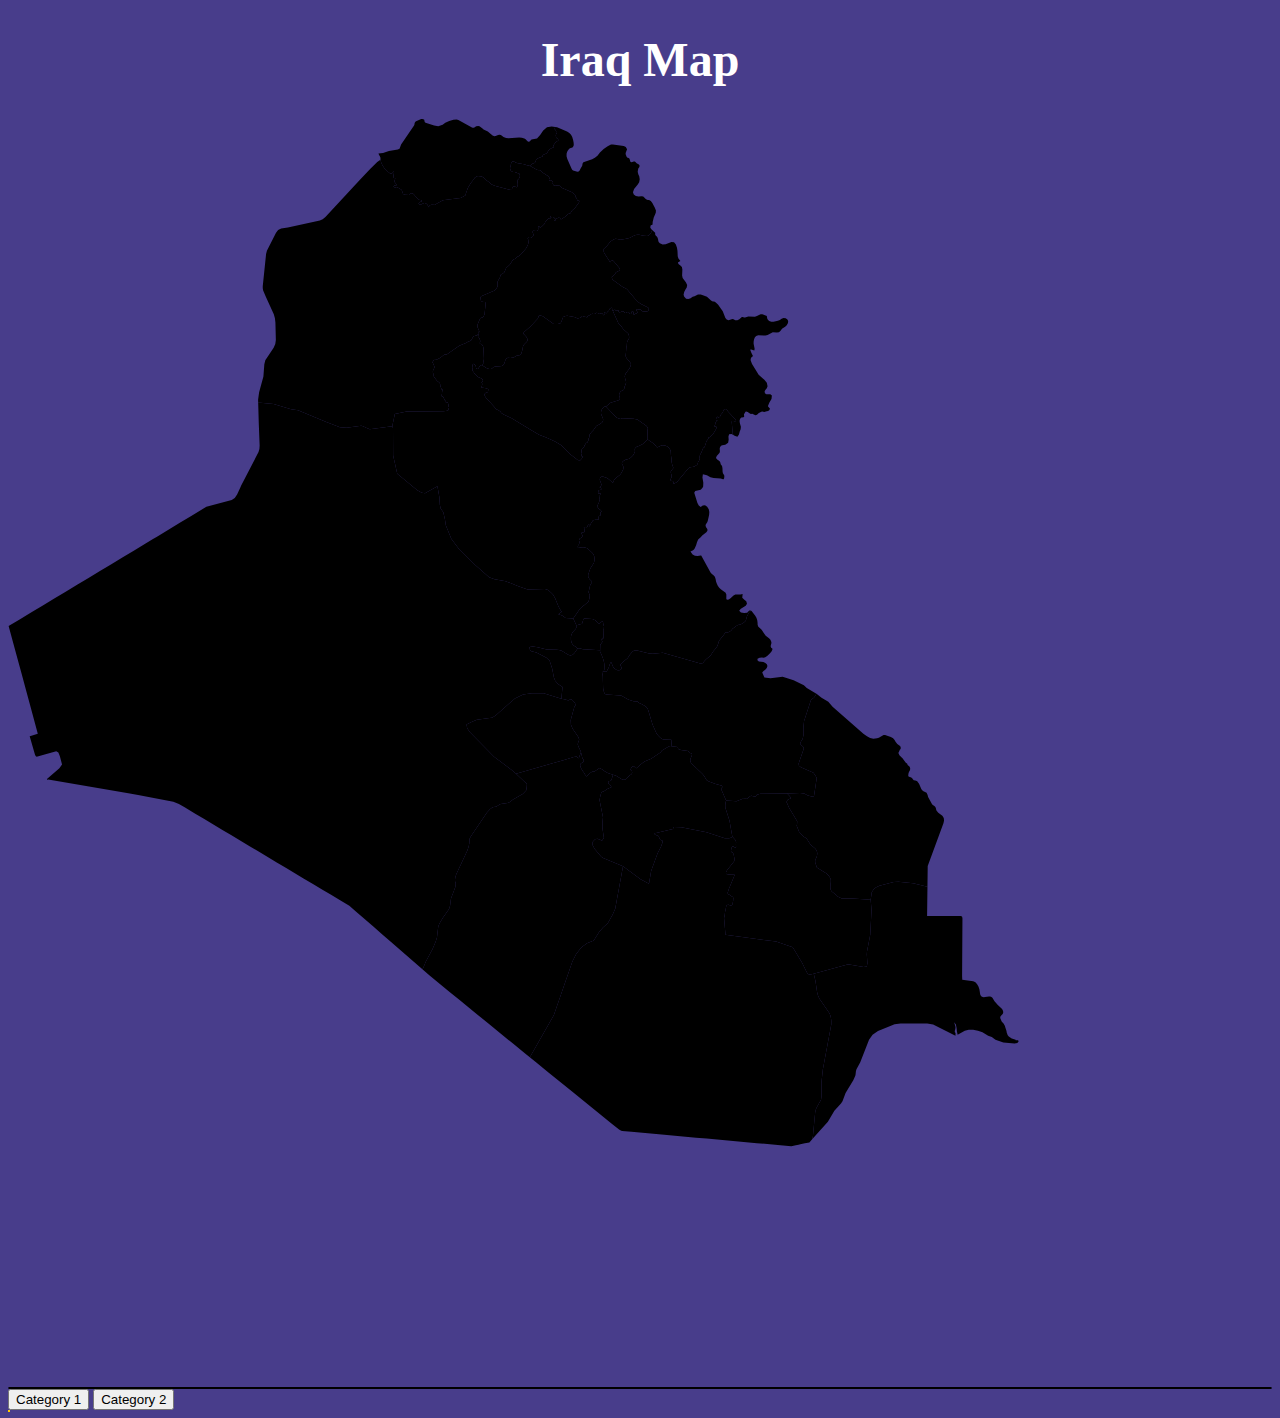
==== index2.html @ 005b685a "mall map" ====
<!DOCTYPE html>
<html lang="en">
  <head>
    <meta charset="UTF-8" />
    <meta http-equiv="X-UA-Compatible" content="IE=edge" />
    <meta name="viewport" content="width=device-width, initial-scale=1.0" />
    <link
      href="https://cdn.jsdelivr.net/npm/bootstrap@5.0.2/dist/css/bootstrap.min.css"
      rel="stylesheet"
      integrity="sha384-EVSTQN3/azprG1Anm3QDgpJLIm9Nao0Yz1ztcQTwFspd3yD65VohhpuuCOmLASjC"
      crossorigin="anonymous"
    />
    <link rel="stylesheet" href="./assets/css/style.css" />
    <title>Document</title>
  </head>
  <body>
    <h1>Iraq Map</h1>
    <div class="row justify-content-center map">
      <div class="col-7">
        <svg
          xmlns="http://www.w3.org/2000/svg"
          xmlns:amcharts="http://amcharts.com/ammap"
          xmlns:xlink="http://www.w3.org/1999/xlink"
          version="1.1"
          viewbox="0 0 1000 1000"
        >
          <g>
            <a xlink:Title="Babil">
              <path
                id="IQ-BB"
                title="Babil"
                class="land"
                data-title="Babil"
                data-size="100m2"
                d="M445.01,424.36L443.22,423.81L438,420.71L435.97,420.1L434,419.82L426.23,419.77L419,417.85L415.3,417.36L412.53,417.74L412.94,419.8L414.03,421.17L418.06,422.17L426,426.19L428.49,428.69L430.45,434.47L431.9,441.77L432.91,444.39L435.15,446.95L438.71,449.44L437.79,458.68L440.05,459.02L442.9,459.8L443.33,459.86L443.71,459.8L444.59,459.31L445.02,459.13L445.4,459.11L445.9,459.31L446.46,459.73L448.44,461.75L448.77,462.52L448.79,463.09L448.84,464.19L448.08,465L445.2,475.52L445.38,479.15L446.73,482.44L451.33,489.19L451.91,491.13L451.13,493.06L450.73,494.65L451.33,496.67L453.03,500.02L453.29,501.07L454.45,505.7L455.01,506.62L455.51,507.13L455.18,508.79L453.21,509.9L452.61,510.88L452.74,511.93L453.38,513.72L454.93,516.21L455.46,516.83L456.07,517.77L456.47,518.59L457.71,520.25L460.62,517.47L462.31,516.31L462.69,516.33L463.36,516.19L463.99,516.26L468.01,513.37L470.24,514.56L472.06,516.1L474.49,517.5L478.64,518.86L481.09,519.64L485.61,522.39L486.67,522.79L487.65,522.78L488.42,522.52L489.1,522.14L489.65,521.63L491.22,519.69L491.7,519.3L492.93,518.56L493.37,518.2L493.72,517.67L493.78,516.96L493.67,516.08L493.02,515.49L492.66,515.08L492.53,514.63L492.76,513.96L493.24,513.11L494.03,512.26L494.63,511.98L495.12,512.03L495.59,512.42L496.52,513.37L497.03,513.62L497.58,513.3L499.98,511.03L503.56,508.28L508.81,506.13L515.83,501.43L516.39,500.91L517.38,499.69L518.36,498.96L522.01,496.74L523.16,496.29L523.87,496.1L525.06,496.16L524.93,494.15L524.7,491.12L523.65,491.1L518.77,490.88L517.4,490.49L516.08,489.57L514.51,487.99L513.09,486.18L509.9,478.97L506.4,467.35L505.9,466.3L504.79,465.08L503.63,464.15L501.53,462.96L498.88,461.83L498.44,461.09L497.74,460.85L494.76,460.57L490.63,459.26L485.44,456.28L484.88,456.14L473.32,455.32L472.82,455.13L472.43,454.83L471.87,454.3L471.33,452.76L470.83,450.36L470.55,440.5L469.94,437.6L471.3,436.82L471.78,435.46L471.82,431.67L471.51,429.61L470.87,427.21L469.41,423.47L468.39,421.4L468.43,420.25L468.42,420.25L454.87,419.56L452.78,418.97L451.73,418.8L450.66,418.96L448.22,422.4L446.73,423.87L445.01,424.36z"
              />
            </a>
            <a xlink:Title="Al-Anbar">
              <path
                id="IQ-AN"
                title="Al-Anbar"
                class="land"
                data-title="Al-Anbar"
                data-size="500m2"
                d="M267.91,244.29L262.6,243.94L251.81,239.71L229.45,230.42L223.97,229.54L210.17,225.57L199.68,224.58L197.93,224.53L198.4,240.98L199.09,258.38L198.9,260.98L198.2,263.43L184.18,290.64L184.18,290.65L181.25,297.16L179.39,299.8L177,301.36L156.95,306.76L144.97,314.02L135.94,319.5L126.91,324.96L117.88,330.43L114.7,332.35L108.85,335.89L99.82,341.35L90.8,346.8L81.76,352.24L72.74,357.69L63.71,363.13L54.67,368.57L45.64,374L36.61,379.43L27.58,384.86L18.55,390.29L9.52,395.71L0.49,401.13L4.29,415.07L7.68,427.59L10.51,437.95L14.23,451.77L18.09,466.02L23.57,486.28L17.27,488.27L17.16,488.3L17.13,488.37L17.16,488.49L17.27,488.65L21.25,502.55L21.86,504L22.69,504.47L38.16,500.18L39.84,501.17L41.04,504.14L42.75,510.65L40.66,513.71L30.84,522.1L30.86,522.84L31.09,522.77L31.33,522.69L31.56,522.61L31.79,522.53L47.94,525.31L64.09,528.09L80.23,530.87L96.37,533.64L102.92,534.76L102.93,534.76L102.94,534.76L102.96,534.77L130.8,540.15L135.2,541.87L139.75,544.54L148.14,549.58L155.3,553.88L162.48,558.16L169.64,562.46L176.8,566.75L183.96,571.04L191.13,575.32L198.29,579.6L205.46,583.89L212.62,588.16L219.77,592.44L226.94,596.72L234.11,600.99L241.27,605.26L248.43,609.53L255.6,613.79L262.76,618.06L270.04,622.39L275.45,627.1L282.36,633.1L289.26,639.09L296.15,645.08L303.06,651.06L310.8,657.81L318.53,664.55L326.27,671.29L327.86,672.67L328.47,671.71L330.59,666.62L335.89,656.71L338.32,650.85L339.36,647.52L340.36,639.13L340.64,638.19L341.25,636.76L344.06,631.94L348.66,625.42L349.26,624.11L349.8,622.11L350.35,617.44L350.62,616.25L353.84,607.75L354.18,605.7L354.12,604.29L353.81,603.6L353.66,602.79L353.66,601.53L353.89,599.88L354.65,597.56L363.32,578.93L364.52,575.38L364.98,572.7L365.08,569.64L366.24,567.53L378.95,548.63L381.31,546.06L382.82,544.9L384.15,544.28L385.85,544.12L386.48,543.97L388.91,542.36L389.88,541.95L395.08,541.14L396.4,540.65L397.49,539.97L399.57,538.29L407.17,534.06L408.57,532.72L410.01,530.98L410.44,528.09L410.53,526.19L401.94,517.99L397.99,514.62L384.53,504.5L365.29,484.97L363.32,482.01L362.75,479.07L367.1,476.77L370.93,475.31L380.93,473.89L382.67,473.64L383.56,473.39L385.77,471.93L401.05,458.39L407.52,455.22L414.44,454.35L423.79,454.35L437.79,458.68L438.71,449.44L435.15,446.95L432.91,444.39L431.9,441.77L430.45,434.47L428.49,428.69L426,426.19L418.06,422.17L414.03,421.17L412.94,419.8L412.53,417.74L415.3,417.36L419,417.85L426.23,419.77L434,419.82L435.97,420.1L438,420.71L443.22,423.81L445.01,424.36L446.73,423.87L448.22,422.4L450.66,418.96L449.71,417.93L447.52,416.55L446.57,415.6L445.76,413.92L445.37,411.93L445.35,409.88L445.68,408L446.65,406.08L449.23,403.3L450.01,401.39L450,400.89L449.89,400.46L449.65,400.53L447.19,395.1L441.17,394.74L438.4,392.81L435.37,391.91L438.1,389.77L437.29,388.87L435.5,385.77L432.94,379.35L431.44,376.55L430.17,375.15L427.32,372.55L424.85,371.81L411.15,372.15L403.75,369.69L393.72,365.65L384.95,364.17L380.63,362.56L369.4,352.72L356.31,339.52L350.71,332.02L346.43,321.59L345.62,316.37L344.38,311.09L342.29,308.07L341.65,305.11L341.27,298.96L339.73,290.49L329.96,296.08L327.35,295.72L323.81,293.7L307.96,280.63L304.7,266.25L304.58,244.5L304,243.1L286.2,245.52L283.73,244.45L280.87,243.1L279.39,242.78L267.91,244.29z"
              />
            </a>
            <a xlink:Title="Diyala">
              <path
                id="IQ-DI"
                title="Diyala"
                class="land"
                data-title="Diyala"
                data-size="200m2"
                d="M573.88,250.04L573.88,250.04L573.36,248.93L572.58,239.79L572.68,239.11L572.87,238.94L573.1,238.98L573.73,238.92L574.06,238.96L574.42,239.1L574.74,239.16L575.14,239.15L575.51,239.06L575.83,238.95L576.08,238.78L575.2,237.35L569.62,231.4L569.16,230.68L568.78,230.28L568.16,229.75L567.62,229.41L567.09,229.42L566.6,229.73L565.88,230.52L565.77,231.03L565.7,231.71L565.4,232.22L564.96,232.84L564.08,233.87L563.66,234.52L563.32,235.33L563.1,235.7L562.44,236.02L562.22,236.16L561.98,236.38L561.78,236.49L561.65,236.43L561.63,236.22L561.65,235.94L561.58,235.72L561.4,235.53L561.13,235.64L560.81,235.96L560.32,236.87L560.11,237.4L560.16,238.19L560.37,238.42L560.59,238.47L560.86,238.36L561.04,238.31L561.17,238.48L561.08,238.8L560.72,239.54L560.03,239.97L559.7,240.39L559.42,241.82L558.62,242.53L558.8,243.12L559.03,243.19L559.81,243.25L560.11,243.31L560.36,243.43L560.49,243.61L560.51,243.83L560.49,244.11L560.49,244.37L560.28,245.01L559.85,245.92L557.97,248.95L557.3,249.85L555.2,251.77L554.96,251.79L554.69,251.73L554.43,251.77L554.22,251.97L554.16,252.5L554,252.99L553.64,253.61L552.84,254.48L552.22,256L551.94,257.16L551.26,258.99L551.14,259.41L550.97,259.72L550.48,259.95L550.09,260.27L549.71,260.78L548.64,263.6L547.75,265.2L547.45,265.93L547.28,266.47L547.27,266.77L547.18,267.18L547.17,267.54L547.19,267.88L547.27,268.14L547.32,268.41L547.28,268.69L547.07,269.44L546.86,269.92L545.93,271.54L545.66,272.46L545.63,272.75L545.56,273.01L545.16,273.52L544.58,274L543.06,274.86L542.22,275.2L541.5,275.37L541,275.38L540.18,275.56L539.88,275.59L539.27,275.54L538.18,276.49L529.28,287.22L526.61,288.81L526.38,287.27L526.23,286.81L526.02,286.5L525.69,286.44L525.43,286.44L525.14,286.4L524.51,286.19L524.27,285.99L524.08,285.56L524.07,285.17L524.66,284.08L524.89,283.43L525.01,282.82L525.03,282.28L524.96,281.78L524.47,280.3L524.37,279.7L524.35,279.12L524.46,278.66L524.68,278.22L525.81,276.95L526.18,276.43L526.3,276.05L526.3,275.62L525.38,273.09L524.93,270.83L524.85,270.15L524.84,269.68L524.89,269.2L524.88,268.58L524.53,266.34L524.3,262.83L524.03,261.92L523.34,260.86L522.71,260.07L521.6,259.13L520.79,258.7L519.77,258.37L518.03,258.16L517.1,258.26L516.37,258.46L514.46,259.59L513.99,259.73L513.43,259.61L512.91,259.21L512.13,258.15L510.43,256.45L506.08,253.58L502.22,257.14L499.53,258.53L497.41,259.36L496.45,260.13L495.92,260.91L495.87,261.56L495.96,262.2L496.02,263.03L495.68,264.13L494.59,265.96L493.01,267.59L491.84,268.54L490.84,268.98L488.54,269.66L486.87,270.61L486.08,271.33L485.69,271.98L485.69,272.56L485.86,273.17L486.21,273.8L486.6,274.39L486.87,275.55L486.74,277.01L485.46,279.75L484.43,281.16L483.26,282.29L481.92,283.2L480.53,284.4L479.62,285.48L479.09,286.47L478.68,287.66L478.43,287.69L478,287.43L475.02,284.73L474.14,284.14L473.42,283.8L472.16,283.5L470.54,282.82L469.82,282.41L469.48,282.59L468.53,283.84L468.35,284.38L468.27,284.76L468.22,285.69L469.46,288.9L469.43,289.45L469.23,290.2L468.25,291.09L468.15,291.35L468.25,291.46L468.47,291.45L468.77,291.58L469.07,291.9L469.44,292.68L469.35,293.06L469.07,293.32L468.29,293.57L467.97,293.6L467.59,293.68L467.27,293.94L466.89,294.62L466.83,294.98L466.89,295.14L467.04,295.05L467.24,294.89L467.45,294.82L467.72,294.99L467.67,295.22L467.5,295.49L467.12,295.95L467.12,296.23L467.29,296.41L467.6,296.48L467.87,296.41L468.32,296.13L468.58,296.09L468.82,296.28L468.77,296.55L468.62,296.89L468.34,297.81L468.15,298.13L467.6,298.71L467.69,299.06L467.88,299.55L468.16,300.53L468.12,301.33L467.57,303.18L466.76,304.94L466.13,305.94L466.13,306.37L466.36,306.93L466.81,307.6L467.56,308.46L468.19,308.96L468.77,309.29L469.72,310.47L468.6,311.21L468.82,313.17L468.75,313.56L468.47,313.81L468.06,313.95L467.45,314.36L467.29,314.91L467.31,316.71L467.14,317.12L466.91,317.21L466.66,317.01L466.2,316.5L465.95,316.45L465.61,316.64L465.29,316.9L465.01,317.06L464.73,317.11L463.79,317.16L463.07,317.42L462.74,317.64L461.05,320.15L460.72,320.87L460.52,321.67L460.34,321.97L460.09,322.12L459.82,322.1L459.67,321.99L459.65,321.84L459.85,321.38L459.82,321.09L459.67,320.88L459.19,320.96L458.91,321.31L458.58,321.86L458.35,322.49L458.01,322.79L457.66,322.93L456.67,322.88L455.92,323.05L455.63,323.26L455.64,323.5L455.82,323.76L455.98,324.12L456.06,326.46L455.96,326.73L455.78,326.85L454.82,326.88L454.14,327.04L453.82,327.32L453.66,327.67L453.76,328.05L454.36,329.1L454.47,329.44L454.47,329.86L454.27,330.48L453.95,330.8L452.2,332.02L452.07,332.35L452.5,333.02L452.61,333.51L452.02,335.14L451.8,336.36L450.89,337.67L450.84,338.15L450.85,338.97L451.11,339.22L451.49,339.31L452.08,339.24L452.74,339.05L454.97,338.78L457.15,339.11L457.65,339.32L458.38,339.64L462.16,343.07L463.13,344.3L463.77,345.83L464.03,347.72L463.95,349.55L463.47,351.27L460.68,355.66L459.16,359.87L459,360.76L458.99,361.66L459.19,362.55L459.61,363.38L460.16,364.08L461.78,365.72L461.98,366.13L461.98,366.55L460.84,368.38L460.51,369.1L459.3,374.4L460.24,376.66L459.98,379.09L459.3,381.63L456.09,384.51L454.67,385.55L452.76,387.33L451.55,388.79L447.19,395.1L449.65,400.53L449.89,400.46L454.14,399.3L455.21,395.86L455.76,395.18L456.24,395.27L462.09,395.51L462.9,395.68L464.53,396.57L464.53,396.57L467.57,399.27L470.14,397.3L470.42,397.57L470.75,398.02L470.87,399.12L471.07,400.01L471.51,401.38L471.56,401.66L471.51,401.81L471.46,402.04L471.39,403.22L470.97,404.17L471.08,407.06L471.18,410.02L470.98,410.74L470.73,411.39L470.34,411.63L470.04,411.61L470.02,411.34L470.22,411.04L470.22,410.15L469.66,411.71L469.84,412.53L470.16,413.22L470.2,413.63L470.1,414.01L469.59,414.62L469.34,414.87L468.55,416.03L468.43,420.25L468.39,421.4L469.41,423.47L470.87,427.21L471.51,429.61L471.82,431.67L471.78,435.46L471.3,436.82L473.12,437.38L473.34,437.26L473.7,437L474.01,436.41L474.41,435.46L475.22,434.1L476.03,431.56L476.61,430.18L477.19,429.88L477.69,430.8L478.4,432.71L478.83,433.59L479.35,434.31L479.99,434.89L480.74,435.4L481.58,435.83L482.5,436.13L483.43,436.17L484.29,435.83L485.22,435.06L485.59,434.9L485.12,433.44L484.86,432.98L484.4,431.91L485.16,430.75L486.61,429.31L490.16,426.57L491.95,423.91L493.77,421.69L495.36,420.41L497.81,420.54L507.22,422.84L510.09,423.06L518.02,422.18L543.61,429.57L548.36,430.97L549.02,430.7L549.96,430.18L550.98,428.84L552.3,427.43L555.43,424.77L556,424.17L557.87,421.34L560,418.73L561.09,417.12L561.85,415.06L562.18,413.7L562.71,412.64L563.5,411.5L566.35,408.07L567.26,406.67L567.73,406.17L568.1,405.99L568.44,406.08L568.77,406.23L569.09,406.31L569.44,406.27L570.68,405.7L571.64,405.1L572.33,404.44L573.2,403.38L577.02,400.56L577.67,400.25L578.16,400.07L578.61,400.05L579.3,399.87L580.28,399.48L582.2,398.31L583.08,397.62L583.67,396.88L584.65,393.37L584.95,392.75L586.25,390.52L587.62,388.97L587.62,388.97L587.52,388.91L587.1,388.83L586.69,388.91L586.29,389.14L584.78,390.58L582.31,390.9L579.88,390.33L578.48,389.13L579.76,387.44L583.63,385.07L584.64,383.59L584.06,381.43L582.33,380.23L580.89,378.76L581.21,375.75L579.44,376.19L575.48,376.25L573.99,376.89L571.61,379.18L570.27,380.08L568.84,380.43L568.29,379.75L568.31,376.26L568.03,375.54L567.75,374.78L563.9,372.01L562.66,370.77L561.54,369.17L560.73,367.58L560.16,365.84L559.81,363.86L559.22,362.23L558.15,361.04L556.89,359.98L555.8,358.76L548.53,345.51L548.38,345.38L548.2,345.29L548,345.26L545.58,345.64L543.46,345.5L541.61,344.45L539.92,342.08L541.67,341.28L542.46,340.74L543.14,340.04L543.15,340.04L543.15,340.03L544.4,337.29L545.09,334.78L546.01,332.59L548,330.84L549.2,329.55L552.5,326.84L553.33,325.72L553.33,324.62L552.86,323.77L552.26,322.92L551.87,321.79L552.03,320.88L553.18,319.01L553.59,318.12L554.67,313.37L554.84,310.93L554.39,308.69L553.14,306.75L551.45,305.67L549.63,305.68L548,306.99L546.49,305.87L545.44,303.73L542.92,295.59L543.71,294.29L548,293.32L548.59,292.78L549.12,292.16L549.59,291.44L549.97,290.65L550.09,287.72L549.41,283.71L549.75,280.99L552.93,281.92L555.73,283.41L558.25,284.02L563.87,284.46L565.66,285.1L566.15,284.99L566.48,284.35L566.7,283.3L566.72,282.24L566.48,281.59L565.57,280.3L565.31,278.62L565.27,276.76L565.01,274.88L564.68,274.19L564.26,273.7L563.86,273.1L563.6,272.04L563.32,271.23L562.72,270.51L561.98,269.94L561.31,269.55L560.09,268.17L560.72,266.56L562.99,263.95L563.24,262.81L563.05,260.8L563.31,259.61L564.11,258.48L565.14,258.05L567.47,257.8L569.73,256.22L570.14,253.79L569.98,251.27L570.52,249.35L572.41,249.26L573.88,250.04z"
              />
            </a>
            <a xlink:Title="Sulaymaniyah">
              <path
                id="IQ-SU"
                style="--dif-color: red"
                title="As-Sulaymaniyah"
                class="land"
                data-title="Al-Sulaymaniah"
                data-size="900m2"
                d="M517.91,99.34L515.7,98.3L514.76,97.22L514.46,96.3L514.32,95.3L513.93,93.98L513.28,93.01L512.58,92.33L512.05,91.49L511.98,90.06L510.93,88.92L509.64,87.8L509.64,87.81L509.31,88.78L508.86,89.78L507.75,91.46L506.84,92.11L505.67,92.55L502.85,92.35L499.36,91.48L497.69,91.52L495.89,91.92L491.65,94.06L488.08,95.01L484.35,95.6L482.01,94.91L480.66,94.72L478.96,95.28L476.46,97.18L474.89,99.02L473.98,100.36L471.29,102.75L471.26,104.9L471.72,106.08L476.42,113.27L477.21,112.36L477.74,111.97L478.6,112.01L479.41,112.69L483.51,117.66L483.97,118.42L484.2,119.26L483.44,120.12L481.54,121.01L480.91,121.49L480.48,122.31L480.03,123L479.4,123.64L477.64,125.06L478,126.34L478.43,127.27L486.62,133.12L488.49,133.92L489.46,134.56L490.24,135.21L496.22,142.46L498.8,144.88L500.82,146.3L506.35,149.06L506.89,149.73L507.01,150.02L507.04,150.29L506.99,150.52L506.87,150.75L506.69,151.35L506.53,151.63L506.01,152.06L505.42,152.27L504.56,152.39L502.69,152.34L501.91,152.12L501.48,151.84L501.33,151.62L501.15,151.5L500.97,151.36L500.59,150.96L500.31,150.79L499.91,150.72L499.04,150.85L498.76,150.81L498.25,150.59L497.96,150.56L497.31,150.69L497.08,150.83L497.03,151.1L497.91,152.74L498,152.99L497.54,153.62L496.29,154.06L495.51,154.85L495.26,154.93L495.06,154.79L494.89,154.24L494.81,152.74L494.66,152.46L494.4,152.26L494.1,152.15L493.84,152.16L493.5,152.49L493.27,152.81L493.14,153.13L493.06,153.8L492.99,154.13L492.74,154.35L492.36,154.31L491.7,153.78L491.4,153.33L491.04,152.93L490.68,152.78L490.17,152.74L489.47,153L489.03,153.29L488.56,153.47L488.13,153.43L487.66,153.03L487.25,152.35L486.82,152.23L486.19,152.19L484.24,152.8L483.77,152.87L483.36,152.8L483.06,152.38L483.03,152.09L483.05,151.84L483.03,151.6L482.88,151.38L482.65,151.23L482.29,151.22L481.4,151.74L481.09,151.79L480.76,151.46L480.54,151.13L480.16,150.95L479.92,150.91L478.43,151.61L482.93,161.55L485.01,163.82L486.87,166.38L490.66,169.76L491.34,171.75L491.41,173.43L490.03,175.92L489.7,176.98L489.52,179.55L489.19,180.72L488.94,184.33L488.65,187.22L488.85,188.2L489.41,189.21L491.14,191.17L492.71,193.33L492.81,194.48L492.38,195.88L491.55,197.56L488.57,201.62L487.95,203.57L488.19,205.06L488.7,206.75L489.02,208.24L488.67,209.79L487.79,211.91L487.56,213.25L487.33,213.87L487.04,214.31L486.43,214.5L485.68,214.92L484.7,215.61L483.86,216.87L483.54,217.78L483.49,218.63L483.62,219.37L484.17,220.75L483.95,221.59L483.08,222.43L476.72,224.44L473.1,227.51L481.34,236.19L482.68,236.83L484.52,237.33L485.92,236.83L494.86,237.21L497.91,237.77L504.93,242.7L505.92,243.9L506.12,244.33L506.2,244.71L506.15,245.16L505.88,246.5L506.08,253.58L510.43,256.45L512.13,258.15L512.91,259.21L513.43,259.61L513.99,259.73L514.46,259.59L516.37,258.46L517.1,258.26L518.03,258.16L519.77,258.37L520.79,258.7L521.6,259.13L522.71,260.07L523.34,260.86L524.03,261.92L524.3,262.83L524.53,266.34L524.88,268.58L524.89,269.2L524.84,269.68L524.85,270.15L524.93,270.83L525.38,273.09L526.3,275.62L526.3,276.05L526.18,276.43L525.81,276.95L524.68,278.22L524.46,278.66L524.35,279.12L524.37,279.7L524.47,280.3L524.96,281.78L525.03,282.28L525.01,282.82L524.89,283.43L524.66,284.08L524.07,285.17L524.08,285.56L524.27,285.99L524.51,286.19L525.14,286.4L525.43,286.44L525.69,286.44L526.02,286.5L526.23,286.81L526.38,287.27L526.61,288.81L529.28,287.22L538.18,276.49L539.27,275.54L539.88,275.59L540.18,275.56L541,275.38L541.5,275.37L542.22,275.2L543.06,274.86L544.58,274L545.16,273.52L545.56,273.01L545.63,272.75L545.66,272.46L545.93,271.54L546.86,269.92L547.07,269.44L547.28,268.69L547.32,268.41L547.27,268.14L547.19,267.88L547.17,267.54L547.18,267.18L547.27,266.77L547.28,266.47L547.45,265.93L547.75,265.2L548.64,263.6L549.71,260.78L550.09,260.27L550.48,259.95L550.97,259.72L551.14,259.41L551.26,258.99L551.94,257.16L552.22,256L552.84,254.48L553.64,253.61L554,252.99L554.16,252.5L554.22,251.97L554.43,251.77L554.69,251.73L554.96,251.79L555.2,251.77L557.3,249.85L557.97,248.95L559.85,245.92L560.28,245.01L560.49,244.37L560.49,244.11L560.51,243.83L560.49,243.61L560.36,243.43L560.11,243.31L559.81,243.25L559.03,243.19L558.8,243.12L558.62,242.53L559.42,241.82L559.7,240.39L560.03,239.97L560.72,239.54L561.08,238.8L561.17,238.48L561.04,238.31L560.86,238.36L560.59,238.47L560.37,238.42L560.16,238.19L560.11,237.4L560.32,236.87L560.81,235.96L561.13,235.64L561.4,235.53L561.58,235.72L561.65,235.94L561.63,236.22L561.65,236.43L561.78,236.49L561.98,236.38L562.22,236.16L562.44,236.02L563.1,235.7L563.32,235.33L563.66,234.52L564.08,233.87L564.96,232.84L565.4,232.22L565.7,231.71L565.77,231.03L565.88,230.52L566.6,229.73L567.09,229.42L567.62,229.41L568.16,229.75L568.78,230.28L569.16,230.68L569.62,231.4L575.2,237.35L576.08,238.78L575.83,238.95L575.51,239.06L575.14,239.15L574.74,239.16L574.42,239.1L574.06,238.96L573.73,238.92L573.1,238.98L572.87,238.94L572.68,239.11L572.58,239.79L573.36,248.93L573.88,250.04L573.88,250.04L574.85,250.56L577.05,251.33L578.29,249.67L578.91,247.23L579.61,245.41L579.82,243.54L579.07,240.96L579.07,240.94L578.83,239.58L578.85,238.26L579.24,237.11L580.11,236.25L580.64,236.07L581.79,235.96L582.28,235.71L582.45,235.24L582.22,234.01L582.31,233.54L583.43,231.67L584,231.44L585.21,231.86L586.93,232.98L587.77,233.33L588.83,233.25L591.27,234.31L592.57,233.97L593.77,232.85L595.96,231.53L596.78,231.44L598.24,231.82L600.32,231.13L601.33,230.93L602.21,230.46L602.86,229.25L601.17,227.27L602.27,224.46L604.03,221.43L604.34,218.8L603.11,217.76L599.95,217.79L598.81,217L598.59,215.42L599.31,214.15L600.32,212.93L600.75,211.92L600.92,211.52L600.33,208.57L598.38,206.3L593.87,202.26L588.64,193.86L587.58,190.97L587.55,190.04L587.75,189.24L588.18,188.58L588.83,188.08L589.15,187.68L589.26,187.27L589.14,186.84L588.83,186.42L587.91,184.52L587.2,182.49L587.57,182.38L587.96,182.38L590.46,183.15L590.69,181.76L589.89,177.9L589.9,176.24L590.18,174.48L590.83,172.89L591.87,171.74L593.55,171.15L599.26,171.32L600.94,170.94L605.03,168.75L608.24,168.93L609.95,168.74L611.22,167.51L612.33,165.86L614.82,164.28L616.11,163.11L617.07,161.46L617.23,159.89L616.62,158.54L615.26,157.57L613.5,157.39L612.04,158.11L610.64,159.09L609.09,159.66L605.63,160.42L603.87,160.49L602.23,159.78L601.56,159.23L601.06,158.67L600.71,157.98L600.31,155.92L599.92,155.56L599.32,155.46L596.81,154.5L595.46,154.47L594.14,154.97L592.56,155.88L590.92,156.41L585.72,156.18L583.1,157.09L582.26,157L581.42,156.73L580.58,156.69L578.61,158.39L577.03,159.18L575.35,159.3L574.02,158.39L573.11,158.2L570.03,159.13L568.56,158.72L567.55,157.39L565.47,152.19L561.68,146.82L559.25,144.57L557.03,144.15L555.97,143.48L552.96,140.68L549.81,139.53L548,138.86L545.86,138.9L543.15,140.25L541.7,140.66L541.69,140.67L541.68,140.68L541.66,140.68L541.65,140.68L540.04,141.8L538.23,142.41L536.47,142.17L535.04,140.68L535.02,140.68L535.01,140.67L535.01,140.67L535.01,140.65L534.48,139.03L534.96,136.94L535.96,134.87L536.97,133.26L537.31,131.24L536.27,129.2L533.74,125.89L533.32,123.77L533.52,119.1L533.14,117.16L531.95,115.98L530.44,114.78L529.97,113.56L531.95,112.28L530.41,110.32L529.85,108.55L529.64,104.19L529.25,101.84L528.37,99.29L526.93,97.48L524.87,97.32L520.29,99.15L517.91,99.34z"
              />
            </a>
            <a xlink:Title="Wasit">
              <path
                id="IQ-WA"
                title="Wasit"
                class="land"
                data-title="Wasit"
                data-size="400m2"
                d="M597.8,426.13L599.13,425.87L600.85,424.56L603.05,422.37L604.17,420.99L604.76,419.74L604.71,418.86L603.76,418.26L603.4,417.35L603.45,416.55L603.95,414.68L603.93,413.67L603.2,412.03L602.06,410.87L599.46,408.76L596.21,404.15L593.48,401.5L593.06,400.08L593.01,398.44L592.76,396.46L592.1,394.61L591.18,392.92L588.43,389.48L588.18,389.29L587.93,389.14L587.62,388.97L587.62,388.97L586.25,390.52L584.95,392.75L584.65,393.37L583.67,396.88L583.08,397.62L582.2,398.31L580.28,399.48L579.3,399.87L578.61,400.05L578.16,400.07L577.67,400.25L577.02,400.56L573.2,403.38L572.33,404.44L571.64,405.1L570.68,405.7L569.44,406.27L569.09,406.31L568.77,406.23L568.44,406.08L568.1,405.99L567.73,406.17L567.26,406.67L566.35,408.07L563.5,411.5L562.71,412.64L562.18,413.7L561.85,415.06L561.09,417.12L560,418.73L557.87,421.34L556,424.17L555.43,424.77L552.3,427.43L550.98,428.84L549.96,430.18L549.02,430.7L548.36,430.97L543.61,429.57L518.02,422.18L510.09,423.06L507.22,422.84L497.81,420.54L495.36,420.41L493.77,421.69L491.95,423.91L490.16,426.57L486.61,429.31L485.16,430.75L484.4,431.91L484.86,432.98L485.12,433.44L485.59,434.9L485.22,435.06L484.29,435.83L483.43,436.17L482.5,436.13L481.58,435.83L480.74,435.4L479.99,434.89L479.35,434.31L478.83,433.59L478.4,432.71L477.69,430.8L477.19,429.88L476.61,430.18L476.03,431.56L475.22,434.1L474.41,435.46L474.01,436.41L473.7,437L473.34,437.26L473.12,437.38L471.3,436.82L469.94,437.6L470.55,440.5L470.83,450.36L471.33,452.76L471.87,454.3L472.43,454.83L472.82,455.13L473.32,455.32L484.88,456.14L485.44,456.28L490.63,459.26L494.76,460.57L497.74,460.85L498.44,461.09L498.88,461.83L501.53,462.96L503.63,464.15L504.79,465.08L505.9,466.3L506.4,467.35L509.9,478.97L513.09,486.18L514.51,487.99L516.08,489.57L517.4,490.49L518.77,490.88L523.65,491.1L524.7,491.12L524.93,494.15L525.06,496.16L529.79,496.81L530.31,498.34L532.36,499.22L538.13,499.92L539.07,501.36L540.86,501.9L541.16,502.7L541.02,503.61L539.94,506.21L539.74,507.58L540.18,509.03L541.4,510.46L549.52,518.15L551.02,520.16L552.02,521.97L552.81,523.16L554.1,524.01L559.25,525.92L564.88,527.59L565.14,528.75L564.54,529.27L564.23,529.71L564.27,530.32L568.12,539.25L576.31,539.78L581.31,537.68L581.75,537.68L582.13,537.99L582.45,537.97L582.77,537.79L583.14,537.38L583.36,537.28L583.57,537.37L583.79,537.61L584.19,537.91L584.58,537.83L587.41,535.7L588.08,535.49L588.8,535.55L589.56,535.78L590.83,536.03L591.42,536.01L591.78,535.82L592.08,535.09L592.51,534.71L595.22,533.78L616.44,533.7L626.63,533.32L629.89,533.71L632.82,535.23L635.9,536.02L637.62,535.81L639.82,521.34L638.84,519.55L637.24,517.15L627.29,512.83L625.77,511.62L625.52,510.17L625.98,508.43L629.41,498.54L629.53,497.71L629.21,496.93L628.83,496.35L627.5,495.26L626.78,494.5L626.86,493.64L627.37,492.54L628.5,490.76L628.75,490.15L629.02,488.76L629.3,487.78L629.4,486.74L629.3,480.84L629.81,476.2L635.12,460.06L635.73,459.13L637.54,457.85L638.3,456.9L639.57,454.66L639.57,454.66L631.95,450.24L629.66,447.93L621.52,444.04L612.85,441.34L603.22,442.43L598.44,441.85L596.7,437.95L596.7,437.94L597.71,436.75L599.07,435.64L600.28,434.38L600.82,432.73L600.35,431.39L599.18,430.34L597.64,429.68L594.05,429.27L592.91,428.29L592.99,427.11L594.64,426.19L596.43,426.02L597.8,426.13z"
              />
            </a>
            <a xlink:Title="Maysan">
              <path
                id="IQ-MA"
                title="Maysan"
                class="land"
                data-title="Maysan"
                data-size="700m2"
                d="M676.95,486.48L652.36,464.99L648.98,461.13L643.63,457.89L639.88,454.84L639.57,454.66L639.57,454.66L638.3,456.9L637.54,457.85L635.73,459.13L635.12,460.06L629.81,476.2L629.3,480.84L629.4,486.74L629.3,487.78L629.02,488.76L628.75,490.15L628.5,490.76L627.37,492.54L626.86,493.64L626.78,494.5L627.5,495.26L628.83,496.35L629.21,496.93L629.53,497.71L629.41,498.54L625.98,508.43L625.52,510.17L625.77,511.62L627.29,512.83L637.24,517.15L638.84,519.55L639.82,521.34L637.62,535.81L635.9,536.02L632.82,535.23L629.89,533.71L626.63,533.32L616.44,533.7L618.26,535.53L619.27,536.85L619.4,537.66L618.06,538.01L616.7,538.83L615.91,540.44L618.04,545.01L624.36,555.5L624.25,557.76L623.97,559.05L625.85,563.91L629.05,567.52L631.58,568.99L632.07,569.53L634.61,573.63L635.95,575L638.58,577.2L639.45,578.25L640.05,579.77L640.26,581.26L639.95,583.19L639.51,584.37L638.66,586.11L638.56,587.35L638.61,588.24L639.93,592.19L647.2,596.73L648.19,597.51L649.12,598.44L650.16,599.84L650.65,600.81L650.91,601.66L650.99,602.51L650.96,603.57L650.6,606.97L650.59,607.98L650.69,608.89L650.87,609.68L651.16,610.36L651.73,611.11L655.26,613.97L656.39,615.06L659.59,616.74L668.18,616.61L682.48,617.63L683.38,611.76L684.91,609.38L686.57,607.97L689.41,606.64L700.74,603.67L704.42,603.37L716.07,604.53L727.39,607.43L727.42,607.44L727.62,591.06L740.07,557.13L740.55,554.96L740.32,552.91L739.2,551.2L735.99,548.77L734.67,547.3L734.38,546.58L733.96,544.89L733.5,544.02L732.88,543.44L731.4,542.47L730.85,541.7L727.93,536.45L727.54,534.75L727.54,534.74L726.74,533.03L723.88,531.63L722.63,530.19L720.77,526L719.56,524.25L719.38,524L717.81,523.34L716.57,523.19L715.85,522.36L715.19,521.37L714.14,520.7L712.86,520.34L712.3,519.9L712.23,519.14L712.4,517.79L712.72,516.75L713.2,515.9L713.64,514.96L713.76,513.62L713.34,512.37L711.75,511.15L711.31,509.92L710.51,509.53L709.99,508.98L708.55,506.97L708.24,506.43L707.86,505.9L705.42,503.57L705.05,503.02L704.5,501.71L704.51,501.23L704.84,500.87L705.56,499.07L706.02,498.54L706.31,497.91L706.18,496.79L705.73,496.08L703.55,494.41L702.18,492.65L701.26,491.16L700.22,489.95L698.47,489.02L693.85,487.43L692.7,487.36L688.96,489.43L687.52,489.98L684.64,490.29L682.06,489.72L679.58,488.41L676.97,486.49L676.97,486.48L676.95,486.48z"
              />
            </a>
            <a xlink:Title="Dhi-Qar">
              <path
                id="IQ-DQ"
                title="Dhi-Qar"
                class="land"
                data-title="Dhi-Qar"
                data-size="200m2"
                d="M659.59,616.74L656.39,615.06L655.26,613.97L651.73,611.11L651.16,610.36L650.87,609.68L650.69,608.89L650.59,607.98L650.6,606.97L650.96,603.57L650.99,602.51L650.91,601.66L650.65,600.81L650.16,599.84L649.12,598.44L648.19,597.51L647.2,596.73L639.93,592.19L638.61,588.24L638.56,587.35L638.66,586.11L639.51,584.37L639.95,583.19L640.26,581.26L640.05,579.77L639.45,578.25L638.58,577.2L635.95,575L634.61,573.63L632.07,569.53L631.58,568.99L629.05,567.52L625.85,563.91L623.97,559.05L624.25,557.76L624.36,555.5L618.04,545.01L615.91,540.44L616.7,538.83L618.06,538.01L619.4,537.66L619.27,536.85L618.26,535.53L616.44,533.7L595.22,533.78L592.51,534.71L592.08,535.09L591.78,535.82L591.42,536.01L590.83,536.03L589.56,535.78L588.8,535.55L588.08,535.49L587.41,535.7L584.58,537.83L584.19,537.91L583.79,537.61L583.57,537.37L583.36,537.28L583.14,537.38L582.77,537.79L582.45,537.97L582.13,537.99L581.75,537.68L581.31,537.68L576.31,539.78L568.12,539.25L567.57,541.62L567.45,543L567.52,544.98L570.78,555.01L573.03,567.72L575.61,570.7L576.06,572.11L575.96,572.57L575.91,573.91L576.03,575.19L575.96,575.89L575.78,576.36L575.46,576.48L575.1,576.4L574.28,575.75L573.85,575.48L573.4,575.31L572.93,575.67L572.53,576.41L572.01,578.48L572.04,579.34L572.32,579.9L572.75,580.07L573.22,580.18L573.68,580.81L574.12,581.9L574.67,584.83L574.77,586.09L574.5,587.2L568.87,594.27L567.97,596.04L568.18,597.37L570.47,597.78L574.97,597.97L570.28,609.09L569.36,612.16L569.55,613.18L571.13,613.83L571.44,614.18L572.41,614.96L573.07,615.26L573.56,615.5L573.83,616.47L573.73,618.14L573.25,621.07L572.67,622.05L571.67,622.21L570.02,621.62L568.78,621.76L568.16,623.05L567.77,625.49L567.32,627.25L566.98,630.08L566.51,632.16L567.64,645.46L607.72,650.72L620.85,655.35L628.34,667.77L631.72,674.73L632.59,675.96L633.66,676.78L634.75,676.82L637.45,676.18L664.11,668.85L665.6,668.91L676.93,670.97L679.4,670.51L679.9,667.85L679.45,660.92L679.57,658.8L680.08,656.1L682.15,645.34L683.18,625.53L682.48,617.63L668.18,616.61L659.59,616.74z"
              />
            </a>
            <a xlink:Title="Al-Qadisiyah">
              <path
                id="IQ-QA"
                title="Al-Qadisiyah"
                class="land"
                data-title="Al-Qadisiyah"
                data-size="500m2"
                d="M525.06,496.16L523.87,496.1L523.16,496.29L522.01,496.74L518.36,498.96L517.38,499.69L516.39,500.91L515.83,501.43L508.81,506.13L503.56,508.28L499.98,511.03L497.58,513.3L497.03,513.62L496.52,513.37L495.59,512.42L495.12,512.03L494.63,511.98L494.03,512.26L493.24,513.11L492.76,513.96L492.53,514.63L492.66,515.08L493.02,515.49L493.67,516.08L493.78,516.96L493.72,517.67L493.37,518.2L492.93,518.56L491.7,519.3L491.22,519.69L489.65,521.63L489.1,522.14L488.42,522.52L487.65,522.78L486.67,522.79L485.61,522.39L481.09,519.64L478.64,518.86L477.44,522.74L477.17,523.13L476.82,523.53L476.43,523.54L475.93,523.65L475.1,524.17L474.89,524.67L474.9,525.26L475.2,525.9L475.58,526.5L476.08,526.98L476.8,527.56L477.29,528.19L477.27,528.62L476.84,528.92L474.48,529.82L471.51,531.81L469.91,532.45L469.25,533.43L468.57,535.76L467.99,538.78L470.73,552.4L470.4,555.52L470.35,561.58L471.44,568.75L469.84,571.03L468.44,570.21L466.2,569.34L464.47,569.76L462.66,571.82L462.26,574.07L464.02,577.32L469.34,583.62L470.86,584.61L486.56,591.1L500.47,601.38L507.09,604.95L508.81,595L513.93,580.97L516.47,575.97L517.73,572.52L517.86,571.09L516.05,570.25L515.5,569.29L515.12,568.18L514.62,567.33L514.06,566.99L512.61,566.45L511.82,566.02L510.89,565.06L512.78,564.84L526,561.67L526.84,560.22L532.71,560.42L552.64,564.34L567.09,569.09L570.58,569.05L572.35,568.45L573.03,567.72L570.78,555.01L567.52,544.98L567.45,543L567.57,541.62L568.12,539.25L564.27,530.32L564.23,529.71L564.54,529.27L565.14,528.75L564.88,527.59L559.25,525.92L554.1,524.01L552.81,523.16L552.02,521.97L551.02,520.16L549.52,518.15L541.4,510.46L540.18,509.03L539.74,507.58L539.94,506.21L541.02,503.61L541.16,502.7L540.86,501.9L539.07,501.36L538.13,499.92L532.36,499.22L530.31,498.34L529.79,496.81L525.06,496.16z"
              />
            </a>
            <a xlink:Title="Al-Muthannia">
              <path
                id="IQ-MU"
                title="Al-Muthannia"
                class="land"
                data-title="Al Muthannia"
                data-size="900m2"
                d="M619.71,812.7L623.28,811.94L625.42,811.49L626.85,811.18L630.42,810.42L634,809.66L636.37,807L636.38,806.93L636.81,804.62L638.59,785.76L639.24,783.32L640.2,781.18L643.21,775.94L643.56,773.53L643.63,761.5L644.65,752.01L651.32,716.35L651.34,713.66L651.09,711.23L650.6,709.34L649.89,707.56L641.86,695.84L640.81,693.45L640.12,690.78L638.81,682.03L637.45,676.18L634.75,676.82L633.66,676.78L632.59,675.96L631.72,674.73L628.34,667.77L620.85,655.35L607.72,650.72L567.64,645.46L566.51,632.16L566.98,630.08L567.32,627.25L567.77,625.49L568.16,623.05L568.78,621.76L570.02,621.62L571.67,622.21L572.67,622.05L573.25,621.07L573.73,618.14L573.83,616.47L573.56,615.5L573.07,615.26L572.41,614.96L571.44,614.18L571.13,613.83L569.55,613.18L569.36,612.16L570.28,609.09L574.97,597.97L570.47,597.78L568.18,597.37L567.97,596.04L568.87,594.27L574.5,587.2L574.77,586.09L574.67,584.83L574.12,581.9L573.68,580.81L573.22,580.18L572.75,580.07L572.32,579.9L572.04,579.34L572.01,578.48L572.53,576.41L572.93,575.67L573.4,575.31L573.85,575.48L574.28,575.75L575.1,576.4L575.46,576.48L575.78,576.36L575.96,575.89L576.03,575.19L575.91,573.91L575.96,572.57L576.06,572.11L575.61,570.7L573.03,567.72L572.35,568.45L570.58,569.05L567.09,569.09L552.64,564.34L532.71,560.42L526.84,560.22L526,561.67L512.78,564.84L510.89,565.06L511.82,566.02L512.61,566.45L514.06,566.99L514.62,567.33L515.12,568.18L515.5,569.29L516.05,570.25L517.86,571.09L517.73,572.52L516.47,575.97L513.93,580.97L508.81,595L507.09,604.95L500.47,601.38L486.56,591.1L480.38,624.77L478.41,629.34L474.52,636.25L470.73,639.71L467.55,643.46L463.57,649.69L463.01,650.08L458.09,652.16L454.04,655.11L452.76,656.41L449.41,660.79L446.51,666.58L431.8,709.02L413.88,740.48L412.83,742.3L418.22,746.68L427.58,754.28L436.93,761.87L446.28,769.46L454.06,775.76L461.85,782.07L469.64,788.37L477.41,794.66L483.7,799.74L484.22,799.94L484.74,800.14L485.25,800.35L485.79,800.56L493.26,801.23L499.77,801.83L506.27,802.41L512.77,803.01L519.27,803.59L527.64,804.36L536.01,805.11L544.38,805.88L552.75,806.63L561.11,807.39L569.49,808.15L577.86,808.91L586.22,809.67L592.45,810.23L598.66,810.79L604.89,811.36L611.11,811.93L619.71,812.7z"
              />
            </a>
            <a xlink:Title="Al-Basrah">
              <path
                id="IQ-BA"
                title="Al-Basrah"
                class="land"
                data-title="Al-Basrah"
                data-size="600m2"
                d="M727.42,607.44L727.39,607.43L716.07,604.53L704.42,603.37L700.74,603.67L689.41,606.64L686.57,607.97L684.91,609.38L683.38,611.76L682.48,617.63L683.18,625.53L682.15,645.34L680.08,656.1L679.57,658.8L679.45,660.92L679.9,667.85L679.4,670.51L676.93,670.97L665.6,668.91L664.11,668.85L637.45,676.18L638.81,682.03L640.12,690.78L640.81,693.45L641.86,695.84L649.89,707.56L650.6,709.34L651.09,711.23L651.34,713.66L651.32,716.35L644.65,752.01L643.63,761.5L643.56,773.53L643.21,775.94L640.2,781.18L639.24,783.32L638.59,785.76L636.81,804.62L636.38,806.93L636.37,807L648.65,793.23L653.77,784.6L659,778.84L660.21,777L662.64,770.63L668.74,760.5L670.33,756.97L670.54,756.02L670.85,753.18L671.27,751.83L674.26,746.24L681.2,728.46L684,724.46L688.28,721.55L701.43,716.09L706.13,715.51L727.23,715.51L731.91,716.42L749.59,725.34L749.63,723.11L749.02,722.28L749.08,721.26L749.43,720.12L749.63,718.9L749.52,717.75L748.52,714.67L749.89,716.44L750.45,719.06L750.73,721.91L751.31,724.39L756.96,721.3L760.07,720.47L763.57,720.53L767.38,721.24L770.93,722.47L775.45,725.35L778.3,726.24L781.23,728.41L787.47,730.58L796.35,731.48L798.5,730.93L799.51,729.81L799.16,728.88L797.18,728.9L797.18,728.48L797.2,728.42L797.2,728.42L796.63,728.16L794.1,727.44L792.89,726.7L791.76,725.8L791.22,725.26L790.84,724.64L790.12,722.8L789.95,721.58L788.46,716.89L788.24,716.72L787.77,715.75L786.14,713.91L785.12,711.72L784.96,711.06L785.14,710.01L785.78,709.23L786.56,708.52L787.16,707.7L787.37,706.7L787.21,705.68L786.8,704.72L786.26,703.91L783.09,701L780.46,698.01L778.8,695.23L778.04,694.58L777.05,694.24L776.02,694.19L773.04,694.69L772.05,694.73L771.09,694.59L770.18,694.18L769.52,693.49L769.17,692.58L768.5,688.42L767.76,686.35L766.71,684.49L765.35,683.01L764.5,682.48L763.59,682.17L754.95,680.93L754.82,678.03L754.82,678.02L755.1,632.26L754.84,631.04L753.97,630.51L727.13,630.51L727.42,607.44z"
              />
            </a>
            <a xlink:Title="Baghdad">
              <path
                id="IQ-BG"
                title="Baghdad"
                class="land"
                data-title="Baghdad"
                data-size="100m2"
                d="M467.57,399.27L464.53,396.57L464.53,396.57L462.9,395.68L462.09,395.51L456.24,395.27L455.76,395.18L455.21,395.86L454.14,399.3L449.89,400.46L450,400.89L450.01,401.39L449.23,403.3L446.65,406.08L445.68,408L445.35,409.88L445.37,411.93L445.76,413.92L446.57,415.6L447.52,416.55L449.71,417.93L450.66,418.96L451.73,418.8L452.78,418.97L454.87,419.56L468.42,420.25L468.43,420.25L468.55,416.03L469.34,414.87L469.59,414.62L470.1,414.01L470.2,413.63L470.16,413.22L469.84,412.53L469.66,411.71L470.22,410.15L470.22,411.04L470.02,411.34L470.04,411.61L470.34,411.63L470.73,411.39L470.98,410.74L471.18,410.02L471.08,407.06L470.97,404.17L471.39,403.22L471.46,402.04L471.51,401.81L471.56,401.66L471.51,401.38L471.07,400.01L470.87,399.12L470.75,398.02L470.42,397.57L470.14,397.3L467.57,399.27z"
              />
            </a>
            <a xlink:Title="Karbala">
              <path
                id="IQ-KA"
                title="Karbala'"
                class="land"
                data-title="Karbala"
                data-size="100m2"
                d="M437.79,458.68L423.79,454.35L414.44,454.35L407.52,455.22L401.05,458.39L385.77,471.93L383.56,473.39L382.67,473.64L380.93,473.89L370.93,475.31L367.1,476.77L362.75,479.07L363.32,482.01L365.29,484.97L384.53,504.5L397.99,514.62L401.94,517.99L440,507.04L447.62,504.65L449.75,504.4L450.73,505.26L451.41,505.68L451.8,505.16L452.17,504.08L452.3,503.49L453.29,501.07L453.03,500.02L451.33,496.67L450.73,494.65L451.13,493.06L451.91,491.13L451.33,489.19L446.73,482.44L445.38,479.15L445.2,475.52L448.08,465L448.84,464.19L448.79,463.09L448.77,462.52L448.44,461.75L446.46,459.73L445.9,459.31L445.4,459.11L445.02,459.13L444.59,459.31L443.71,459.8L443.33,459.86L442.9,459.8L440.05,459.02L437.79,458.68z"
              />
            </a>
            <a xlink:Title="An-Najaf">
              <path
                id="IQ-NA"
                title="An-Najaf"
                class="land"
                data-title="Al-Najaf"
                data-size="200m2"
                d="M457.71,520.25L456.47,518.59L456.07,517.77L455.46,516.83L454.93,516.21L453.38,513.72L452.74,511.93L452.61,510.88L453.21,509.9L455.18,508.79L455.51,507.13L455.01,506.62L454.45,505.7L453.29,501.07L452.3,503.49L452.17,504.08L451.8,505.16L451.41,505.68L450.73,505.26L449.75,504.4L447.62,504.65L440,507.04L401.94,517.99L410.53,526.19L410.44,528.09L410.01,530.98L408.57,532.72L407.17,534.06L399.57,538.29L397.49,539.97L396.4,540.65L395.08,541.14L389.88,541.95L388.91,542.36L386.48,543.97L385.85,544.12L384.15,544.28L382.82,544.9L381.31,546.06L378.95,548.63L366.24,567.53L365.08,569.64L364.98,572.7L364.52,575.38L363.32,578.93L354.65,597.56L353.89,599.88L353.66,601.53L353.66,602.79L353.81,603.6L354.12,604.29L354.18,605.7L353.84,607.75L350.62,616.25L350.35,617.44L349.8,622.11L349.26,624.11L348.66,625.42L344.06,631.94L341.25,636.76L340.64,638.19L340.36,639.13L339.36,647.52L338.32,650.85L335.89,656.71L330.59,666.62L328.47,671.71L327.86,672.67L334,678.01L334.01,678.02L334.02,678.02L334.03,678.03L342.66,685.09L349.86,690.98L357.05,696.85L364.25,702.73L371.45,708.61L380.8,716.23L390.16,723.85L399.52,731.47L408.87,739.08L412.83,742.3L413.88,740.48L431.8,709.02L446.51,666.58L449.41,660.79L452.76,656.41L454.04,655.11L458.09,652.16L463.01,650.08L463.57,649.69L467.55,643.46L470.73,639.71L474.52,636.25L478.41,629.34L480.38,624.77L486.56,591.1L470.86,584.61L469.34,583.62L464.02,577.32L462.26,574.07L462.66,571.82L464.47,569.76L466.2,569.34L468.44,570.21L469.84,571.03L471.44,568.75L470.35,561.58L470.4,555.52L470.73,552.4L467.99,538.78L468.57,535.76L469.25,533.43L469.91,532.45L471.51,531.81L474.48,529.82L476.84,528.92L477.27,528.62L477.29,528.19L476.8,527.56L476.08,526.98L475.58,526.5L475.2,525.9L474.9,525.26L474.89,524.67L475.1,524.17L475.93,523.65L476.43,523.54L476.82,523.53L477.17,523.13L477.44,522.74L478.64,518.86L474.49,517.5L472.06,516.1L470.24,514.56L468.01,513.37L463.99,516.26L463.36,516.19L462.69,516.33L462.31,516.31L460.62,517.47L457.71,520.25z"
              />
            </a>
            <a xlink:Title="Sala ad-Din">
              <path
                id="IQ-SD"
                title="Sala ad-Din"
                class="land"
                data-title="Salah Al-Din"
                data-size="600m2"
                d="M374.79,194.58L375.45,194.39L375.65,194.31L375.86,193.99L375.95,193.46L376.03,192.23L376.38,190.89L376.48,190.25L376.52,189.34L376.17,181.53L375.88,180L375.25,178.82L374.74,178.27L374.3,178.02L373.92,177.95L373.54,177.8L373.33,177.53L373.24,177.13L373.47,176.48L373.63,175.69L373.3,174.44L372.9,173.47L372.51,172.87L372.13,172.44L371.91,172.11L371.81,171.73L372.14,171.13L372.31,170.69L372.84,167.94L372.05,168.68L371.88,169.43L371.57,170.88L370.75,171.33L369.66,171.42L368.49,171.8L367.87,172.56L366.64,174.77L365.49,175.66L363.89,176.13L362.33,177.23L356.98,179.48L347.11,186.26L345.7,186.37L345.04,186.58L344.23,187.09L342.33,188.7L341.32,189.37L339,190.42L338.72,190.45L338.52,190.42L338.38,190.46L338.24,190.56L338.06,190.62L337.81,190.58L337.52,190.59L337.2,190.56L336.98,190.68L336.72,190.97L336.47,191.37L336.19,191.95L335.91,192.16L335.76,192.33L335.72,192.47L336.44,193.63L337.25,195.56L337.43,196.25L337.29,196.86L336.85,197.73L336.5,198.26L336.38,198.54L336.14,199.87L336.19,200.54L336.37,201.3L336.77,201.98L336.8,203.28L336.98,203.91L339.21,206.82L339.85,207.43L341.13,208.43L341.5,208.94L341.9,209.65L341.96,210.39L342.06,211.17L343,213.76L343.18,213.98L343.38,214.08L343.56,214.03L343.71,213.94L343.85,213.97L343.9,214.2L343.86,214.72L343.53,215.48L343.37,216.11L343.42,216.78L343.15,218.44L343.12,219.16L343.2,219.42L343.3,219.57L343.43,219.6L343.61,219.55L343.81,219.56L344.23,219.69L344.49,220.43L345.15,221.6L345.24,222.18L345.35,222.38L345.58,222.49L345.82,222.54L345.92,222.64L345.92,223L346.02,223.16L346.18,223.22L346.45,223.2L346.5,223.35L346.48,223.59L346.31,223.84L346.33,224L346.49,224.1L346.78,224.14L347.12,224.14L347.37,224.2L347.58,224.22L347.88,224.2L348,224.32L348.2,225.24L348.31,225.52L348.35,225.77L348.53,226.38L348.61,226.76L348.48,227.24L348.08,228.32L348.1,228.56L348.41,229.04L348.59,229.51L348.45,230.15L347.58,230.72L344.54,231.13L315.43,231.32L306.05,233.39L304,243.1L304.58,244.5L304.7,266.25L307.96,280.63L323.81,293.7L327.35,295.72L329.96,296.08L339.73,290.49L341.27,298.96L341.65,305.11L342.29,308.07L344.38,311.09L345.62,316.37L346.43,321.59L350.71,332.02L356.31,339.52L369.4,352.72L380.63,362.56L384.95,364.17L393.72,365.65L403.75,369.69L411.15,372.15L424.85,371.81L427.32,372.55L430.17,375.15L431.44,376.55L432.94,379.35L435.5,385.77L437.29,388.87L438.1,389.77L435.37,391.91L438.4,392.81L441.17,394.74L447.19,395.1L451.55,388.79L452.76,387.33L454.67,385.55L456.09,384.51L459.3,381.63L459.98,379.09L460.24,376.66L459.3,374.4L460.51,369.1L460.84,368.38L461.98,366.55L461.98,366.13L461.78,365.72L460.16,364.08L459.61,363.38L459.19,362.55L458.99,361.66L459,360.76L459.16,359.87L460.68,355.66L463.47,351.27L463.95,349.55L464.03,347.72L463.77,345.83L463.13,344.3L462.16,343.07L458.38,339.64L457.65,339.32L457.15,339.11L454.97,338.78L452.74,339.05L452.08,339.24L451.49,339.31L451.11,339.22L450.85,338.97L450.84,338.15L450.89,337.67L451.8,336.36L452.02,335.14L452.61,333.51L452.5,333.02L452.07,332.35L452.2,332.02L453.95,330.8L454.27,330.48L454.47,329.86L454.47,329.44L454.36,329.1L453.76,328.05L453.66,327.67L453.82,327.32L454.14,327.04L454.82,326.88L455.78,326.85L455.96,326.73L456.06,326.46L455.98,324.12L455.82,323.76L455.64,323.5L455.63,323.26L455.92,323.05L456.67,322.88L457.66,322.93L458.01,322.79L458.35,322.49L458.58,321.86L458.91,321.31L459.19,320.96L459.67,320.88L459.82,321.09L459.85,321.38L459.65,321.84L459.67,321.99L459.82,322.1L460.09,322.12L460.34,321.97L460.52,321.67L460.72,320.87L461.05,320.15L462.74,317.64L463.07,317.42L463.79,317.16L464.73,317.11L465.01,317.06L465.29,316.9L465.61,316.64L465.95,316.45L466.2,316.5L466.66,317.01L466.91,317.21L467.14,317.12L467.31,316.71L467.29,314.91L467.45,314.36L468.06,313.95L468.47,313.81L468.75,313.56L468.82,313.17L468.6,311.21L469.72,310.47L468.77,309.29L468.19,308.96L467.56,308.46L466.81,307.6L466.36,306.93L466.13,306.37L466.13,305.94L466.76,304.94L467.57,303.18L468.12,301.33L468.16,300.53L467.88,299.55L467.69,299.06L467.6,298.71L468.15,298.13L468.34,297.81L468.62,296.89L468.77,296.55L468.82,296.28L468.58,296.09L468.32,296.13L467.87,296.41L467.6,296.48L467.29,296.41L467.12,296.23L467.12,295.95L467.5,295.49L467.67,295.22L467.72,294.99L467.45,294.82L467.24,294.89L467.04,295.05L466.89,295.14L466.83,294.98L466.89,294.62L467.27,293.94L467.59,293.68L467.97,293.6L468.29,293.57L469.07,293.32L469.35,293.06L469.44,292.68L469.07,291.9L468.77,291.58L468.47,291.45L468.25,291.46L468.15,291.35L468.25,291.09L469.23,290.2L469.43,289.45L469.46,288.9L468.22,285.69L468.27,284.76L468.35,284.38L468.53,283.84L469.48,282.59L469.82,282.41L470.54,282.82L472.16,283.5L473.42,283.8L474.14,284.14L475.02,284.73L478,287.43L478.43,287.69L478.68,287.66L479.09,286.47L479.62,285.48L480.53,284.4L481.92,283.2L483.26,282.29L484.43,281.16L485.46,279.75L486.74,277.01L486.87,275.55L486.6,274.39L486.21,273.8L485.86,273.17L485.69,272.56L485.69,271.98L486.08,271.33L486.87,270.61L488.54,269.66L490.84,268.98L491.84,268.54L493.01,267.59L494.59,265.96L495.68,264.13L496.02,263.03L495.96,262.2L495.87,261.56L495.92,260.91L496.45,260.13L497.41,259.36L499.53,258.53L502.22,257.14L506.08,253.58L505.88,246.5L506.15,245.16L506.2,244.71L506.12,244.33L505.92,243.9L504.93,242.7L497.91,237.77L494.86,237.21L485.92,236.83L484.52,237.33L482.68,236.83L481.34,236.19L473.1,227.51L472.07,227.54L471.58,227.78L470.98,228.21L470.21,229.16L469.54,230.23L469.12,232.01L469.21,233.41L470.85,237.3L470.78,238.78L469.99,240.02L467.76,241.7L466.5,242.32L465.5,242.96L464.89,243.58L463.09,246.18L461.34,247.94L460.08,249.89L459.98,250.72L459.91,250.95L459.88,251.14L459.91,251.39L459.9,251.71L459.63,252.2L459.3,252.95L459.27,253.21L459.23,253.39L459.3,253.74L459.24,254.07L458.86,254.68L458.74,254.92L458.74,255.19L458.61,255.5L458.32,255.87L457.38,256.39L456.09,258.21L455.82,259.21L455.53,259.77L455.07,260.36L454.04,261.28L453.79,261.66L453.7,262.05L453.74,263.01L453.67,263.55L453.39,264.63L453.47,265.05L453.77,265.69L453.79,265.92L453.65,266.36L453.67,266.6L453.82,266.79L454.12,266.9L454.97,267.01L455.01,267.26L454.65,267.78L452.8,269.99L451.57,270.02L450.75,269.79L444.54,264.99L437.72,258.11L432.77,255.07L425.84,251.97L420.11,249.8L414.77,246.59L398.47,236.79L392.15,233.86L390.27,232.6L389.5,231.4L388.01,230.34L385.88,229.34L384.8,227.76L379.44,221.94L378.79,221.45L377.97,220.33L377.26,219.07L376.95,218.18L377.3,217.09L378.1,216.59L379.04,216.28L379.74,215.79L380.04,213.88L378.35,213.09L374.16,212.38L374.68,211.73L374.93,211.12L375.22,209.65L375.15,209.23L374.86,208.91L374.69,208.52L374.95,207.91L375.23,207.68L375.52,207.58L375.75,207.47L375.83,207.19L375.34,205.92L374.18,205.12L371.88,204.18L370.96,203.38L368.89,201.08L368.49,200.32L368.31,200.07L367.93,199.79L367.55,199.26L367.38,198.3L367.5,197.3L367.7,196.71L367.75,196.15L367.38,195.22L367.91,193.73L369.15,194.16L369.48,194.35L369.71,194.74L369.76,195.07L369.87,195.35L370.19,195.89L370.26,196.34L370.27,196.8L370.73,197.53L371.22,197.73L371.95,197.66L373.3,195.4L374.79,194.58z"
              />
            </a>
            <a xlink:Title="Ninwa">
              <path
                id="IQ-NI"
                title="Ninawa"
                class="land"
                data-title="Ninawa"
                data-size="300m2"
                d="M413.17,37.28L410.6,36.66L408.32,35.75L402.59,34.73L401.66,34.46L400.21,33.66L399.83,33.54L399.48,33.52L399.22,33.6L398.92,33.81L398.57,34.19L398.32,34.55L397.94,35.39L397.86,35.67L397.87,36.04L397.76,36.88L397.46,37.7L397.26,38.46L397.21,38.85L397.23,39.21L397.26,39.51L397.49,40L397.53,40.28L397.63,40.57L397.84,40.9L398.68,41.51L399.09,41.72L399.58,41.86L400.72,41.9L401.35,42.03L402.04,42.4L403.42,42.85L403.93,42.95L404.38,43.15L404.64,43.46L404.84,43.93L404.94,44.44L405.01,44.95L404.98,45.42L404.84,45.92L404.16,47.33L403.77,47.76L403.4,48.01L402.95,48.19L402.89,48.42L403.05,49.02L403.09,49.38L403.09,49.7L403.1,49.95L403.15,50.2L403.18,50.71L403.25,51L403.32,51.37L403.3,51.9L403.2,52.54L402.84,53.69L402.57,53.97L402.27,53.99L401.98,53.8L400.59,53.33L399.83,53.46L399.24,53.78L398.97,54.15L398.83,54.67L398.83,55.25L398.75,55.74L398.53,56.21L397.99,56.24L396.82,56.01L384.98,52.81L382.37,51.54L380.92,50.19L378.46,48.41L377.36,47.24L376.09,46.21L374.84,45.54L371.73,45.18L370.42,45.62L369.27,46.51L368.68,47.54L366.17,50.59L363.77,54.56L363.05,56.86L362.31,58.68L361.95,60.29L360.72,61.16L358,62.57L354.72,62.86L344.03,64.33L337.34,68.07L336.35,67.85L335.15,67.85L334.21,68.04L333.43,68.63L332.76,69.87L332.06,68.28L331.64,67.62L331.03,67.09L329.86,66.47L329.19,66.42L326.31,67.87L325.46,67.93L324.9,67.09L325.1,66.31L325.85,65.7L327.68,65L326.97,64.25L326.32,64.05L325.67,63.99L324.9,63.61L323.46,62.3L320.98,59.49L320.26,58.95L319.27,58.73L318.54,58.94L318.1,59.4L317.74,59.86L317.34,60.06L313.9,60L312.59,59.32L311.48,56.21L310.1,55.18L307.56,53.86L305.93,54.49L305.04,53.68L305.42,52.61L307.56,52.46L306.67,50.77L305.98,50.01L305.79,49.06L306.4,46.82L305.04,46.49L304.98,44.84L305.36,42.8L305.33,41.24L303.74,43.08L302.31,43.11L300.85,42.02L297.74,38.94L296.35,36.75L295.22,34.33L294.65,32.15L292.13,34.1L286.9,39.09L286.9,39.1L286.9,39.11L286.88,39.11L278.45,48.16L262.13,65.68L251.13,77.46L248.97,79.31L246.73,80.37L221.4,85.78L216.1,86.66L213.7,87.78L212.06,90.04L212.06,90.05L212.05,90.06L212.05,90.07L204.84,104.19L204.18,106.9L201.54,132.3L201.55,133.98L201.87,135.73L203.97,140.65L203.97,140.65L203.97,140.66L210.29,154.43L211.17,157.66L211.56,160.97L211.91,174.8L211.46,177.95L210.17,180.98L207.41,185.14L203.56,190.96L203.56,190.97L203.55,190.97L203.54,190.97L202.79,193.99L202.07,203.76L198.67,216.12L197.86,222.21L197.93,224.53L199.68,224.58L210.17,225.57L223.97,229.54L229.45,230.42L251.81,239.71L262.6,243.94L267.91,244.29L279.39,242.78L280.87,243.1L283.73,244.45L286.2,245.52L304,243.1L306.05,233.39L315.43,231.32L344.54,231.13L347.58,230.72L348.45,230.15L348.59,229.51L348.41,229.04L348.1,228.56L348.08,228.32L348.48,227.24L348.61,226.76L348.53,226.38L348.35,225.77L348.31,225.52L348.2,225.24L348,224.32L347.88,224.2L347.58,224.22L347.37,224.2L347.12,224.14L346.78,224.14L346.49,224.1L346.33,224L346.31,223.84L346.48,223.59L346.5,223.35L346.45,223.2L346.18,223.22L346.02,223.16L345.92,223L345.92,222.64L345.82,222.54L345.58,222.49L345.35,222.38L345.24,222.18L345.15,221.6L344.49,220.43L344.23,219.69L343.81,219.56L343.61,219.55L343.43,219.6L343.3,219.57L343.2,219.42L343.12,219.16L343.15,218.44L343.42,216.78L343.37,216.11L343.53,215.48L343.86,214.72L343.9,214.2L343.85,213.97L343.71,213.94L343.56,214.03L343.38,214.08L343.18,213.98L343,213.76L342.06,211.17L341.96,210.39L341.9,209.65L341.5,208.94L341.13,208.43L339.85,207.43L339.21,206.82L336.98,203.91L336.8,203.28L336.77,201.98L336.37,201.3L336.19,200.54L336.14,199.87L336.38,198.54L336.5,198.26L336.85,197.73L337.29,196.86L337.43,196.25L337.25,195.56L336.44,193.63L335.72,192.47L335.76,192.33L335.91,192.16L336.19,191.95L336.47,191.37L336.72,190.97L336.98,190.68L337.2,190.56L337.52,190.59L337.81,190.58L338.06,190.62L338.24,190.56L338.38,190.46L338.52,190.42L338.72,190.45L339,190.42L341.32,189.37L342.33,188.7L344.23,187.09L345.04,186.58L345.7,186.37L347.11,186.26L356.98,179.48L362.33,177.23L363.89,176.13L365.49,175.66L366.64,174.77L367.87,172.56L368.49,171.8L369.66,171.42L370.75,171.33L371.57,170.88L371.88,169.43L372.05,168.68L372.84,167.94L371.5,164.77L371.4,164.2L371.33,163.35L371.65,162.16L373.42,158.09L373.85,157.44L374.3,157.16L374.89,157.16L375.53,157.02L376.13,156.43L377.01,154.41L377.75,147.42L377.74,145.54L377.46,144.82L376.41,144.81L375.07,144.64L374.2,143.74L373.7,141.2L374.36,140.17L384.95,135.7L385.83,134.87L386.99,133.14L387.23,132.62L387.33,132.13L387.2,130.13L387.23,129.46L387.4,128.61L389.15,125.35L389.37,124.69L389.56,123.97L389.97,123.06L390.26,122.75L390.94,122.65L392.53,121.48L393.46,119.49L393.9,118.31L394.33,117.66L396.91,115.31L397.64,114.31L398.59,112.66L399.24,111.78L399.89,111.18L401.73,110.37L402.89,108.99L403.53,108.69L405.04,107.71L406.36,106.49L409.79,102.36L411.18,99.98L411.77,97.96L411.68,96.47L411.56,95.54L411.2,94.61L411.25,94.23L411.48,93.97L411.77,93.95L412.68,94.11L413.27,94.12L413.86,93.91L414.51,93.54L415.28,92.95L415.56,92.46L415.66,91.92L415.66,91.48L415.63,91.1L415.51,90.74L415.32,90.4L415.15,89.96L415.1,88.97L415.3,88.54L415.63,88.33L417.69,88.59L418.21,88.57L418.94,88.3L419.32,87.73L419.49,87.1L419.41,85.86L419.52,85.13L419.73,84.85L419.97,84.81L420.23,85.03L420.49,85.31L420.71,85.66L421.12,85.78L421.63,85.62L422.77,84.75L423.34,84L424.15,83.33L424.47,82.86L424.7,82.45L425.03,81.58L427.1,79.2L427.78,78.64L428.22,78.41L428.44,78.59L428.69,78.69L429.08,78.64L429.17,78.4L428.88,77.92L428.77,77.55L428.8,77.03L428.99,76.85L429.15,76.88L429.31,77.16L429.4,77.51L429.51,77.79L429.76,78.06L430.09,78.26L430.49,78.34L430.87,78.29L431.31,78.13L431.69,78.07L432.06,78.08L432.23,78.19L432.29,78.44L432.18,78.78L432.02,79.16L431.95,79.55L432.02,79.92L432.28,80.22L432.82,80.39L433.07,80.26L433.2,79.91L433.22,79.52L433.35,78.97L433.57,78.72L433.85,78.6L434.16,78.64L434.45,78.61L435.27,78.22L435.71,78.09L436.13,78.11L436.58,78.24L436.88,78.43L437.01,78.62L436.99,78.9L437.09,79.2L437.41,79.35L438.25,79.2L439.29,78.28L440.7,77.41L442.93,75.39L443.55,74.95L444.95,74.47L446.24,72.44L448.54,70.38L451.46,66.47L451.87,65.58L451.92,65.09L451.85,64.71L451.7,64.41L451.52,64.24L451.33,64.21L451.14,64.3L450.94,64.5L450.75,64.57L450.53,64.47L450.04,63.32L449.79,62.57L448.94,61.68L448.86,61.22L448.79,60.35L448.63,59.95L448.19,59.51L447.5,59.1L446.13,58.01L438.43,54.62L437.85,54.2L437.47,53.78L437.19,53.25L436.8,52.99L436.52,52.86L434.07,52.63L433.32,52.46L432.97,52.48L432.61,52.58L431.98,52.65L431.68,52.46L431,51.38L430.93,51.09L431.04,50.82L431.12,50.39L431.09,49.92L430.56,49.11L430.23,48.82L429.88,48.72L429.58,48.8L428.24,48.85L428.06,48.66L428.07,48.47L428.29,48.32L428.61,48.25L428.82,48.09L428.87,47.8L428.49,47.15L428.26,46.65L428.16,46.15L427.74,45.53L427.25,45.13L426.2,44.59L425.06,43.67L423.41,42.65L421.59,40.88L421.16,40.54L420.71,40.41L420.23,40.52L418.36,40.11L413.17,37.28z"
              />
            </a>
            <a xlink:Title="Arbil">
              <path
                id="IQ-AR"
                style="--dif-color: yellow"
                title="Arbil"
                class="land"
                data-title="Arbil"
                data-size="1000m2"
                d="M450.46,41.64L447.07,40.76L446.33,40.16L445.8,39.09L442.51,31.64L441.9,29.53L441.95,27.34L442.65,25.27L444.02,23.48L445.07,22.87L446,22.69L446.81,22.32L447.48,21.12L447.59,20.12L447.5,18.84L447.09,16.6L446.39,14.24L445.43,12.47L444.1,11.09L442.27,9.89L434.39,6.61L432.84,6.34L432.45,7.82L432.73,8.31L432.99,8.44L433.19,8.61L433.37,9.05L433.42,9.21L433.55,9.34L433.72,9.44L433.91,9.53L434.06,9.67L434.3,9.8L434.41,10.07L434.41,10.41L433.68,11.9L433.45,12.57L433.4,12.99L433.42,13.37L433.57,13.96L433.64,14.57L433.8,14.86L434.01,15.04L434.31,15.15L434.82,15.16L434.97,15.23L435.1,15.38L435.32,16.55L435.32,16.95L435.25,17.23L434.35,17.62L433.47,18.33L432.83,18.97L431.86,20.29L431.6,20.86L431.55,21.26L431.92,21.97L431.75,22.26L431.32,22.59L430.27,23.01L428.57,23.92L428.12,24.33L426.89,26.07L426.59,26.63L426.12,27.07L425.46,27.48L423.99,28.18L423.29,28.43L422.93,28.67L423.08,28.99L423.26,29.21L423.23,29.42L422.86,29.67L419.8,30.9L418.38,31.73L417.9,32.14L417.63,32.75L417.27,33.86L416.95,34.37L416.57,34.74L415.9,34.91L414.79,35.46L413.17,37.28L418.36,40.11L420.23,40.52L420.71,40.41L421.16,40.54L421.59,40.88L423.41,42.65L425.06,43.67L426.2,44.59L427.25,45.13L427.74,45.53L428.16,46.15L428.26,46.65L428.49,47.15L428.87,47.8L428.82,48.09L428.61,48.25L428.29,48.32L428.07,48.47L428.06,48.66L428.24,48.85L429.58,48.8L429.88,48.72L430.23,48.82L430.56,49.11L431.09,49.92L431.12,50.39L431.04,50.82L430.93,51.09L431,51.38L431.68,52.46L431.98,52.65L432.61,52.58L432.97,52.48L433.32,52.46L434.07,52.63L436.52,52.86L436.8,52.99L437.19,53.25L437.47,53.78L437.85,54.2L438.43,54.62L446.13,58.01L447.5,59.1L448.19,59.51L448.63,59.95L448.79,60.35L448.86,61.22L448.94,61.68L449.79,62.57L450.04,63.32L450.53,64.47L450.75,64.57L450.94,64.5L451.14,64.3L451.33,64.21L451.52,64.24L451.7,64.41L451.85,64.71L451.92,65.09L451.87,65.58L451.46,66.47L448.54,70.38L446.24,72.44L444.95,74.47L443.55,74.95L442.93,75.39L440.7,77.41L439.29,78.28L438.25,79.2L437.41,79.35L437.09,79.2L436.99,78.9L437.01,78.62L436.88,78.43L436.58,78.24L436.13,78.11L435.71,78.09L435.27,78.22L434.45,78.61L434.16,78.64L433.85,78.6L433.57,78.72L433.35,78.97L433.22,79.52L433.2,79.91L433.07,80.26L432.82,80.39L432.28,80.22L432.02,79.92L431.95,79.55L432.02,79.16L432.18,78.78L432.29,78.44L432.23,78.19L432.06,78.08L431.69,78.07L431.31,78.13L430.87,78.29L430.49,78.34L430.09,78.26L429.76,78.06L429.51,77.79L429.4,77.51L429.31,77.16L429.15,76.88L428.99,76.85L428.8,77.03L428.77,77.55L428.88,77.92L429.17,78.4L429.08,78.64L428.69,78.69L428.44,78.59L428.22,78.41L427.78,78.64L427.1,79.2L425.03,81.58L424.7,82.45L424.47,82.86L424.15,83.33L423.34,84L422.77,84.75L421.63,85.62L421.12,85.78L420.71,85.66L420.49,85.31L420.23,85.03L419.97,84.81L419.73,84.85L419.52,85.13L419.41,85.86L419.49,87.1L419.32,87.73L418.94,88.3L418.21,88.57L417.69,88.59L415.63,88.33L415.3,88.54L415.1,88.97L415.15,89.96L415.32,90.4L415.51,90.74L415.63,91.1L415.66,91.48L415.66,91.92L415.56,92.46L415.28,92.95L414.51,93.54L413.86,93.91L413.27,94.12L412.68,94.11L411.77,93.95L411.48,93.97L411.25,94.23L411.2,94.61L411.56,95.54L411.68,96.47L411.77,97.96L411.18,99.98L409.79,102.36L406.36,106.49L405.04,107.71L403.53,108.69L402.89,108.99L401.73,110.37L399.89,111.18L399.24,111.78L398.59,112.66L397.64,114.31L396.91,115.31L394.33,117.66L393.9,118.31L393.46,119.49L392.53,121.48L390.94,122.65L390.26,122.75L389.97,123.06L389.56,123.97L389.37,124.69L389.15,125.35L387.4,128.61L387.23,129.46L387.2,130.13L387.33,132.13L387.23,132.62L386.99,133.14L385.83,134.87L384.95,135.7L374.36,140.17L373.7,141.2L374.2,143.74L375.07,144.64L376.41,144.81L377.46,144.82L377.74,145.54L377.75,147.42L377.01,154.41L376.13,156.43L375.53,157.02L374.89,157.16L374.3,157.16L373.85,157.44L373.42,158.09L371.65,162.16L371.33,163.35L371.4,164.2L371.5,164.77L372.84,167.94L372.31,170.69L372.14,171.13L371.81,171.73L371.91,172.11L372.13,172.44L372.51,172.87L372.9,173.47L373.3,174.44L373.63,175.69L373.47,176.48L373.24,177.13L373.33,177.53L373.54,177.8L373.92,177.95L374.3,178.02L374.74,178.27L375.25,178.82L375.88,180L376.17,181.53L376.52,189.34L376.48,190.25L376.38,190.89L376.03,192.23L375.95,193.46L375.86,193.99L375.65,194.31L375.45,194.39L374.79,194.58L378.47,196.93L379.26,197.3L380.97,197.77L381.84,197.8L382.67,197.64L384.29,196.19L385.55,195.79L389.04,195.63L390.64,195.37L391.93,194.64L392.64,193.45L393.59,190.54L394.38,189.46L395.49,188.95L397.31,188.99L400.04,188.76L402.69,187.16L404.43,187L405.31,186.64L406.12,185.56L406.96,182.56L407.41,180.06L407.97,178.89L409.21,177.36L410.27,176.37L410.96,175.46L411.01,174.34L410.68,173.42L410.17,172.51L408.38,170.47L407.85,170.01L407.79,169.37L408.3,168.5L413.3,164.26L419.19,157.85L420.01,155.63L421.26,155.39L423.11,156.08L431.73,162.27L434.78,162.15L436.52,161.82L437.28,161.35L438,159.85L439.19,156.65L441.07,155.92L442.44,155.64L446.92,156.52L448.71,156.87L450.25,157.66L450.73,157.76L451.39,157.71L452.19,157.51L453.37,156.87L453.84,156.44L454.24,155.81L454.55,155.8L455.55,156.31L456.03,156.45L457.33,156.67L457.69,156.84L457.94,156.9L458.19,156.85L458.61,155.99L458.89,155.77L460.42,155.11L460.87,154.84L461.23,154.48L461.66,154.18L462.26,154.11L463.28,154.28L463.99,154.27L465.74,153.25L467.54,153.81L467.76,154.1L467.99,154.23L468.37,154.17L469.07,153.77L469.56,153.63L470.16,153.85L470.5,154.21L471.02,154.98L471.34,155.18L471.63,155.12L471.78,154.65L471.73,154.3L471.63,153.98L471.56,153.64L471.61,153.32L471.92,153.09L472.24,153.02L473.1,153.58L473.43,153.64L473.83,153.2L474.16,152.74L474.64,152.23L475.33,151.66L475.62,151.17L475.93,150.4L476.16,150.07L476.54,149.81L477.42,149.37L477.69,149.42L477.94,149.78L477.94,150.75L478.43,151.61L479.92,150.91L480.16,150.95L480.54,151.13L480.76,151.46L481.09,151.79L481.4,151.74L482.29,151.22L482.65,151.23L482.88,151.38L483.03,151.6L483.05,151.84L483.03,152.09L483.06,152.38L483.36,152.8L483.77,152.87L484.24,152.8L486.19,152.19L486.82,152.23L487.25,152.35L487.66,153.03L488.13,153.43L488.56,153.47L489.03,153.29L489.47,153L490.17,152.74L490.68,152.78L491.04,152.93L491.4,153.33L491.7,153.78L492.36,154.31L492.74,154.35L492.99,154.13L493.06,153.8L493.14,153.13L493.27,152.81L493.5,152.49L493.84,152.16L494.1,152.15L494.4,152.26L494.66,152.46L494.81,152.74L494.89,154.24L495.06,154.79L495.26,154.93L495.51,154.85L496.29,154.06L497.54,153.62L498,152.99L497.91,152.74L497.03,151.1L497.08,150.83L497.31,150.69L497.96,150.56L498.25,150.59L498.76,150.81L499.04,150.85L499.91,150.72L500.31,150.79L500.59,150.96L500.97,151.36L501.15,151.5L501.33,151.62L501.48,151.84L501.91,152.12L502.69,152.34L504.56,152.39L505.42,152.27L506.01,152.06L506.53,151.63L506.69,151.35L506.87,150.75L506.99,150.52L507.04,150.29L507.01,150.02L506.89,149.73L506.35,149.06L500.82,146.3L498.8,144.88L496.22,142.46L490.24,135.21L489.46,134.56L488.49,133.92L486.62,133.12L478.43,127.27L478,126.34L477.64,125.06L479.4,123.64L480.03,123L480.48,122.31L480.91,121.49L481.54,121.01L483.44,120.12L484.2,119.26L483.97,118.42L483.51,117.66L479.41,112.69L478.6,112.01L477.74,111.97L477.21,112.36L476.42,113.27L471.72,106.08L471.26,104.9L471.29,102.75L473.98,100.36L474.89,99.02L476.46,97.18L478.96,95.28L480.66,94.72L482.01,94.91L484.35,95.6L488.08,95.01L491.65,94.06L495.89,91.92L497.69,91.52L499.36,91.48L502.85,92.35L505.67,92.55L506.84,92.11L507.75,91.46L508.86,89.78L509.31,88.78L509.64,87.81L509.64,87.8L509.34,87.55L508.16,86.02L508.32,84.4L508.69,84.15L509.7,83.76L509.94,83.56L510.02,81.42L510.89,77.94L512.48,74.26L512.61,72.36L511.74,70.16L509.76,66.5L508.55,64.86L507.18,64.11L506.12,64.08L505.17,63.77L504.32,63.17L503.57,62.27L502.55,61.37L501.37,61.17L498.84,61.31L496.71,60.83L495.08,59.74L494.44,57.96L495.32,55.44L498.22,51.88L499.34,50.05L499.78,47.59L499.39,45.3L498.64,43.64L498.18,41.83L498.63,39.1L499.53,37.97L499.66,36.86L499.12,35.94L497.34,35L496.41,33.98L495.85,33.66L495.06,33.7L493.44,34.2L492.68,34.04L492.31,33.53L491.9,31.97L491.58,31.3L490.99,30.87L490.38,30.68L489.8,30.41L489.32,29.73L488.67,27.92L488.65,26.91L489.76,23.96L488.76,22.2L487.12,21.37L478.56,20.16L477.04,20.23L474.42,21.46L471.25,23.78L468.31,26.56L466.34,29.08L464.31,30.68L462.16,31.86L455.22,34.15L454.57,35.3L454.28,36.91L453.02,39.09L453.02,39.1L453.01,39.11L453,39.11L452.24,40.82L451.47,41.56L450.46,41.64z"
              />
            </a>
            <a xlink:Title="Kirkuk">
              <path
                id="IQ-KI"
                title="Kirkuk"
                class="land"
                data-title="Kirkuk"
                data-size="300m2"
                d="M478.43,151.61L477.94,150.75L477.94,149.78L477.69,149.42L477.42,149.37L476.54,149.81L476.16,150.07L475.93,150.4L475.62,151.17L475.33,151.66L474.64,152.23L474.16,152.74L473.83,153.2L473.43,153.64L473.1,153.58L472.24,153.02L471.92,153.09L471.61,153.32L471.56,153.64L471.63,153.98L471.73,154.3L471.78,154.65L471.63,155.12L471.34,155.18L471.02,154.98L470.5,154.21L470.16,153.85L469.56,153.63L469.07,153.77L468.37,154.17L467.99,154.23L467.76,154.1L467.54,153.81L465.74,153.25L463.99,154.27L463.28,154.28L462.26,154.11L461.66,154.18L461.23,154.48L460.87,154.84L460.42,155.11L458.89,155.77L458.61,155.99L458.19,156.85L457.94,156.9L457.69,156.84L457.33,156.67L456.03,156.45L455.55,156.31L454.55,155.8L454.24,155.81L453.84,156.44L453.37,156.87L452.19,157.51L451.39,157.71L450.73,157.76L450.25,157.66L448.71,156.87L446.92,156.52L442.44,155.64L441.07,155.92L439.19,156.65L438,159.85L437.28,161.35L436.52,161.82L434.78,162.15L431.73,162.27L423.11,156.08L421.26,155.39L420.01,155.63L419.19,157.85L413.3,164.26L408.3,168.5L407.79,169.37L407.85,170.01L408.38,170.47L410.17,172.51L410.68,173.42L411.01,174.34L410.96,175.46L410.27,176.37L409.21,177.36L407.97,178.89L407.41,180.06L406.96,182.56L406.12,185.56L405.31,186.64L404.43,187L402.69,187.16L400.04,188.76L397.31,188.99L395.49,188.95L394.38,189.46L393.59,190.54L392.64,193.45L391.93,194.64L390.64,195.37L389.04,195.63L385.55,195.79L384.29,196.19L382.67,197.64L381.84,197.8L380.97,197.77L379.26,197.3L378.47,196.93L374.79,194.58L373.3,195.4L371.95,197.66L371.22,197.73L370.73,197.53L370.27,196.8L370.26,196.34L370.19,195.89L369.87,195.35L369.76,195.07L369.71,194.74L369.48,194.35L369.15,194.16L367.91,193.73L367.38,195.22L367.75,196.15L367.7,196.71L367.5,197.3L367.38,198.3L367.55,199.26L367.93,199.79L368.31,200.07L368.49,200.32L368.89,201.08L370.96,203.38L371.88,204.18L374.18,205.12L375.34,205.92L375.83,207.19L375.75,207.47L375.52,207.58L375.23,207.68L374.95,207.91L374.69,208.52L374.86,208.91L375.15,209.23L375.22,209.65L374.93,211.12L374.68,211.73L374.16,212.38L378.35,213.09L380.04,213.88L379.74,215.79L379.04,216.28L378.1,216.59L377.3,217.09L376.95,218.18L377.26,219.07L377.97,220.33L378.79,221.45L379.44,221.94L384.8,227.76L385.88,229.34L388.01,230.34L389.5,231.4L390.27,232.6L392.15,233.86L398.47,236.79L414.77,246.59L420.11,249.8L425.84,251.97L432.77,255.07L437.72,258.11L444.54,264.99L450.75,269.79L451.57,270.02L452.8,269.99L454.65,267.78L455.01,267.26L454.97,267.01L454.12,266.9L453.82,266.79L453.67,266.6L453.65,266.36L453.79,265.92L453.77,265.69L453.47,265.05L453.39,264.63L453.67,263.55L453.74,263.01L453.7,262.05L453.79,261.66L454.04,261.28L455.07,260.36L455.53,259.77L455.82,259.21L456.09,258.21L457.38,256.39L458.32,255.87L458.61,255.5L458.74,255.19L458.74,254.92L458.86,254.68L459.24,254.07L459.3,253.74L459.23,253.39L459.27,253.21L459.3,252.95L459.63,252.2L459.9,251.71L459.91,251.39L459.88,251.14L459.91,250.95L459.98,250.72L460.08,249.89L461.34,247.94L463.09,246.18L464.89,243.58L465.5,242.96L466.5,242.32L467.76,241.7L469.99,240.02L470.78,238.78L470.85,237.3L469.21,233.41L469.12,232.01L469.54,230.23L470.21,229.16L470.98,228.21L471.58,227.78L472.07,227.54L473.1,227.51L476.72,224.44L483.08,222.43L483.95,221.59L484.17,220.75L483.62,219.37L483.49,218.63L483.54,217.78L483.86,216.87L484.7,215.61L485.68,214.92L486.43,214.5L487.04,214.31L487.33,213.87L487.56,213.25L487.79,211.91L488.67,209.79L489.02,208.24L488.7,206.75L488.19,205.06L487.95,203.57L488.57,201.62L491.55,197.56L492.38,195.88L492.81,194.48L492.71,193.33L491.14,191.17L489.41,189.21L488.85,188.2L488.65,187.22L488.94,184.33L489.19,180.72L489.52,179.55L489.7,176.98L490.03,175.92L491.41,173.43L491.34,171.75L490.66,169.76L486.87,166.38L485.01,163.82L482.93,161.55L478.43,151.61z"
              />
            </a>
            <a xlink:Title="Dihok \n dd">
              <path
                id="IQ-DA"
                style="--dif-color: blue"
                title="Dihok"
                class="land"
                data-title="Dihok"
                data-size="500m2"
                d="M327.62,0L326.89,0.06L322.86,1.7L322.32,2.08L321.82,2.91L321.65,3.63L321.55,4.34L321.24,5.15L311,20.14L309.99,22.93L309.72,23.48L308.41,24.07L301.38,25.26L296.7,26.81L293.06,27.24L293.58,28.45L294.19,29.49L294.66,30.64L294.68,32.12L294.65,32.15L295.22,34.33L296.35,36.75L297.74,38.94L300.85,42.02L302.31,43.11L303.74,43.08L305.33,41.24L305.36,42.8L304.98,44.84L305.04,46.49L306.4,46.82L305.79,49.06L305.98,50.01L306.67,50.77L307.56,52.46L305.42,52.61L305.04,53.68L305.93,54.49L307.56,53.86L310.1,55.18L311.48,56.21L312.59,59.32L313.9,60L317.34,60.06L317.74,59.86L318.1,59.4L318.54,58.94L319.27,58.73L320.26,58.95L320.98,59.49L323.46,62.3L324.9,63.61L325.67,63.99L326.32,64.05L326.97,64.25L327.68,65L325.85,65.7L325.1,66.31L324.9,67.09L325.46,67.93L326.31,67.87L329.19,66.42L329.86,66.47L331.03,67.09L331.64,67.62L332.06,68.28L332.76,69.87L333.43,68.63L334.21,68.04L335.15,67.85L336.35,67.85L337.34,68.07L344.03,64.33L354.72,62.86L358,62.57L360.72,61.16L361.95,60.29L362.31,58.68L363.05,56.86L363.77,54.56L366.17,50.59L368.68,47.54L369.27,46.51L370.42,45.62L371.73,45.18L374.84,45.54L376.09,46.21L377.36,47.24L378.46,48.41L380.92,50.19L382.37,51.54L384.98,52.81L396.82,56.01L397.99,56.24L398.53,56.21L398.75,55.74L398.83,55.25L398.83,54.67L398.97,54.15L399.24,53.78L399.83,53.46L400.59,53.33L401.98,53.8L402.27,53.99L402.57,53.97L402.84,53.69L403.2,52.54L403.3,51.9L403.32,51.37L403.25,51L403.18,50.71L403.15,50.2L403.1,49.95L403.09,49.7L403.09,49.38L403.05,49.02L402.89,48.42L402.95,48.19L403.4,48.01L403.77,47.76L404.16,47.33L404.84,45.92L404.98,45.42L405.01,44.95L404.94,44.44L404.84,43.93L404.64,43.46L404.38,43.15L403.93,42.95L403.42,42.85L402.04,42.4L401.35,42.03L400.72,41.9L399.58,41.86L399.09,41.72L398.68,41.51L397.84,40.9L397.63,40.57L397.53,40.28L397.49,40L397.26,39.51L397.23,39.21L397.21,38.85L397.26,38.46L397.46,37.7L397.76,36.88L397.87,36.04L397.86,35.67L397.94,35.39L398.32,34.55L398.57,34.19L398.92,33.81L399.22,33.6L399.48,33.52L399.83,33.54L400.21,33.66L401.66,34.46L402.59,34.73L408.32,35.75L410.6,36.66L413.17,37.28L414.79,35.46L415.9,34.91L416.57,34.74L416.95,34.37L417.27,33.86L417.63,32.75L417.9,32.14L418.38,31.73L419.8,30.9L422.86,29.67L423.23,29.42L423.26,29.21L423.08,28.99L422.93,28.67L423.29,28.43L423.99,28.18L425.46,27.48L426.12,27.07L426.59,26.63L426.89,26.07L428.12,24.33L428.57,23.92L430.27,23.01L431.32,22.59L431.75,22.26L431.92,21.97L431.55,21.26L431.6,20.86L431.86,20.29L432.83,18.97L433.47,18.33L434.35,17.62L435.25,17.23L435.32,16.95L435.32,16.55L435.1,15.38L434.97,15.23L434.82,15.16L434.31,15.15L434.01,15.04L433.8,14.86L433.64,14.57L433.57,13.96L433.42,13.37L433.4,12.99L433.45,12.57L433.68,11.9L434.41,10.41L434.41,10.07L434.3,9.8L434.06,9.67L433.91,9.53L433.72,9.44L433.55,9.34L433.42,9.21L433.37,9.05L433.19,8.61L432.99,8.44L432.73,8.31L432.45,7.82L432.84,6.34L430.11,5.88L426.42,6.47L423.43,9.04L421.01,12.57L418.52,15.46L414.14,16.26L412.67,17.77L411.64,18.04L411.04,17.65L409.28,15.92L408.47,15.36L406.54,14.87L404.4,14.67L396.03,15.25L394.07,14.99L392,14.15L390.5,13.01L389.84,12.65L388.78,12.48L387.77,12.65L385.75,13.42L384.71,13.57L383.37,13.02L379.58,9.89L376.25,8.21L375.14,7.35L372.99,5.68L372.01,5.47L370.5,5.7L369.78,6.04L369.02,6.82L368.3,6.96L367.62,6.86L367.05,6.66L356.32,0.85L354.92,0.45L352.38,0.68L349.09,1.57L345.96,2.9L343.88,4.49L340.4,5.69L337.11,5.2L330.36,2.95L329.66,2.43L329.3,0.66L328.59,0.12L327.62,0z"
              />
            </a>
          </g>
        </svg>
      </div>
      <div class="col-3" id="clicked"></div>
      <div class="col-2">
        <button
          type="button"
          onclick="showHighlights(['IQ-SU','IQ-AR','IQ-DA'])"
          class="btn btn-success"
        >
          Category 1
        </button>
        <button
          type="button"
          onclick="showHighlights(['NAN'])"
          class="btn btn-secondary"
        >
          Category 2
        </button>
      </div>
    </div>
    <div id="tooltip"><div id="content"></div></div>
    <script
      src="https://code.jquery.com/jquery-3.6.1.min.js"
      integrity="sha256-o88AwQnZB+VDvE9tvIXrMQaPlFFSUTR+nldQm1LuPXQ="
      crossorigin="anonymous"
    ></script>
    <script
      src="https://cdn.jsdelivr.net/npm/bootstrap@5.0.2/dist/js/bootstrap.bundle.min.js"
      integrity="sha384-MrcW6ZMFYlzcLA8Nl+NtUVF0sA7MsXsP1UyJoMp4YLEuNSfAP+JcXn/tWtIaxVXM"
      crossorigin="anonymous"
    ></script>
    <script>
      let last = "";
      $(document).ready(function () {
        $("path")
          .mouseenter(function (mouse) {
            detail = {
              title: $(this).attr("data-title"),
              size: $(this).attr("data-size"),
            };
            if (last != $(this).attr("data-title")) {
              removeClasses();
              $("#tooltip #content div").remove();
              $("#clicked div").remove();
              $("#tooltip #content").append(details(detail));
              $("#tooltip").css("top", mouse.pageY - 100);
              $("#tooltip").css("left", mouse.pageX);
              $("#clicked").append(details(detail));
              last = $(this).attr("data-title");
            }
          })
          .mouseleave(function (mouse) {
            if (last != $(this).attr("data-title")) {
              $("#clicked div").remove();
              $("#tooltip #content div").remove();
            } else {
            }
          });
      });

      function showHighlights(categories) {
        removeClasses();
        $("#tooltip #content div").remove();
        $("#clicked div").remove();
        if (categories[0] != "NAN") {
          categories.forEach((element) => {
            if (element == "IQ-DA")
              $(`#${element}`).toggleClass("path-color-blue");
            else if (element == "IQ-AR") {
              $(`#${element}`).toggleClass("path-color-yellow");
            } else {
              $(`#${element}`).toggleClass("path-color-red");
            }
          });
        } else {
          $(`path:not(#IQ-DA,#IQ-AR,#IQ-SU)`).toggleClass("path-color-black");
        }
      }

      function removeClasses() {
        $(`path`).removeClass("path-color-black");
        $(`path`).removeClass("path-color-red");
        $(`path`).removeClass("path-color-blue");
        $(`path`).removeClass("path-color-yellow");
      }

      function details(detail) {
        let content =
          '<div class="row justify-content-center align-items-start">';
        content += `<div class="col">`;
        content += `<h2>${detail["title"]}</h2>`;
        content += `<h2>${detail["size"]}</h2>`;
        content += `</div></div>`;
        return content;
      }
    </script>
  </body>
</html>
---- assets/css/style.css ----
/* body {
  background-color: darkslateblue;
}

h1 {
  color: white;
  font-size: 48px;
  text-align: center;
}

.map {
  width: 100%;
  height: 100%;
  margin-top: 0;
}

svg path {
  fill: transparent;
  stroke: #ffffff;
  stroke-width: 1px;
  transition: fill 0.3s;
}

.path-color-red {
  fill: red;
  filter: drop-shadow(3px 5px 2px rgb(0 0 0 / 0.4));
}
.path-color-blue {
  fill: blue;
  filter: drop-shadow(3px 5px 2px rgb(0 0 0 / 0.4));
}
.path-color-yellow {
  fill: yellow;
  filter: drop-shadow(3px 5px 2px rgb(0 0 0 / 0.4));
}
.path-color-black {
  fill: black;
  filter: drop-shadow(3px 5px 2px rgb(0 0 0 / 0.4));
}
svg path:hover {
  fill: var(--dif-color);
  filter: drop-shadow(3px 5px 2px rgb(0 0 0 / 0.4));
}

#tooltip {
  position: absolute;
  border: solid 1px #fc0;
  color: white;
} */

body {
  background-color: darkslateblue;
}

h1 {
  color: white;
  font-size: 48px;
  text-align: center;
}

.map {
  width: 100%;
  height: 100%;
  margin-top: 0;
}

#landmarks-level1 polygon {
  /* fill: transparent; */
  stroke: #ffffff;
  stroke-width: 1px;
  transition: fill 0.3s;
}

.path-color-red {
  fill: red;
  filter: drop-shadow(3px 5px 2px rgb(0 0 0 / 0.4));
}
.path-color-green {
  fill: green;
  filter: drop-shadow(3px 5px 2px rgb(0 0 0 / 0.4));
}
.path-color-yellow {
  fill: yellow;
  filter: drop-shadow(3px 5px 2px rgb(0 0 0 / 0.4));
}
.yellow {
  fill: yellow;
  filter: drop-shadow(3px 5px 2px rgb(0 0 0 / 0.4));
}
.path-color-black {
  fill: black;
  filter: drop-shadow(3px 5px 2px rgb(0 0 0 / 0.4));
}
#landmarks-level1 polygon:hover {
  fill: var(--dif-color);
  filter: drop-shadow(3px 5px 2px rgb(0 0 0 / 0.4));
}

#tooltip {
  position: absolute;
  border: solid 1px #fc0;
  color: white;
}
#clicked {
  text-align: center;
  border: 1px solid;
  border-radius: 5px;
}

#clicked img {
  width: 100%;
  height: 200px;
  object-fit: cover;
}

/* <svg version="1.1" id="mall-first" xmlns="http://www.w3.org/2000/svg" xmlns:xlink="http://www.w3.org/1999/xlink" x="0px" y="0px" width="1000px" height="500px" viewBox="0 0 1000 500" enable-background="new 0 0 1000 500" xml:space="preserve">
<g id="base-first">
	<polygon fill="#959386" points="832.33,158.11 831.89,159.47 824.86,177.08 825.29,175.71 	"></polygon>
	<polygon fill="#9E9B8E" points="800.98,175.71 800.57,177.08 794.55,175.32 794.96,173.94 	"></polygon>
	<polygon fill="#9E9B8E" points="811.59,178.82 811.17,180.19 800.57,177.08 800.98,175.71 	"></polygon>
	<polygon fill="#959386" points="825.29,175.71 824.86,177.08 822.85,182.1 823.29,180.73 	"></polygon>
	<polygon fill="#8D8A7E" points="439.9,128.35 439.81,129.77 436.31,123.47 436.39,122.05 	"></polygon>
	<polygon fill="#A8A596" points="823.29,180.73 822.85,182.1 819.83,182.74 820.26,181.37 	"></polygon>
	<polygon fill="#9E9B8E" points="820.26,181.37 819.83,182.74 811.17,180.19 811.59,178.82 	"></polygon>
	<polygon fill="#8D8A7E" points="435.56,129.18 435.48,130.6 432,124.29 432.07,122.87 	"></polygon>
	<polygon fill="#AFAC9D" points="439.9,128.35 439.82,129.77 435.48,130.6 435.56,129.18 	"></polygon>
	<polygon fill="#8D8A7E" points="437.61,132.88 437.53,134.3 435.48,130.6 435.56,129.18 	"></polygon>
	<polygon fill="#A9A597" points="794.96,173.94 794.55,175.32 755.65,184.08 756.02,182.69 	"></polygon>
	<polygon fill="#8D8B7F" points="756.02,182.69 755.65,184.08 752.72,180.22 753.1,178.84 	"></polygon>
	<polygon fill="#A9A597" points="756.02,182.69 755.65,184.07 751.64,184.98 752.02,183.59 	"></polygon>
	<polygon fill="#8D8A7E" points="417.29,141.8 417.23,143.22 414.81,138.69 414.87,137.27 	"></polygon>
	<polygon fill="#8D8A7E" points="412.88,142.65 412.82,144.08 410.41,139.54 410.47,138.12 	"></polygon>
	<polygon fill="#AFAB9C" points="417.29,141.8 417.23,143.22 412.82,144.08 412.88,142.65 	"></polygon>
	<polygon fill="#8D8A7E" points="414.89,146.44 414.83,147.86 412.82,144.08 412.88,142.65 	"></polygon>
	<polygon fill="#999689" points="577.39,197.57 577.17,198.98 533.55,184.02 533.72,182.61 	"></polygon>
	<polygon fill="#A6A395" points="756.35,221.32 755.96,222.71 776.45,217.87 776.86,216.49 	"></polygon>
	<polygon fill="#A6A395" points="752.21,222.3 751.83,223.68 755.96,222.71 756.35,221.32 	"></polygon>
	<polygon fill="#A3A092" points="533.72,182.61 533.55,184.02 520.56,204.39 520.72,202.97 	"></polygon>
	<polygon fill="#AAA798" points="520.72,202.97 520.56,204.39 489.13,211.19 489.26,209.76 	"></polygon>
	<polygon fill="#8D8A7E" points="331.51,191.32 331.53,192.76 322.07,171.98 322.04,170.54 	"></polygon>
	<polygon fill="#8D8A7E" points="333.38,195.42 333.4,196.86 331.53,192.76 331.51,191.32 	"></polygon>
	<polygon fill="#8D8A7E" points="482.52,227.12 482.39,228.54 474.61,214.33 474.73,212.9 	"></polygon>
	<polygon fill="#AAA798" points="474.73,212.9 474.61,214.33 434.08,223.1 434.17,221.66 	"></polygon>
	<path fill="#A4A193" d="M434.17,221.66l-0.08,1.43c-0.04,0.02-0.17,0.09-0.37,0.21c-0.2,0.12-0.46,0.28-0.75,0.49
		s-0.63,0.46-0.97,0.76c-0.34,0.3-0.69,0.63-1.01,1l0.08-1.43c0.33-0.37,0.68-0.71,1.01-1c0.34-0.29,0.67-0.55,0.97-0.76
		s0.56-0.37,0.75-0.49C433.99,221.76,434.13,221.69,434.17,221.66"></path>
	<path fill="#A09D8F" d="M431.06,224.13l-0.08,1.43c-0.1,0.11-0.19,0.23-0.29,0.35c-0.1,0.12-0.19,0.24-0.27,0.37
		c-0.09,0.13-0.17,0.26-0.25,0.39s-0.16,0.27-0.23,0.41l0.08-1.43c0.07-0.14,0.15-0.28,0.23-0.41c0.08-0.13,0.16-0.26,0.25-0.39
		s0.18-0.25,0.27-0.37C430.86,224.36,430.96,224.24,431.06,224.13"></path>
	<path fill="#9C998C" d="M430.02,225.64l-0.08,1.43c-0.05,0.1-0.1,0.2-0.14,0.3s-0.09,0.2-0.12,0.31c-0.04,0.1-0.07,0.21-0.11,0.32
		c-0.03,0.11-0.06,0.21-0.09,0.32l0.08-1.43c0.03-0.11,0.06-0.22,0.09-0.32c0.03-0.11,0.07-0.21,0.11-0.31
		c0.04-0.1,0.08-0.21,0.13-0.31C429.92,225.84,429.97,225.74,430.02,225.64"></path>
	<path fill="#989589" d="M429.56,226.88l-0.08,1.43c-0.02,0.07-0.03,0.14-0.05,0.21c-0.01,0.07-0.02,0.14-0.03,0.21
		s-0.02,0.14-0.03,0.22s-0.01,0.15-0.02,0.22l0.08-1.43c0-0.07,0.01-0.15,0.02-0.22s0.02-0.15,0.03-0.22s0.02-0.14,0.04-0.21
		C429.53,227.02,429.54,226.95,429.56,226.88"></path>
	<polygon fill="#8D8A7E" points="100.78,182.82 101.03,184.29 100.56,182.7 100.31,181.23 	"></polygon>
	<polygon fill="#8D8A7E" points="102.01,186.96 102.26,188.44 101.03,184.29 100.78,182.82 	"></polygon>
	<polygon fill="#A3A092" points="732.86,289.36 728.49,290.48 728.1,291.88 732.47,290.75 790.17,275.91 790.61,274.52 	"></polygon>
	<path fill="#908E82" d="M643.83,292.5l-0.3,1.4c0.12-0.55,0.18-1.11,0.18-1.68s-0.05-1.15-0.17-1.73s-0.29-1.17-0.54-1.75
		c-0.24-0.59-0.54-1.17-0.91-1.75c-0.43-0.68-0.93-1.33-1.49-1.93c-0.56-0.61-1.18-1.18-1.85-1.7c-0.67-0.52-1.39-1.01-2.15-1.45
		s-1.56-0.83-2.39-1.18l0.29-1.4c0.83,0.35,1.63,0.74,2.39,1.18s1.48,0.93,2.15,1.45c0.67,0.53,1.29,1.1,1.85,1.7
		c0.56,0.61,1.06,1.25,1.49,1.93c0.37,0.58,0.67,1.17,0.91,1.75c0.24,0.59,0.42,1.17,0.54,1.75s0.17,1.16,0.17,1.73
		C644.01,291.39,643.95,291.96,643.83,292.5"></path>
	<path fill="#949285" d="M634.5,279.31l-0.29,1.4c-0.24-0.1-0.48-0.19-0.72-0.29c-0.24-0.09-0.49-0.18-0.73-0.26
		c-0.24-0.08-0.49-0.16-0.74-0.24s-0.5-0.15-0.75-0.21l0.28-1.41c0.25,0.07,0.5,0.14,0.75,0.21s0.5,0.15,0.74,0.23
		c0.25,0.08,0.49,0.17,0.73,0.26C634.02,279.12,634.26,279.21,634.5,279.31"></path>
	<path fill="#989589" d="M631.55,278.32l-0.28,1.41c-0.22-0.06-0.44-0.11-0.66-0.16c-0.22-0.05-0.44-0.1-0.67-0.14
		c-0.22-0.04-0.45-0.08-0.67-0.12s-0.45-0.07-0.68-0.1l0.28-1.4c0.23,0.03,0.45,0.06,0.68,0.1s0.45,0.08,0.67,0.12
		c0.23,0.05,0.45,0.09,0.67,0.14C631.11,278.21,631.33,278.26,631.55,278.32"></path>
	<path fill="#9C998C" d="M628.87,277.79l-0.28,1.41c-0.22-0.03-0.45-0.06-0.67-0.08s-0.45-0.04-0.67-0.06
		c-0.23-0.02-0.45-0.03-0.67-0.04c-0.23-0.01-0.45-0.02-0.67-0.02l0.28-1.41c0.23,0,0.45,0.01,0.67,0.02
		c0.23,0.01,0.45,0.02,0.68,0.04c0.22,0.02,0.45,0.04,0.67,0.06C628.42,277.73,628.64,277.76,628.87,277.79"></path>
	<path fill="#A09D8F" d="M626.19,277.59l-0.28,1.41c-0.26,0-0.53-0.01-0.79-0.01c-0.25,0.01-0.51,0.02-0.76,0.03
		s-0.51,0.04-0.76,0.06s-0.51,0.06-0.76,0.09l0.28-1.41c0.25-0.04,0.5-0.06,0.76-0.09c0.25-0.03,0.51-0.04,0.76-0.06
		c0.26-0.01,0.51-0.03,0.77-0.03c0.25,0,0.51,0,0.76,0"></path>
	<path fill="#A4A193" d="M623.12,277.77l-0.28,1.41c-0.16,0.02-0.31,0.05-0.47,0.07s-0.31,0.05-0.47,0.08s-0.31,0.06-0.47,0.09
		s-0.31,0.07-0.47,0.11c-0.88,0.21-1.7,0.48-2.47,0.8c-0.77,0.32-1.48,0.69-2.13,1.1s-1.23,0.87-1.75,1.36s-0.97,1.02-1.36,1.58
		l0.27-1.41c0.38-0.56,0.84-1.09,1.36-1.58c0.52-0.49,1.11-0.95,1.76-1.36c0.65-0.41,1.36-0.78,2.13-1.1s1.59-0.59,2.47-0.8
		c0.15-0.04,0.31-0.07,0.46-0.11c0.16-0.03,0.31-0.06,0.47-0.09s0.31-0.06,0.47-0.08C622.81,277.82,622.96,277.79,623.12,277.77"></path>
	<path fill="#A09D8F" d="M613.53,282.97l-0.27,1.41c-0.11,0.16-0.21,0.33-0.31,0.49c-0.1,0.17-0.19,0.33-0.28,0.5
		s-0.17,0.34-0.24,0.52c-0.07,0.17-0.14,0.35-0.2,0.53l0.27-1.41c0.06-0.18,0.13-0.35,0.2-0.53c0.07-0.17,0.16-0.35,0.24-0.52
		c0.08-0.17,0.18-0.34,0.28-0.5C613.32,283.29,613.42,283.13,613.53,282.97"></path>
	<path fill="#9C998C" d="M612.49,285.01l-0.27,1.41c-0.03,0.09-0.06,0.19-0.09,0.28s-0.06,0.19-0.08,0.28
		c-0.02,0.1-0.05,0.19-0.07,0.29s-0.04,0.19-0.06,0.29l0.27-1.41c0.02-0.1,0.04-0.19,0.06-0.29c0.02-0.09,0.04-0.19,0.07-0.29
		c0.02-0.09,0.05-0.19,0.08-0.28S612.46,285.1,612.49,285.01"></path>
	<polygon fill="#949285" points="537.21,296.11 537.01,297.53 510.23,287.87 510.4,286.45 	"></polygon>
	<polygon fill="#A6A395" points="510.4,286.45 510.23,287.87 494.38,291.71 494.53,290.28 	"></polygon>
	<polygon fill="#A29F91" points="494.53,290.28 494.38,291.71 488.53,301.11 488.67,299.69 	"></polygon>
	<polygon fill="#8D8A7E" points="554.53,327.09 554.31,328.5 537.01,297.53 537.21,296.11 	"></polygon>
	<polygon fill="#8D8A7E" points="557.24,331.93 557.02,333.35 554.31,328.5 554.53,327.09 	"></polygon>
	<polygon fill="#A6A394" points="488.67,299.69 488.53,301.11 371.07,329.31 371.1,327.88 	"></polygon>
	<polygon fill="#8D8A7E" points="371.1,327.88 371.07,329.31 367.75,321.78 367.77,320.34 	"></polygon>
	<polygon fill="#949185" points="783.94,371.23 783.48,372.61 777.71,388.19 778.17,386.81 	"></polygon>
	<polygon fill="#949185" points="784.74,372.39 784.28,373.77 776.55,394.65 777.01,393.27 	"></polygon>
	<polygon fill="#A6A395" points="367.77,320.34 367.75,321.78 311.76,335.11 311.71,333.66 	"></polygon>
	<polygon fill="#A6A395" points="311.71,333.66 311.76,335.11 306.49,336.36 306.44,334.91 	"></polygon>
	<polygon fill="#8D8A7E" points="587.46,427.84 587.2,429.24 537.66,338.25 537.86,336.83 	"></polygon>
	<polygon fill="#918E82" points="617.14,439.07 616.84,440.45 587.2,429.24 587.46,427.84 	"></polygon>
	<polygon fill="#9D9A8D" points="777.01,393.27 776.55,394.65 616.84,440.45 617.14,439.07 	"></polygon>
	<polygon fill="#8D8A7E" points="100.58,391.84 100.86,393.31 54.04,211.46 53.74,209.98 	"></polygon>
	<path fill="#DCD7C2" d="M832.33,158.1l-55.4-67.02l-41.01,8.19L720,102.46l-7.12,13.76l-15.51,3.15l-48.15,9.79l-7.71-10.86
		l-35.37-11.67l-59.72,11.63l-4.91-7.67l-17.02-5.27l-92.42,17.56l5.53,10.01l-27.14,5.23l4.42,8.32l-41.19,8.05l-47.2,14.67l0,0
		l-4.45,1.38l9.47,20.78l1.87,4.1l-53.78,10.96l-8.21-19.77l-24.2,4.8l-31.05-26.18l-86.77,16.52l-1.79-5.68l-22.19,4.19l0,0l0,0
		l-5.08,0.96l0.47,1.59l0,0l0,0l1.23,4.15l-30.84,5.87l-13.02,12.81l-4.4,4.33l46.84,181.86l29.17,11.89l186.01-45.41l-2.04-5.13
		l0,0l-7.28-18.28l5.28-1.25l56.05-13.32l3.33,7.54l117.58-28.19l5.85-9.4l15.87-3.83l26.81,9.66l17.32,30.98l0,0l2.71,4.85
		l-14.52,3.67l-4.86,1.23l49.6,91l29.68,11.23l159.87-45.79l7.73-20.88l-0.8-1.16l0,0l-55.45-80.75l4.37-1.12l0,0l57.75-14.84
		l-3.22-4.38l0,0l-35.18-47.85l4.13-0.97l0,0l20.51-4.84l-3.06-4.04l0,0l-21.79-28.85l4.01-0.9l38.94-8.75l6.02,1.76l9.41,2.76l0,0
		l9.88,2.9l3.02-0.63l3.02-7.55l0,0L832.33,158.1z M441.63,236.12c-0.11,0-0.72-0.02-1.61-0.13c-0.89-0.11-2.07-0.31-3.32-0.67
		s-2.57-0.89-3.74-1.66s-2.21-1.78-2.88-3.09c-0.67-1.32-0.77-2.52-0.54-3.59c0.23-1.07,0.8-2,1.46-2.77s1.41-1.38,2.02-1.81
		s1.07-0.68,1.16-0.73l40.56-8.76l7.79,14.21L441.63,236.12z M560.16,226.56l-29.1-10.13l-33.89,7.46l-7.9-14.13l31.46-6.8l13-20.36
		l43.67,14.96L560.16,226.56z M643.17,294.43c-0.66,1.33-1.68,2.53-3.03,3.53c-1.35,1-3.04,1.78-5.03,2.28c-0.01,0-0.02,0-0.03,0.01
		c-0.01,0-0.02,0-0.03,0.01s-0.02,0-0.03,0.01c-0.01,0-0.02,0-0.03,0.01c-2.03,0.5-4.13,0.66-6.2,0.52s-4.12-0.56-6.03-1.25
		c-1.91-0.69-3.7-1.63-5.25-2.79s-2.88-2.53-3.87-4.08c-0.98-1.53-1.49-3.08-1.58-4.58s0.25-2.95,0.95-4.27
		c0.7-1.31,1.77-2.5,3.16-3.47c1.39-0.97,3.09-1.74,5.07-2.22c1.97-0.48,4.04-0.63,6.09-0.49c2.05,0.14,4.09,0.56,6,1.23
		s3.7,1.59,5.24,2.73c1.55,1.13,2.86,2.48,3.82,3.99c0.95,1.51,1.47,3.06,1.59,4.56C644.1,291.64,643.82,293.1,643.17,294.43z
		 M780.26,381.18l-2.09,5.63l0,0L780.26,381.18z"></path>
	<polygon fill="#A5A294" points="315.76,358.33 315.8,359.77 130,405.19 129.75,403.74 	"></polygon>
	<polygon fill="#8E8B7F" points="129.75,403.74 130,405.19 100.86,393.31 100.58,391.84 	"></polygon>
</g>
<g>
	<polygon fill="#9C9C9C" points="612.27,147.47 610.84,155.82 596.86,134.81 598.19,126.47 	"></polygon>
	<polygon fill="#616262" points="764.4,171.23 762.12,179.47 735.5,144.51 737.58,136.28 	"></polygon>
	<polygon fill="#BFBFBF" points="658.54,145.71 656.87,154.02 649.31,155.62 650.95,147.3 	"></polygon>
	<polygon fill="#606161" points="671.12,150.31 669.38,158.62 649.47,130.44 651.08,122.15 	"></polygon>
	<polygon fill="#6E6E6E" points="737.58,136.28 735.5,144.51 669.38,158.62 671.12,150.31 	"></polygon>
	<polygon fill="#6B6C6C" points="821.51,171.5 818.94,179.69 793.81,172.35 796.24,164.14 	"></polygon>
	<polygon fill="#606161" points="830.51,149.13 827.93,157.29 818.94,179.69 821.51,171.5 	"></polygon>
	<polygon fill="#9B9B9B" points="575.5,139.37 574.27,147.74 563.38,130.8 564.53,122.44 	"></polygon>
	<polygon fill="#C1C1C1" points="601.17,134.16 599.82,142.51 574.27,147.74 575.5,139.37 	"></polygon>
	<polygon fill="#BCBCBC" points="756.69,163.6 754.47,171.84 744.58,174.04 746.75,165.79 	"></polygon>
	<polygon fill="#9F9F9F" points="746.75,165.79 744.58,174.04 737.46,164.56 739.57,156.31 	"></polygon>
	<polygon fill="#999999" points="440.88,124.3 440.39,132.79 435.51,123.96 435.97,115.48 	"></polygon>
	<polygon fill="#6C6D6D" points="796.24,164.14 793.81,172.35 762.12,179.47 764.4,171.23 	"></polygon>
	<polygon fill="#C0C0C0" points="609.57,146.72 608.16,155.07 582.44,160.44 583.72,152.06 	"></polygon>
	<polygon fill="#BCBCBC" points="762.81,171.59 760.54,179.83 714.78,190.12 716.82,181.83 	"></polygon>
	<polygon fill="#9B9B9B" points="583.72,152.06 582.44,160.44 575.01,148.89 576.24,140.51 	"></polygon>
	<polygon fill="#9A9A9A" points="522.11,143.67 521.17,152.1 508.91,131.75 509.76,123.33 	"></polygon>
	<polygon fill="#C1C1C1" points="562.3,135.59 561.15,143.97 521.17,152.1 522.11,143.67 	"></polygon>
	<polygon fill="#999999" points="447.13,135.54 446.6,144.03 440.39,132.79 440.88,124.3 	"></polygon>
	<polygon fill="#C3C3C3" points="509.76,123.33 508.91,131.75 446.6,144.03 447.13,135.54 	"></polygon>
	<polygon fill="#BFBFBF" points="655.38,153.64 653.71,161.96 609.5,171.39 610.94,163.02 	"></polygon>
	<polygon fill="#9B9B9B" points="610.94,163.02 609.5,171.39 600.66,157.95 602.04,149.59 	"></polygon>
	<polygon fill="#888A8A" points="418.23,137.75 417.87,146.27 414.09,139.15 414.43,130.64 	"></polygon>
	<polygon fill="#9A9A9A" points="716.82,181.83 714.78,190.12 706.4,171.37 708.36,163.09 	"></polygon>
	<polygon fill="#C0C0C0" points="566.77,157.55 565.57,165.96 549.46,169.33 550.57,160.91 	"></polygon>
	<polygon fill="#9A9A9A" points="550.57,160.91 549.46,169.33 544.38,161.08 545.46,152.67 	"></polygon>
	<polygon fill="#C1C1C1" points="523.92,149.82 522.96,158.26 496.34,163.71 497.15,155.25 	"></polygon>
	<polygon fill="#999999" points="455.44,150.49 454.86,158.99 447.27,145.25 447.8,136.76 	"></polygon>
	<polygon fill="#C2C2C2" points="465.09,148.57 464.46,157.06 454.86,158.99 455.44,150.49 	"></polygon>
	<polygon fill="#999999" points="471.43,159.8 470.76,168.29 464.46,157.06 465.09,148.57 	"></polygon>
	<polyline fill="#8E8F90" points="669.94,187.24 668.15,195.58 668.14,195.59 668.14,195.6 668.14,195.62 668.13,195.63 
		669.93,187.29 669.93,187.28 669.93,187.27 669.93,187.25 669.94,187.24 	"></polyline>
	<path fill="#909192" d="M669.93,187.29l-1.79,8.34c-0.01,0.04-0.02,0.08-0.03,0.12s-0.02,0.08-0.04,0.12
		c-0.01,0.04-0.03,0.08-0.05,0.12c-0.02,0.04-0.04,0.08-0.05,0.11l1.79-8.34c0.02-0.04,0.04-0.08,0.05-0.11
		c0.02-0.04,0.03-0.08,0.05-0.12c0.02-0.04,0.03-0.08,0.04-0.12C669.91,187.37,669.92,187.33,669.93,187.29"></path>
	<path fill="#939495" d="M669.75,187.76l-1.79,8.34c-0.02,0.04-0.04,0.07-0.06,0.11s-0.04,0.07-0.07,0.11
		c-0.02,0.04-0.05,0.07-0.07,0.1s-0.05,0.07-0.08,0.1l1.79-8.34c0.03-0.03,0.06-0.07,0.08-0.1c0.03-0.03,0.05-0.07,0.07-0.1
		c0.02-0.04,0.05-0.07,0.07-0.11C669.71,187.84,669.73,187.8,669.75,187.76"></path>
	<path fill="#969797" d="M669.46,188.19l-1.79,8.34c-0.03,0.04-0.06,0.07-0.09,0.11s-0.07,0.07-0.1,0.1
		c-0.03,0.03-0.07,0.07-0.11,0.1s-0.08,0.06-0.12,0.1l1.79-8.34c0.04-0.03,0.08-0.06,0.12-0.1c0.04-0.03,0.08-0.07,0.11-0.1
		c0.04-0.03,0.07-0.07,0.1-0.1C669.4,188.26,669.43,188.22,669.46,188.19"></path>
	<path fill="#999A9A" d="M669.04,188.59l-1.79,8.34c-0.05,0.04-0.11,0.08-0.17,0.12s-0.12,0.08-0.18,0.11
		c-0.06,0.04-0.12,0.07-0.19,0.1c-0.06,0.03-0.13,0.07-0.2,0.1l1.79-8.34c0.07-0.03,0.14-0.06,0.2-0.1c0.07-0.03,0.13-0.07,0.19-0.1
		c0.06-0.04,0.12-0.07,0.18-0.11S668.99,188.63,669.04,188.59"></path>
	<path fill="#9B9C9D" d="M668.3,189.02l-1.79,8.34c-0.07,0.03-0.14,0.06-0.21,0.09s-0.14,0.05-0.22,0.08
		c-0.08,0.02-0.15,0.05-0.23,0.07c-0.08,0.02-0.16,0.04-0.24,0.06c-0.1,0.02-0.21,0.04-0.32,0.06c-0.1,0.02-0.21,0.03-0.32,0.04
		s-0.22,0.02-0.32,0.03c-0.11,0.01-0.22,0.01-0.33,0.01l1.78-8.34c0.11,0,0.22,0,0.33-0.01c0.11-0.01,0.22-0.01,0.32-0.03
		c0.11-0.01,0.22-0.03,0.32-0.04c0.11-0.02,0.21-0.04,0.32-0.06c0.08-0.02,0.16-0.04,0.24-0.06s0.16-0.04,0.23-0.07
		c0.08-0.02,0.15-0.05,0.22-0.08C668.17,189.08,668.24,189.06,668.3,189.02"></path>
	<path fill="#999A9A" d="M666.11,189.45l-1.78,8.34c-0.09,0-0.18,0-0.27,0s-0.18-0.01-0.27-0.02s-0.18-0.01-0.27-0.02
		c-0.09-0.01-0.18-0.02-0.26-0.04l1.77-8.34c0.09,0.01,0.18,0.03,0.27,0.04s0.18,0.02,0.27,0.03s0.18,0.01,0.27,0.02
		C665.93,189.45,666.02,189.46,666.11,189.45"></path>
	<path fill="#969797" d="M665.04,189.37l-1.77,8.34c-0.07-0.01-0.14-0.02-0.2-0.03c-0.07-0.01-0.13-0.02-0.2-0.04
		c-0.06-0.01-0.13-0.03-0.2-0.04c-0.06-0.02-0.13-0.03-0.19-0.05l1.76-8.34c0.07,0.02,0.13,0.04,0.2,0.05
		c0.06,0.02,0.13,0.03,0.2,0.04s0.13,0.03,0.2,0.04C664.91,189.35,664.98,189.36,665.04,189.37"></path>
	<path fill="#939495" d="M664.25,189.2l-1.76,8.34c-0.06-0.02-0.12-0.03-0.18-0.05s-0.12-0.04-0.18-0.06s-0.12-0.04-0.17-0.06
		c-0.06-0.02-0.12-0.04-0.17-0.06l1.76-8.35c0.06,0.02,0.12,0.04,0.17,0.06c0.06,0.02,0.12,0.04,0.17,0.06
		c0.06,0.02,0.12,0.04,0.18,0.06C664.13,189.17,664.19,189.19,664.25,189.2"></path>
	<path fill="#909192" d="M663.54,188.97l-1.76,8.35c-0.06-0.02-0.12-0.05-0.17-0.07c-0.06-0.02-0.11-0.05-0.17-0.07
		s-0.11-0.05-0.17-0.08s-0.11-0.05-0.16-0.08l1.76-8.35c0.05,0.03,0.11,0.06,0.16,0.08c0.05,0.03,0.11,0.05,0.17,0.08
		c0.06,0.02,0.11,0.05,0.17,0.07C663.43,188.93,663.48,188.95,663.54,188.97"></path>
	<path fill="#8E8F90" d="M662.87,188.67l-1.76,8.35c-0.06-0.03-0.12-0.07-0.18-0.1s-0.12-0.07-0.18-0.1
		c-0.06-0.04-0.12-0.07-0.17-0.11c-0.06-0.04-0.11-0.08-0.17-0.12l1.75-8.35c0.05,0.04,0.11,0.08,0.17,0.12s0.11,0.07,0.17,0.11
		s0.12,0.07,0.18,0.1C662.75,188.6,662.81,188.64,662.87,188.67"></path>
	<path fill="#8B8C8D" d="M662.17,188.24l-1.75,8.35c-0.1-0.08-0.21-0.15-0.3-0.24c-0.1-0.08-0.19-0.17-0.28-0.25
		c-0.09-0.09-0.17-0.18-0.25-0.27s-0.15-0.19-0.22-0.29c-0.11-0.16-0.2-0.32-0.27-0.48c-0.07-0.16-0.13-0.32-0.16-0.47
		c-0.04-0.16-0.06-0.31-0.06-0.46c0-0.15,0.01-0.3,0.04-0.45l1.74-8.35c-0.03,0.15-0.04,0.3-0.04,0.45s0.02,0.31,0.06,0.46
		c0.04,0.16,0.09,0.31,0.16,0.47c0.07,0.16,0.16,0.32,0.27,0.48c0.07,0.1,0.14,0.19,0.22,0.29c0.08,0.09,0.16,0.18,0.25,0.27
		s0.18,0.17,0.28,0.25S662.06,188.16,662.17,188.24"></path>
	<path fill="#BEBEBD" d="M663.22,183.24c0.58-0.13,1.19-0.16,1.79-0.12c0.61,0.04,1.21,0.17,1.77,0.35c0.57,0.19,1.1,0.45,1.56,0.76
		s0.86,0.69,1.15,1.11s0.45,0.84,0.49,1.25s-0.04,0.81-0.23,1.17s-0.48,0.68-0.88,0.95c-0.39,0.27-0.89,0.47-1.46,0.6
		c-0.58,0.13-1.19,0.16-1.79,0.12c-0.61-0.04-1.21-0.17-1.78-0.36s-1.1-0.45-1.56-0.77s-0.86-0.69-1.14-1.11
		c-0.29-0.42-0.45-0.85-0.48-1.26c-0.04-0.41,0.05-0.8,0.23-1.16c0.19-0.36,0.49-0.68,0.88-0.94
		C662.15,183.58,662.64,183.37,663.22,183.24z"></path>
	<polygon fill="#ADADAD" points="522.91,151.34 521.96,159.78 507.79,180.08 508.68,171.61 	"></polygon>
	<polygon fill="#9A9A9A" points="508.68,171.61 507.79,180.08 498.75,164.54 499.58,156.08 	"></polygon>
	<polygon fill="#BABABA" points="764.79,193.55 762.48,201.81 717.63,212.19 719.72,203.88 	"></polygon>
	<polygon fill="#999999" points="719.72,203.88 717.63,212.19 715.16,191.43 717.2,183.14 	"></polygon>
	<polygon fill="#A1A2A3" points="453.02,149.67 452.46,158.17 385.66,171.6 385.85,163.03 	"></polygon>
	<polygon fill="#B9B9B9" points="774.99,207.04 772.59,215.3 714.66,228.96 716.76,220.64 	"></polygon>
	<polygon fill="#888A8A" points="385.85,163.03 385.66,171.6 377.62,155.46 377.76,146.9 	"></polygon>
	<polygon fill="#999999" points="472.17,180.57 471.48,189.08 461.1,170.27 461.71,161.77 	"></polygon>
	<polygon fill="#BFBFBF" points="507.63,173.19 506.75,181.66 471.48,189.08 472.17,180.57 	"></polygon>
	<polygon fill="#999999" points="716.76,220.64 714.66,228.96 717.56,213.65 719.65,205.34 	"></polygon>
	<polygon fill="#BBBBBB" points="623.65,209.6 622.09,218 597.69,223.53 599.13,215.11 	"></polygon>
	<polygon fill="#9B9B9B" points="599.13,215.11 597.69,223.53 595.1,219.39 596.52,210.97 	"></polygon>
	<polygon fill="#BFBFBF" points="461.39,182.81 460.77,191.33 414.57,201.05 414.93,192.48 	"></polygon>
	<polygon fill="#999999" points="414.93,192.48 414.57,201.05 398.92,170.26 399.19,161.7 	"></polygon>
	<polygon fill="#999999" points="337.03,186.33 337.13,194.97 326.41,171.47 326.25,162.85 	"></polygon>
	<polygon fill="#B8B8B8" points="765.32,233.09 762.93,241.37 722.91,251.09 725.09,242.77 	"></polygon>
	<polygon fill="#AFAFAF" points="725.09,242.77 722.91,251.09 707.29,244.69 709.38,236.35 	"></polygon>
	<path fill="#8E8F90" d="M650.18,234.55l-1.75,8.38c0,0.01,0,0.01,0,0.02c0,0.01,0,0.01,0,0.02c0,0.01,0,0.01,0,0.02
		c0,0.01,0,0.01,0,0.02l1.75-8.38c0-0.01,0-0.01,0-0.02c0-0.01,0-0.01,0-0.02c0-0.01,0-0.01,0-0.02
		C650.17,234.56,650.17,234.55,650.18,234.55"></path>
	<path fill="#909192" d="M650.16,234.63l-1.75,8.38c-0.01,0.04-0.02,0.09-0.04,0.13c-0.02,0.04-0.03,0.09-0.04,0.13
		s-0.03,0.08-0.05,0.13c-0.02,0.04-0.04,0.08-0.06,0.12l1.75-8.38c0.02-0.04,0.04-0.08,0.06-0.12s0.03-0.08,0.05-0.13
		c0.02-0.04,0.03-0.08,0.04-0.13C650.13,234.72,650.15,234.68,650.16,234.63"></path>
	<path fill="#939495" d="M649.97,235.14l-1.75,8.38c-0.02,0.04-0.04,0.08-0.06,0.12s-0.05,0.08-0.07,0.12s-0.05,0.08-0.08,0.11
		c-0.03,0.04-0.06,0.07-0.09,0.11l1.74-8.38c0.03-0.04,0.06-0.07,0.09-0.11s0.05-0.07,0.08-0.11c0.02-0.04,0.05-0.08,0.07-0.12
		S649.95,235.18,649.97,235.14"></path>
	<path fill="#969797" d="M649.66,235.6l-1.74,8.38c-0.03,0.04-0.06,0.08-0.1,0.12s-0.07,0.08-0.11,0.11
		c-0.04,0.04-0.08,0.07-0.12,0.11s-0.08,0.07-0.12,0.1l1.74-8.38c0.04-0.03,0.08-0.07,0.12-0.1c0.04-0.04,0.08-0.07,0.12-0.11
		s0.07-0.07,0.11-0.11C649.6,235.67,649.63,235.64,649.66,235.6"></path>
	<path fill="#999A9A" d="M649.21,236.04l-1.74,8.38c-0.06,0.04-0.11,0.09-0.17,0.13c-0.06,0.04-0.12,0.08-0.19,0.12
		c-0.06,0.04-0.13,0.08-0.2,0.11s-0.14,0.07-0.21,0.1l1.74-8.39c0.07-0.03,0.14-0.07,0.21-0.1c0.07-0.04,0.13-0.07,0.2-0.11
		c0.06-0.04,0.13-0.08,0.19-0.12C649.1,236.13,649.16,236.08,649.21,236.04"></path>
	<path fill="#9B9C9D" d="M648.44,236.51l-1.74,8.39c-0.07,0.03-0.14,0.06-0.22,0.09c-0.07,0.03-0.15,0.06-0.23,0.08
		c-0.08,0.03-0.16,0.05-0.24,0.08s-0.17,0.04-0.25,0.06c-0.11,0.03-0.22,0.05-0.33,0.07c-0.11,0.02-0.22,0.04-0.33,0.05
		c-0.11,0.01-0.22,0.02-0.34,0.03c-0.11,0.01-0.23,0.01-0.34,0.01l1.73-8.39c0.11,0,0.23,0,0.34-0.01c0.11-0.01,0.23-0.02,0.34-0.03
		c0.11-0.01,0.22-0.03,0.34-0.05c0.11-0.02,0.22-0.04,0.33-0.07c0.09-0.02,0.17-0.04,0.25-0.07c0.08-0.02,0.16-0.05,0.24-0.07
		s0.16-0.06,0.23-0.08C648.29,236.57,648.37,236.54,648.44,236.51"></path>
	<path fill="#999A9A" d="M646.15,236.98l-1.73,8.39c-0.09,0-0.18,0-0.28,0c-0.09,0-0.18-0.01-0.28-0.02
		c-0.09-0.01-0.19-0.02-0.28-0.03s-0.18-0.02-0.27-0.04l1.72-8.39c0.09,0.01,0.18,0.03,0.28,0.04c0.09,0.01,0.19,0.02,0.28,0.03
		s0.19,0.01,0.28,0.02C645.96,236.98,646.05,236.98,646.15,236.98"></path>
	<path fill="#969797" d="M645.04,236.9l-1.72,8.39c-0.07-0.01-0.14-0.02-0.21-0.04c-0.07-0.01-0.14-0.03-0.21-0.04
		s-0.14-0.03-0.2-0.05c-0.07-0.02-0.13-0.03-0.2-0.05l1.71-8.39c0.07,0.02,0.13,0.04,0.2,0.05c0.07,0.01,0.14,0.03,0.21,0.05
		c0.07,0.01,0.14,0.03,0.21,0.04C644.9,236.88,644.96,236.89,645.04,236.9"></path>
	<path fill="#939495" d="M644.21,236.72l-1.71,8.39c-0.06-0.02-0.12-0.03-0.19-0.05c-0.06-0.02-0.12-0.04-0.18-0.06
		s-0.12-0.04-0.18-0.06s-0.12-0.04-0.18-0.07l1.71-8.39c0.06,0.02,0.12,0.05,0.18,0.07s0.12,0.04,0.18,0.06s0.12,0.04,0.18,0.06
		S644.15,236.71,644.21,236.72"></path>
	<path fill="#909192" d="M643.48,236.48l-1.71,8.39c-0.06-0.02-0.12-0.05-0.18-0.07s-0.12-0.05-0.17-0.08
		c-0.06-0.03-0.12-0.05-0.17-0.08c-0.06-0.03-0.11-0.06-0.17-0.09l1.71-8.39c0.05,0.03,0.11,0.06,0.17,0.09s0.11,0.06,0.17,0.08
		c0.06,0.03,0.12,0.05,0.17,0.08C643.36,236.43,643.42,236.46,643.48,236.48"></path>
	<path fill="#8E8F90" d="M642.79,236.16l-1.71,8.39c-0.06-0.03-0.13-0.07-0.19-0.11s-0.12-0.07-0.18-0.11s-0.12-0.08-0.18-0.12
		s-0.11-0.08-0.17-0.12l1.7-8.39c0.06,0.04,0.11,0.08,0.17,0.12s0.12,0.08,0.18,0.12s0.12,0.08,0.18,0.11
		C642.66,236.09,642.72,236.12,642.79,236.16"></path>
	<path fill="#8B8C8D" d="M642.07,235.7l-1.7,8.39c-0.11-0.08-0.21-0.17-0.31-0.25c-0.1-0.09-0.19-0.18-0.28-0.27
		c-0.09-0.09-0.17-0.19-0.25-0.29c-0.08-0.1-0.15-0.2-0.22-0.3c-0.11-0.17-0.2-0.34-0.27-0.5c-0.07-0.17-0.13-0.34-0.16-0.5
		s-0.05-0.33-0.06-0.49c0-0.16,0.01-0.32,0.04-0.48l1.69-8.39c-0.03,0.16-0.05,0.32-0.04,0.48c0.01,0.16,0.02,0.33,0.06,0.49
		c0.04,0.17,0.09,0.33,0.16,0.5c0.07,0.17,0.16,0.34,0.27,0.5c0.07,0.1,0.14,0.21,0.22,0.3c0.08,0.1,0.16,0.2,0.25,0.29
		s0.19,0.18,0.28,0.27C641.85,235.53,641.96,235.62,642.07,235.7"></path>
	<path fill="#BEBEBD" d="M643.24,230.31c0.6-0.14,1.23-0.18,1.86-0.14s1.26,0.17,1.84,0.38c0.59,0.2,1.14,0.48,1.61,0.82
		c0.48,0.34,0.88,0.74,1.17,1.19c0.3,0.45,0.45,0.9,0.49,1.35c0.04,0.45-0.05,0.87-0.25,1.25c-0.2,0.39-0.51,0.74-0.93,1.02
		s-0.93,0.51-1.53,0.66c-0.6,0.14-1.24,0.18-1.87,0.14s-1.26-0.17-1.85-0.38c-0.59-0.2-1.14-0.48-1.61-0.82
		c-0.47-0.34-0.88-0.74-1.17-1.19s-0.45-0.91-0.48-1.35c-0.03-0.44,0.06-0.87,0.26-1.25c0.2-0.39,0.52-0.73,0.93-1.02
		C642.12,230.67,642.63,230.45,643.24,230.31z"></path>
	<polygon fill="#ADADAD" points="413.08,192.86 412.73,201.43 400.59,218.11 400.87,209.52 	"></polygon>
	<polygon fill="#ACACAC" points="722.49,259.1 720.29,267.42 697.8,256.83 699.85,248.49 	"></polygon>
	<polygon fill="#B7B7B7" points="734.51,256.15 732.25,264.47 720.29,267.42 722.49,259.1 	"></polygon>
	<polygon fill="#A3A4A4" points="279.56,197.96 280,206.65 257.65,211.23 257.07,202.52 	"></polygon>
	<polygon fill="#999999" points="352.38,219.79 352.39,228.42 337.13,194.97 337.03,186.33 	"></polygon>
	<polygon fill="#BFBFBF" points="400.87,209.52 400.59,218.11 352.39,228.42 352.38,219.79 	"></polygon>
	<polygon fill="#9D9D9D" points="747.7,274.89 745.33,283.2 732.25,264.47 734.51,256.15 	"></polygon>
	<polygon fill="#B5B5B5" points="788.53,264.63 785.95,272.91 745.33,283.2 747.7,274.89 	"></polygon>
	<polygon fill="#999999" points="330.12,224.5 330.26,233.15 315.98,200.67 315.76,192.02 	"></polygon>
	<polygon fill="#9A9A9A" points="605.65,257.38 604.13,265.81 595.92,252.4 597.37,243.97 	"></polygon>
	<polygon fill="#B9B9B9" points="622.71,253.35 621.1,261.76 604.13,265.81 605.65,257.38 	"></polygon>
	<polygon fill="#999999" points="272.83,236.63 273.32,245.33 260.11,212.12 259.56,203.41 	"></polygon>
	<polygon fill="#BFBFBF" points="350.46,220.19 350.48,228.83 330.26,233.15 330.12,224.5 	"></polygon>
	<polygon fill="#B5B5B5" points="746.06,275.52 743.7,283.83 699.98,294.91 702.1,286.56 	"></polygon>
	<polygon fill="#BFBFBF" points="325.26,218.29 325.43,226.95 291.36,234.17 290.98,225.49 	"></polygon>
	<polygon fill="#A2A3A3" points="262.02,214.94 262.57,223.65 236.49,229.08 235.78,220.34 	"></polygon>
	<polygon fill="#9C9C9C" points="702.1,286.56 699.98,294.91 683.06,269.4 685.04,261.04 	"></polygon>
	<polygon fill="#BFBFBF" points="293.77,232.2 294.13,240.88 273.32,245.33 272.83,236.63 	"></polygon>
	<polygon fill="#999999" points="512.8,275.38 511.82,283.89 493.2,249.68 494.04,241.16 	"></polygon>
	<polygon fill="#B5B5B5" points="700.19,286.82 698.08,295.17 661.45,304.45 663.35,296.07 	"></polygon>
	<polygon fill="#999999" points="663.35,296.07 661.45,304.45 657.94,282.64 659.79,274.26 	"></polygon>
	<polygon fill="#999999" points="447.7,273.44 447.12,282 437.27,262.4 437.79,253.84 	"></polygon>
	<polygon fill="#B9B9B9" points="510.91,275.83 509.94,284.33 492.29,288.53 493.16,280.01 	"></polygon>
	<polygon fill="#BABABA" points="445.05,272.48 444.48,281.04 423.21,285.99 423.65,277.41 	"></polygon>
	<polygon fill="#5F6060" points="670.08,312.72 668.11,321.09 659.03,306.71 660.92,298.33 	"></polygon>
	<polygon fill="#A2A3A3" points="238.31,227.04 239.01,235.77 76.93,269.76 75.17,260.89 	"></polygon>
	<polygon fill="#A9A9A9" points="493.16,280.01 492.29,288.53 486.49,297.92 487.32,289.39 	"></polygon>
	<polygon fill="#B7B7B7" points="595.37,287.59 593.88,296.03 547.29,307.51 548.5,299.04 	"></polygon>
	<polygon fill="#B8B8B8" points="487.32,289.39 486.49,297.92 436.97,309.79 437.5,301.24 	"></polygon>
	<polygon fill="#999999" points="437.5,301.24 436.97,309.79 425.85,286.96 426.3,278.38 	"></polygon>
	<polygon fill="#B5B5B5" points="617.99,307.46 616.34,315.88 559.96,330.16 561.27,321.71 	"></polygon>
	<polygon fill="#B5B5B5" points="561.27,321.71 559.96,330.16 559,330.4 560.31,321.95 	"></polygon>
	<polygon fill="#999999" points="560.31,321.95 559,330.4 547.15,309.18 548.37,300.71 	"></polygon>
	<polygon fill="#999999" points="183.94,284.67 185.02,293.44 171.95,253.54 170.82,244.75 	"></polygon>
	<polygon fill="#BDBDBD" points="276.21,264.47 276.69,273.17 185.02,293.44 183.94,284.67 	"></polygon>
	<polygon fill="#B8B8B8" points="435.52,301.71 435,310.27 374.99,324.66 375.13,316.06 	"></polygon>
	<polygon fill="#B9B9B9" points="370.79,308.84 370.68,317.45 329.77,327.18 329.61,318.54 	"></polygon>
	<polygon fill="#999999" points="329.61,318.54 329.77,327.18 308.66,276.06 308.38,267.39 	"></polygon>
	<polygon fill="#5F6061" points="782.39,361.72 779.66,369.97 771.9,390.67 774.62,382.42 	"></polygon>
	<polygon fill="#6B6C6C" points="327.53,319.03 327.7,327.67 305.84,332.86 305.53,324.21 	"></polygon>
	<polygon fill="#676868" points="774.62,382.42 771.9,390.67 617.34,434.88 619.13,426.56 	"></polygon>
	<polygon fill="#636464" points="619.13,426.56 617.34,434.88 589.45,424.33 591.04,415.99 	"></polygon>
	<polygon fill="#606262" points="133.94,391.21 135.45,399.93 107.96,388.73 106.27,379.97 	"></polygon>
	<polygon fill="#6B6B6B" points="314.79,347.44 315.04,356.07 135.45,399.93 133.94,391.21 	"></polygon>
	<polygon fill="#888A8A" points="418.85,138.91 418.48,147.43 417.87,146.27 418.23,137.75 	"></polygon>
	<polygon fill="#888A8A" points="106.39,177.81 107.85,186.64 106.53,182.2 105.06,173.37 	"></polygon>
	<polygon fill="#888A8A" points="106.77,179.08 108.23,187.91 107.85,186.64 106.39,177.81 	"></polygon>
	<polygon fill="#E4E4E4" points="375.96,147.25 384.63,164.6 397.37,162.06 413.08,192.86 400.87,209.52 352.38,219.79 
		337.03,186.33 326.25,162.85 327.15,162.57 	"></polygon>
	<polygon fill="#ABABAB" points="539.52,284.97 538.37,293.45 511.82,283.89 512.8,275.38 	"></polygon>
	<polygon fill="#999999" points="539.92,285.69 538.77,294.17 538.37,293.45 539.52,284.97 	"></polygon>
	<polygon fill="#B7B7B7" points="548.5,299.04 547.29,307.51 546.34,307.74 547.55,299.27 	"></polygon>
	<polygon fill="#999999" points="547.55,299.27 546.34,307.74 538.77,294.17 539.92,285.69 	"></polygon>
	<polygon fill="#A2A3A3" points="75.17,260.89 76.93,269.76 75.85,269.99 74.08,261.12 	"></polygon>
	<polygon fill="#BEBEBD" points="128.26,169.01 130.04,174.67 218.67,157.88 249.68,183.95 271.92,179.56 279.56,197.96 
		257.07,202.52 262.02,214.94 235.78,220.34 238.31,227.04 75.17,260.89 74.08,261.12 58.67,201.94 59.55,201.08 76.01,184.9 
		106.77,179.08 106.39,177.81 105.06,173.37 106.08,173.18 	"></polygon>
	<polygon fill="#888A8A" points="74.08,261.12 75.85,269.99 60.46,210.82 58.67,201.94 	"></polygon>
	<polygon fill="#999999" points="371.45,310.32 371.33,318.93 370.68,317.45 370.79,308.84 	"></polygon>
	<polygon fill="#999999" points="374.11,316.3 373.98,324.91 371.33,318.93 371.45,310.32 	"></polygon>
	<polygon fill="#B8B8B8" points="375.13,316.06 374.99,324.66 373.98,324.91 374.11,316.3 	"></polygon>
	<polygon fill="#5E5F5F" points="589.57,415.43 587.99,423.78 540.61,336.77 541.81,328.3 	"></polygon>
	<polygon fill="#636464" points="591.04,415.99 589.45,424.33 587.99,423.78 589.57,415.43 	"></polygon>
	<polygon fill="#5E5F5F" points="104.89,379.41 106.58,388.17 76.79,273.58 75.02,264.71 	"></polygon>
	<polygon fill="#606262" points="106.27,379.97 107.96,388.73 106.58,388.17 104.89,379.41 	"></polygon>
</g>
<g id="landmarks-small-first">
	<polygon fill="#E4E4E4" points="589.96,117.41 601.17,134.16 575.5,139.37 564.53,122.44 	"></polygon>
	<polygon fill="#E4E4E4" points="601.93,135.29 609.57,146.72 583.72,152.06 576.24,140.51 	"></polygon>
	<polygon fill="#E4E4E4" points="737.99,156.66 746.04,167.31 757.58,164.76 762.81,171.59 716.82,181.83 708.36,163.09 	"></polygon>
	<polygon fill="#E4E4E4" points="561.58,149.37 566.77,157.55 550.57,160.91 545.46,152.67 	"></polygon>
	<polygon fill="#E4E4E4" points="522.91,151.34 508.68,171.61 499.58,156.08 	"></polygon>
	<polygon fill="#E4E4E4" points="765.71,194.76 774.99,207.04 716.76,220.64 719.65,205.34 	"></polygon>
	<polygon fill="#E4E4E4" points="612.91,193.06 623.65,209.6 599.13,215.11 596.52,210.97 605.89,194.61 	"></polygon>
	<polygon fill="#E4E4E4" points="444.85,152.6 461.39,182.81 414.93,192.48 399.19,161.7 	"></polygon>
	<polygon fill="#E4E4E4" points="751.3,214.04 765.32,233.09 725.09,242.77 709.38,236.35 716.23,222.25 	"></polygon>
	<polygon fill="#E4E4E4" points="614.32,240.03 622.71,253.35 605.65,257.38 597.37,243.97 	"></polygon>
	<polygon fill="#E4E4E4" points="335.72,187.97 350.46,220.19 330.12,224.5 315.76,192.02 	"></polygon>
	<polygon fill="#E4E4E4" points="313.85,192.41 325.26,218.29 290.98,225.49 293.77,232.2 272.83,236.63 259.56,203.41 	"></polygon>
	<polygon fill="#E4E4E4" points="683.72,262.12 700.19,286.82 663.35,296.07 659.79,274.26 	"></polygon>
	<polygon fill="#E4E4E4" points="492.19,241.58 510.91,275.83 493.16,280.01 487.32,289.39 437.5,301.24 426.3,278.38 447.7,273.44 
		437.79,253.84 	"></polygon>
	<polygon fill="#E4E4E4" points="261.01,225.95 276.21,264.47 183.94,284.67 170.82,244.75 	"></polygon>
	<polygon fill="#E4E4E4" points="749.46,154.17 756.69,163.6 746.75,165.79 739.57,156.31 	"></polygon>
	<polygon fill="#BEBEBD" points="439.77,125.77 453.02,149.67 385.85,163.03 377.76,146.9 418.85,138.91 418.23,137.75 
		414.43,130.64 415.31,130.47 	"></polygon>
	<polygon fill="#E4E4E4" points="539.48,230.92 567.33,240.69 595.37,287.59 548.5,299.04 547.55,299.27 539.92,285.69 
		539.52,284.97 512.8,275.38 494.04,241.16 	"></polygon>
	<polygon fill="#E4E4E4" points="596.22,289 617.99,307.46 561.27,321.71 560.31,321.95 548.37,300.71 549.32,300.48 	"></polygon>
	<polygon id="subway" fill="#E4E4E4" points="621.49,121.8 647.09,129.47 658.54,145.71 650.95,147.3 655.38,153.64 610.94,163.02 
		602.04,149.59 612.27,147.47 598.19,126.47 	" class="mapplic-clickable light"></polygon>
	<polygon id="mcdonalds" fill="#E4E4E4" points="751.2,175.55 764.79,193.55 719.72,203.88 717.2,183.14 	" class="mapplic-clickable light"></polygon>
	<polygon id="pullnbear" fill="#E4E4E4" points="508.79,124.85 523.92,149.82 497.15,155.25 507.63,173.19 472.17,180.57 
		461.71,161.77 471.43,159.8 465.09,148.57 455.44,150.49 447.8,136.76 	" class="mapplic-clickable light"></polygon>
	<polygon id="kfc" fill="#E4E4E4" points="708.39,237.88 724.24,244.5 766.27,234.38 788.53,264.63 747.7,274.89 734.51,256.15 
		722.49,259.1 699.85,248.49 	" class="mapplic-clickable light"></polygon>
	<polygon id="pizzahut" fill="#E4E4E4" points="698.65,249.72 722.21,260.78 733.7,257.93 746.06,275.52 702.1,286.56 
		685.04,261.04 	" class="mapplic-clickable light"></polygon>
	<polygon id="atnt" fill="#E4E4E4" points="407.98,245.34 435.87,254.27 445.05,272.48 423.65,277.41 435.52,301.71 375.13,316.06 
		374.11,316.3 371.45,310.32 370.79,308.84 329.61,318.54 308.38,267.39 	" class="mapplic-clickable light"></polygon>
	<polygon id="cvs" fill="#E4E4E4" points="526.18,98.42 541.67,103.36 549.5,115.59 562.3,135.59 522.11,143.67 509.76,123.33 
		447.13,135.54 440.88,124.3 435.97,115.48 436.83,115.32 	" class="mapplic-clickable light"></polygon>
</g>
<g id="landmarks-large-first">
	<polygon id="applebees" fill="#7F7F7F" points="777.12,84.6 830.51,149.13 821.51,171.5 796.24,164.14 764.4,171.23 737.58,136.28 
		671.12,150.31 651.08,122.15 716.19,108.98 723.27,95.31 	" class="mapplic-clickable dark"></polygon>
	<polygon id="amc" fill="#7F7F7F" points="727.34,281.62 782.39,361.72 774.62,382.42 619.13,426.56 591.04,415.99 589.57,415.43 
		541.81,328.3 542.78,328.06 623.05,307.86 631.95,322.49 670.08,312.72 660.92,298.33 	" class="mapplic-clickable dark"></polygon>
	<polygon fill="#7F7F7F" points="168.73,245.18 182.25,286.51 266.49,268.04 269.56,275.98 306.36,267.84 327.53,319.03 
		305.53,324.21 314.79,347.44 133.94,391.21 106.27,379.97 104.89,379.41 75.02,264.71 76.11,264.49 	"></polygon>
</g>
<g id="nopointer-logos">
	<path fill="#FFFFFF" d="M128.63,210.85l-0.65-2.13l1.73-0.34c0.19-0.04,0.37-0.07,0.53-0.09c0.16-0.02,0.31-0.03,0.45-0.04
		c0.14,0,0.26,0,0.37,0.02s0.21,0.04,0.29,0.07c0.08,0.03,0.16,0.07,0.23,0.11c0.07,0.04,0.13,0.1,0.19,0.15
		c0.06,0.05,0.1,0.12,0.14,0.2c0.04,0.07,0.07,0.15,0.1,0.24c0.03,0.09,0.04,0.17,0.05,0.25c0.01,0.08,0,0.16-0.01,0.23
		c-0.01,0.07-0.04,0.14-0.07,0.21c-0.04,0.07-0.08,0.13-0.14,0.19c-0.05,0.06-0.13,0.12-0.22,0.17s-0.19,0.1-0.32,0.15
		c-0.12,0.05-0.26,0.09-0.42,0.14c-0.16,0.04-0.33,0.08-0.52,0.12L128.63,210.85 M129.53,207.34l-3.6,0.71l1.89,6.2l1.74-0.35
		l-0.63-2.05l1.87-0.37c0.29-0.06,0.55-0.12,0.8-0.19s0.47-0.15,0.68-0.24c0.21-0.09,0.39-0.18,0.56-0.29s0.31-0.22,0.44-0.34
		s0.23-0.25,0.31-0.38s0.14-0.27,0.18-0.41s0.05-0.29,0.05-0.45c-0.01-0.16-0.04-0.31-0.09-0.48s-0.12-0.32-0.2-0.46
		s-0.19-0.26-0.3-0.38c-0.12-0.11-0.25-0.21-0.4-0.3s-0.32-0.16-0.5-0.22s-0.38-0.1-0.59-0.13c-0.21-0.03-0.43-0.04-0.66-0.05
		c-0.23,0-0.48,0.01-0.74,0.04C130.09,207.25,129.82,207.29,129.53,207.34"></path>
	<path fill="#FFFFFF" d="M139.21,211.02c-0.22,0.04-0.43,0.07-0.6,0.07c-0.18,0-0.33-0.02-0.47-0.05c-0.13-0.04-0.24-0.1-0.33-0.18
		c-0.09-0.08-0.15-0.18-0.19-0.31c-0.03-0.1-0.02-0.19,0.02-0.28s0.13-0.17,0.25-0.25s0.28-0.15,0.47-0.21
		c0.19-0.07,0.43-0.13,0.7-0.18c0.07-0.01,0.14-0.03,0.22-0.04s0.16-0.02,0.25-0.04c0.09-0.01,0.18-0.02,0.27-0.03
		c0.1-0.01,0.2-0.02,0.3-0.03l0.18,0.58c0.04,0.12,0.04,0.22,0.02,0.32c-0.03,0.1-0.08,0.19-0.17,0.27s-0.21,0.15-0.36,0.21
		s-0.33,0.11-0.55,0.16L139.21,211.02 M137.9,207.26c-0.2,0.04-0.4,0.08-0.59,0.13s-0.37,0.1-0.55,0.15
		c-0.18,0.06-0.35,0.12-0.51,0.18c-0.16,0.06-0.33,0.13-0.48,0.2l0.29,0.92c0.14-0.07,0.28-0.14,0.43-0.2s0.31-0.12,0.48-0.17
		c0.17-0.06,0.35-0.1,0.53-0.15c0.19-0.05,0.38-0.09,0.58-0.13c0.25-0.05,0.48-0.08,0.68-0.08s0.38,0.02,0.52,0.07
		s0.27,0.12,0.37,0.22s0.17,0.22,0.21,0.37c-0.11,0.01-0.23,0.02-0.34,0.04c-0.11,0.01-0.22,0.03-0.33,0.04s-0.21,0.03-0.31,0.05
		s-0.2,0.04-0.3,0.06c-0.14,0.03-0.27,0.06-0.4,0.09c-0.13,0.03-0.25,0.06-0.37,0.1c-0.12,0.03-0.23,0.07-0.33,0.1
		s-0.21,0.08-0.3,0.12c-0.1,0.04-0.19,0.08-0.27,0.12s-0.16,0.08-0.23,0.12c-0.07,0.04-0.13,0.08-0.19,0.12s-0.1,0.08-0.15,0.12
		c-0.04,0.04-0.08,0.08-0.12,0.12s-0.07,0.08-0.1,0.12s-0.06,0.08-0.08,0.12s-0.05,0.08-0.06,0.13s-0.03,0.08-0.05,0.12
		c-0.01,0.04-0.02,0.08-0.03,0.11c-0.01,0.04-0.01,0.07-0.02,0.1c0,0.03-0.01,0.06,0,0.08c0,0.03,0,0.05,0,0.08s0,0.05,0.01,0.08
		c0,0.03,0.01,0.05,0.01,0.07s0.01,0.05,0.02,0.07c0.03,0.11,0.08,0.21,0.15,0.31c0.06,0.1,0.14,0.19,0.23,0.27s0.2,0.16,0.32,0.22
		c0.12,0.07,0.26,0.13,0.4,0.18c0.15,0.05,0.32,0.09,0.5,0.11s0.37,0.04,0.58,0.04s0.43-0.01,0.67-0.04s0.49-0.07,0.75-0.12
		c0.25-0.05,0.49-0.11,0.71-0.17s0.41-0.13,0.59-0.21s0.34-0.16,0.48-0.25s0.26-0.18,0.36-0.29c0.1-0.1,0.18-0.2,0.25-0.3
		s0.12-0.21,0.15-0.31c0.03-0.1,0.05-0.21,0.05-0.31c0-0.11-0.02-0.21-0.05-0.32l-0.4-1.25c-0.05-0.16-0.11-0.3-0.19-0.43
		c-0.08-0.13-0.17-0.25-0.28-0.36s-0.23-0.2-0.36-0.29c-0.13-0.08-0.28-0.15-0.44-0.21c-0.16-0.06-0.34-0.1-0.52-0.13
		c-0.19-0.03-0.38-0.05-0.59-0.05s-0.43,0.01-0.66,0.03C138.4,207.17,138.15,207.21,137.9,207.26"></path>
	<path fill="#FFFFFF" d="M146.65,205.53c-0.15,0.03-0.3,0.07-0.45,0.1c-0.15,0.04-0.3,0.08-0.45,0.12s-0.3,0.09-0.45,0.13
		c-0.15,0.05-0.3,0.1-0.44,0.15c-0.15,0.05-0.29,0.1-0.41,0.15c-0.12,0.04-0.23,0.09-0.33,0.13s-0.18,0.07-0.26,0.1
		c-0.07,0.03-0.13,0.06-0.18,0.08c-0.05,0.02-0.09,0.05-0.13,0.07s-0.08,0.04-0.12,0.06s-0.07,0.04-0.1,0.05
		c-0.03,0.02-0.06,0.03-0.08,0.05l1.34,4.2l1.73-0.34l-1.14-3.58c0.12-0.05,0.25-0.1,0.38-0.14c0.13-0.05,0.28-0.09,0.43-0.13
		c0.15-0.04,0.31-0.09,0.47-0.13s0.34-0.08,0.52-0.12L146.65,205.53"></path>
	<polyline fill="#FFFFFF" points="149.6,203.2 147.89,203.53 149.92,209.86 151.64,209.51 151.16,208 151.54,207.6 154.49,208.95 
		156.66,208.52 152.39,206.64 154.83,203.99 152.55,204.44 150.7,206.6 149.6,203.2 	"></polyline>
	<path fill="#FFFFFF" d="M158.75,203.21l-1.71,0.34l1.5,4.59l1.72-0.34L158.75,203.21 M158.23,201.58l-1.75,0.35l0.33,1.01
		l1.75-0.35L158.23,201.58"></path>
	<path fill="#FFFFFF" d="M164.5,202c-0.28,0.06-0.56,0.12-0.82,0.2c-0.27,0.07-0.53,0.16-0.79,0.25s-0.51,0.2-0.75,0.31
		s-0.48,0.24-0.72,0.38l1.38,4.15l1.71-0.34l-1.2-3.6c0.11-0.04,0.22-0.07,0.33-0.1s0.22-0.06,0.33-0.09s0.21-0.05,0.32-0.08
		c0.11-0.02,0.21-0.05,0.31-0.07c0.09-0.02,0.18-0.04,0.27-0.05c0.09-0.01,0.17-0.03,0.24-0.04c0.08-0.01,0.15-0.02,0.22-0.02
		s0.14-0.01,0.2-0.01s0.12,0,0.17,0.01c0.05,0,0.11,0.01,0.15,0.02c0.05,0.01,0.09,0.02,0.13,0.03c0.04,0.01,0.08,0.03,0.11,0.04
		c0.03,0.02,0.07,0.03,0.1,0.05s0.06,0.04,0.08,0.05c0.02,0.01,0.05,0.04,0.07,0.06s0.04,0.04,0.05,0.06
		c0.02,0.02,0.03,0.04,0.05,0.06c0.01,0.02,0.03,0.04,0.04,0.07c0.01,0.03,0.02,0.05,0.04,0.08c0.01,0.03,0.02,0.06,0.03,0.09
		l0.95,2.84l1.71-0.34l-0.92-2.75c-0.05-0.15-0.12-0.29-0.2-0.41c-0.08-0.12-0.17-0.24-0.28-0.34c-0.11-0.1-0.23-0.19-0.37-0.27
		s-0.29-0.15-0.46-0.2c-0.17-0.06-0.34-0.1-0.53-0.13s-0.38-0.04-0.59-0.05c-0.21,0-0.42,0.01-0.65,0.03
		C164.98,201.92,164.75,201.96,164.5,202"></path>
	<path fill="#FFFFFF" d="M174.23,204c-0.13,0.03-0.25,0.04-0.37,0.05c-0.12,0.01-0.23,0.01-0.33,0.01s-0.2-0.02-0.3-0.03
		c-0.09-0.02-0.18-0.04-0.26-0.08c-0.08-0.03-0.15-0.08-0.22-0.14s-0.13-0.13-0.19-0.21s-0.12-0.17-0.17-0.28
		c-0.05-0.1-0.1-0.22-0.14-0.34s-0.07-0.24-0.1-0.35s-0.03-0.21-0.04-0.3c0-0.09,0.01-0.18,0.02-0.26c0.01-0.08,0.05-0.15,0.09-0.21
		c0.04-0.07,0.09-0.12,0.15-0.18s0.13-0.1,0.2-0.15c0.08-0.04,0.16-0.08,0.26-0.11c0.1-0.03,0.2-0.06,0.31-0.08h0.02
		c0.19-0.04,0.37-0.06,0.52-0.07c0.15-0.01,0.29,0,0.4,0.02s0.2,0.06,0.27,0.11s0.12,0.12,0.15,0.21l0.72,2.12
		c-0.08,0.03-0.16,0.05-0.24,0.08c-0.08,0.02-0.16,0.05-0.25,0.07c-0.08,0.02-0.17,0.04-0.25,0.06
		C174.41,203.96,174.32,203.98,174.23,204 M172.81,200.36c-0.06,0.01-0.11,0.02-0.17,0.04c-0.06,0.01-0.11,0.03-0.17,0.04
		s-0.11,0.03-0.17,0.04s-0.11,0.03-0.17,0.05c-0.05,0.02-0.11,0.04-0.16,0.06s-0.11,0.05-0.18,0.08c-0.06,0.03-0.12,0.06-0.19,0.09
		s-0.13,0.07-0.2,0.11c-0.07,0.04-0.13,0.08-0.19,0.12s-0.12,0.09-0.17,0.13s-0.1,0.09-0.15,0.14c-0.05,0.05-0.09,0.1-0.14,0.15
		c-0.04,0.05-0.08,0.1-0.11,0.16c-0.04,0.06-0.07,0.12-0.09,0.19c-0.03,0.07-0.05,0.14-0.08,0.21c-0.02,0.08-0.04,0.15-0.06,0.24
		c-0.01,0.08-0.02,0.17-0.02,0.25s0,0.18,0.01,0.27c0.01,0.09,0.02,0.19,0.05,0.28c0.02,0.1,0.05,0.19,0.08,0.29
		c0.06,0.18,0.14,0.35,0.22,0.5c0.09,0.15,0.19,0.29,0.3,0.42c0.12,0.13,0.24,0.24,0.39,0.33c0.14,0.1,0.3,0.18,0.47,0.25
		s0.35,0.13,0.54,0.16c0.19,0.03,0.4,0.06,0.61,0.07c0.21,0.01,0.44,0,0.67-0.02c0.24-0.02,0.48-0.06,0.74-0.11
		c0.08-0.02,0.17-0.04,0.25-0.06s0.17-0.04,0.26-0.07c0.09-0.02,0.17-0.05,0.26-0.08s0.18-0.06,0.27-0.09l0.08,0.25
		c0.01,0.02,0.02,0.05,0.02,0.07c0.01,0.02,0.01,0.04,0.01,0.07c0,0.02,0.01,0.04,0.01,0.06s0,0.03,0,0.05s-0.01,0.03-0.01,0.05
		s-0.01,0.04-0.02,0.06c-0.01,0.02-0.02,0.04-0.03,0.06s-0.03,0.05-0.04,0.07c-0.02,0.02-0.04,0.05-0.06,0.07s-0.06,0.05-0.09,0.07
		c-0.04,0.02-0.08,0.05-0.13,0.07s-0.1,0.05-0.16,0.07s-0.12,0.04-0.19,0.06s-0.14,0.04-0.22,0.06s-0.16,0.04-0.25,0.06
		s-0.18,0.04-0.28,0.06c-0.17,0.03-0.33,0.06-0.49,0.09s-0.32,0.04-0.48,0.06c-0.16,0.02-0.32,0.03-0.47,0.03
		c-0.16,0.01-0.31,0.01-0.46,0.01l0.34,0.99c0.17,0,0.33,0,0.5-0.01s0.34-0.02,0.52-0.04c0.18-0.02,0.35-0.04,0.53-0.07
		c0.18-0.03,0.36-0.06,0.55-0.1c0.13-0.03,0.26-0.05,0.38-0.08c0.12-0.03,0.24-0.06,0.36-0.09c0.11-0.03,0.22-0.07,0.33-0.1
		c0.1-0.04,0.2-0.07,0.3-0.11c0.09-0.04,0.18-0.08,0.26-0.12s0.16-0.08,0.23-0.12c0.07-0.04,0.13-0.08,0.19-0.12
		s0.11-0.08,0.15-0.12c0.05-0.04,0.09-0.08,0.13-0.12s0.08-0.08,0.11-0.13c0.03-0.04,0.06-0.09,0.09-0.13
		c0.03-0.04,0.05-0.09,0.07-0.14s0.03-0.09,0.05-0.14c0.01-0.04,0.03-0.09,0.04-0.13c0.01-0.04,0.02-0.08,0.02-0.12
		c0.01-0.04,0.01-0.07,0.01-0.11s-0.01-0.07-0.01-0.11s-0.01-0.07-0.02-0.11c-0.01-0.04-0.02-0.07-0.03-0.11s-0.02-0.07-0.03-0.11
		l-1.11-3.24c-0.04-0.1-0.08-0.2-0.15-0.29c-0.06-0.09-0.14-0.17-0.22-0.25c-0.09-0.08-0.19-0.15-0.31-0.21
		c-0.12-0.06-0.24-0.12-0.39-0.17c-0.14-0.05-0.29-0.09-0.46-0.11c-0.17-0.02-0.35-0.04-0.54-0.04s-0.4,0.01-0.62,0.04
		C173.29,200.27,173.06,200.31,172.81,200.36"></path>
	<polyline fill="#FFFFFF" points="188.34,195.74 182.11,196.97 184.22,203.04 190.47,201.79 190.12,200.81 185.57,201.71 
		185.03,200.17 188.98,199.39 188.62,198.37 184.67,199.15 184.14,197.61 188.68,196.71 188.34,195.74 	"></polyline>
	<path fill="#444445" d="M367.3,286.7c-0.05,0.17-0.16,0.47-0.39,0.84s-0.56,0.81-1.08,1.28c-0.51,0.46-1.21,0.95-2.14,1.4
		c-0.93,0.45-2.1,0.88-3.56,1.21c-0.35,0.08-0.8,0.17-1.32,0.25c-0.52,0.08-1.12,0.15-1.75,0.18s-1.3,0.03-1.97-0.04
		s-1.34-0.2-1.98-0.42c0.56,0.24,1.16,0.43,1.77,0.58c0.62,0.15,1.26,0.25,1.92,0.31c0.66,0.05,1.33,0.06,2,0.02
		c0.67-0.05,1.35-0.14,2.02-0.3c0.87-0.2,1.67-0.48,2.4-0.83c0.72-0.35,1.37-0.76,1.92-1.23c0.55-0.46,1.02-0.98,1.38-1.53
		C366.89,287.88,367.15,287.3,367.3,286.7 M367.28,284.23c0.03,0.13,0.08,0.4,0.01,0.77s-0.26,0.84-0.7,1.37s-1.14,1.13-2.23,1.76
		s-2.58,1.28-4.6,1.93c-0.05,0.02-0.11,0.04-0.18,0.06s-0.15,0.04-0.25,0.07c-0.09,0.02-0.19,0.05-0.3,0.08s-0.23,0.06-0.35,0.08
		c-0.57,0.13-1.3,0.27-2.1,0.36c-0.81,0.09-1.69,0.13-2.57,0.05c-0.88-0.07-1.75-0.25-2.54-0.59s-1.49-0.85-2.03-1.58
		c0.1,0.15,0.21,0.28,0.32,0.42c0.11,0.14,0.23,0.27,0.36,0.4c0.13,0.13,0.26,0.25,0.39,0.38c0.14,0.12,0.28,0.24,0.43,0.35
		c0.16,0.11,0.37,0.23,0.62,0.34s0.53,0.22,0.85,0.32s0.67,0.18,1.05,0.25c0.38,0.07,0.78,0.12,1.21,0.14
		c0.61,0.04,1.2,0.05,1.77,0.05c0.56,0,1.1-0.03,1.62-0.07s1.01-0.1,1.47-0.17c0.47-0.07,0.91-0.16,1.33-0.25
		c1.1-0.25,2.04-0.59,2.85-0.97c0.8-0.38,1.46-0.8,1.99-1.23c0.53-0.43,0.93-0.85,1.21-1.25c0.28-0.39,0.44-0.75,0.5-1.03
		c0.03-0.17,0.04-0.34,0.05-0.51c0.01-0.17,0.01-0.34,0-0.51s-0.03-0.34-0.05-0.52C367.36,284.58,367.33,284.41,367.28,284.23
		 M366.05,281.95c0.04,0.05,0.08,0.1,0.11,0.15s0.06,0.1,0.09,0.14s0.05,0.09,0.07,0.13c0.02,0.04,0.04,0.07,0.05,0.1
		c0.02,0.05,0.1,0.22,0.11,0.47c0.01,0.25-0.04,0.6-0.29,1.01c-0.24,0.41-0.67,0.9-1.41,1.44s-1.79,1.13-3.27,1.74
		c-0.44,0.18-0.85,0.35-1.23,0.5c-0.39,0.15-0.75,0.29-1.09,0.41c-0.35,0.12-0.67,0.23-0.99,0.32c-0.32,0.09-0.62,0.17-0.92,0.24
		c-0.31,0.07-0.61,0.13-0.91,0.18c-0.3,0.05-0.6,0.09-0.91,0.12s-0.63,0.05-0.96,0.06s-0.67,0.02-1.04,0.02
		c-0.63,0-1.22-0.06-1.75-0.16s-1.01-0.25-1.42-0.43s-0.76-0.39-1.04-0.62c-0.28-0.23-0.48-0.48-0.6-0.74
		c0.02,0.05,0.03,0.09,0.05,0.14c0.02,0.05,0.03,0.09,0.05,0.14c0.02,0.04,0.03,0.09,0.05,0.13s0.04,0.09,0.06,0.14
		c0.02,0.04,0.03,0.07,0.05,0.11c0.02,0.04,0.03,0.07,0.05,0.11c0.02,0.04,0.04,0.07,0.05,0.11c0.02,0.04,0.04,0.07,0.06,0.11
		c0.14,0.2,0.36,0.39,0.65,0.56s0.64,0.32,1.03,0.44c0.39,0.13,0.82,0.23,1.27,0.31c0.44,0.08,0.9,0.13,1.35,0.16
		c0.53,0.03,1.12,0.04,1.74,0.02c0.62-0.01,1.26-0.05,1.9-0.09c0.63-0.05,1.26-0.12,1.84-0.2c0.58-0.08,1.11-0.17,1.56-0.28
		c0.02-0.01,0.05-0.01,0.07-0.02c0.02,0,0.04-0.01,0.07-0.02c0.02,0,0.04-0.01,0.06-0.02c0.02,0,0.04-0.01,0.06-0.02
		c1.58-0.41,2.78-0.88,3.7-1.37s1.55-0.99,1.98-1.46c0.43-0.47,0.66-0.92,0.77-1.29s0.11-0.67,0.07-0.84
		c-0.02-0.04-0.03-0.08-0.05-0.12s-0.03-0.08-0.05-0.12s-0.03-0.08-0.05-0.12s-0.03-0.08-0.05-0.12c-0.06-0.13-0.12-0.26-0.19-0.39
		s-0.14-0.25-0.22-0.38c-0.08-0.12-0.16-0.24-0.25-0.36C366.24,282.18,366.15,282.06,366.05,281.95 M364.15,280.36
		c0.12,0.08,0.21,0.14,0.27,0.2c0.07,0.06,0.12,0.11,0.15,0.15s0.06,0.08,0.07,0.1c0.01,0.03,0.02,0.05,0.03,0.07
		c0.15,0.33,0.07,0.67-0.16,1.02c-0.23,0.35-0.62,0.71-1.09,1.05c-0.47,0.35-1.02,0.68-1.59,0.99s-1.15,0.59-1.66,0.83
		c-0.32,0.15-0.64,0.29-0.96,0.42c-0.32,0.13-0.64,0.25-0.96,0.35c-0.32,0.11-0.64,0.21-0.95,0.3s-0.63,0.17-0.94,0.24
		c-0.98,0.22-1.91,0.35-2.78,0.41s-1.66,0.03-2.35-0.06s-1.27-0.24-1.71-0.45c-0.44-0.21-0.75-0.47-0.88-0.77
		c-0.03-0.07-0.06-0.13-0.07-0.2c-0.02-0.06-0.03-0.12-0.04-0.18s-0.02-0.11-0.02-0.16s0-0.1,0.01-0.15c-0.02,0.1-0.04,0.2-0.06,0.3
		c-0.01,0.1-0.03,0.2-0.04,0.3c-0.01,0.1-0.01,0.2-0.02,0.3c-0.01,0.1,0,0.2,0,0.3c0,0.04,0.01,0.07,0.01,0.11
		c0.01,0.04,0.02,0.07,0.03,0.11c0.01,0.03,0.03,0.07,0.05,0.11c0.02,0.04,0.05,0.07,0.08,0.1c0.2,0.22,0.5,0.41,0.87,0.56
		s0.81,0.26,1.29,0.34s1,0.13,1.54,0.15s1.1,0.02,1.64,0c0.63-0.03,1.27-0.08,1.9-0.15c0.62-0.07,1.23-0.16,1.8-0.25
		c0.57-0.09,1.1-0.19,1.57-0.28s0.88-0.18,1.2-0.26c0.1-0.02,0.19-0.04,0.27-0.06s0.15-0.04,0.22-0.05
		c0.06-0.02,0.12-0.03,0.17-0.04c0.05-0.01,0.08-0.02,0.11-0.03c1.33-0.41,2.31-0.84,3.03-1.27s1.17-0.85,1.45-1.23
		s0.4-0.72,0.43-0.99s-0.02-0.46-0.05-0.53c-0.01-0.02-0.02-0.04-0.03-0.07c-0.02-0.03-0.03-0.07-0.06-0.11
		c-0.02-0.04-0.06-0.09-0.1-0.14c-0.04-0.05-0.09-0.11-0.14-0.17c-0.11-0.11-0.23-0.22-0.35-0.33s-0.24-0.21-0.37-0.31
		s-0.26-0.2-0.39-0.29C364.44,280.53,364.3,280.45,364.15,280.36 M350.04,281.73c-0.14,0.15-0.27,0.3-0.39,0.46
		c-0.12,0.15-0.24,0.31-0.34,0.47s-0.2,0.32-0.29,0.49c-0.09,0.17-0.17,0.33-0.24,0.5c-0.01,0.02-0.01,0.04-0.01,0.06s0,0.04,0,0.06
		s0.01,0.04,0.01,0.07c0.01,0.02,0.01,0.04,0.02,0.07c0.07,0.15,0.27,0.28,0.57,0.39c0.31,0.11,0.73,0.19,1.23,0.24
		s1.09,0.07,1.73,0.06c0.64-0.02,1.35-0.07,2.08-0.17c0.2-0.03,0.47-0.06,0.79-0.11s0.68-0.1,1.08-0.16
		c0.39-0.06,0.82-0.13,1.25-0.21s0.87-0.17,1.29-0.26c0.1-0.02,0.19-0.04,0.29-0.07c0.1-0.02,0.19-0.05,0.28-0.07
		c0.09-0.02,0.19-0.05,0.28-0.07c0.09-0.03,0.18-0.05,0.27-0.08c0.96-0.28,1.71-0.57,2.28-0.85c0.58-0.28,0.98-0.55,1.26-0.81
		s0.42-0.5,0.48-0.72s0.03-0.41-0.04-0.57c-0.02-0.04-0.05-0.09-0.09-0.14c-0.04-0.05-0.08-0.1-0.13-0.14
		c-0.05-0.05-0.1-0.09-0.15-0.13s-0.1-0.08-0.15-0.11c-0.12-0.06-0.25-0.12-0.38-0.18s-0.26-0.11-0.39-0.17
		c-0.13-0.05-0.27-0.11-0.4-0.15c-0.14-0.05-0.27-0.1-0.41-0.14c0.04,0.02,0.07,0.03,0.1,0.05s0.06,0.04,0.08,0.06
		s0.04,0.04,0.06,0.06c0.01,0.02,0.02,0.04,0.03,0.06c0.06,0.11,0.06,0.24-0.01,0.39c-0.06,0.15-0.19,0.32-0.38,0.51
		s-0.44,0.39-0.76,0.6s-0.7,0.44-1.15,0.67c-0.28,0.15-0.59,0.3-0.92,0.45c-0.33,0.15-0.7,0.3-1.09,0.46
		c-0.39,0.15-0.81,0.29-1.27,0.43c-0.45,0.14-0.94,0.27-1.45,0.38c-0.87,0.2-1.63,0.31-2.28,0.35s-1.18,0.01-1.62-0.06
		s-0.77-0.19-1.01-0.32s-0.39-0.29-0.46-0.44c-0.01-0.01-0.02-0.06-0.04-0.12c-0.02-0.07-0.03-0.16-0.02-0.26
		c0.01-0.11,0.03-0.24,0.09-0.38C349.8,282.05,349.89,281.89,350.04,281.73 M355.08,279.03c-0.44,0.1-0.86,0.22-1.26,0.36
		c-0.4,0.14-0.78,0.29-1.15,0.47c-0.36,0.17-0.71,0.36-1.03,0.57c-0.32,0.2-0.62,0.42-0.9,0.66c-0.08,0.07-0.15,0.14-0.21,0.21
		c-0.06,0.07-0.1,0.13-0.13,0.2c-0.03,0.06-0.04,0.12-0.04,0.18s0.01,0.11,0.04,0.17c0.08,0.15,0.29,0.26,0.61,0.34
		c0.31,0.07,0.73,0.11,1.22,0.11s1.06-0.04,1.67-0.12c0.61-0.08,1.27-0.19,1.95-0.35c0.03-0.01,0.07-0.01,0.1-0.02
		c0.03-0.01,0.07-0.02,0.1-0.02c0.03-0.01,0.07-0.02,0.1-0.02c0.03-0.01,0.07-0.02,0.1-0.02c0.72-0.18,1.38-0.38,1.96-0.59
		s1.09-0.44,1.49-0.66s0.71-0.44,0.9-0.65s0.25-0.39,0.18-0.56c-0.02-0.05-0.05-0.09-0.1-0.13c-0.05-0.04-0.1-0.07-0.16-0.1
		s-0.14-0.06-0.22-0.08s-0.18-0.04-0.28-0.06c-0.4-0.06-0.8-0.11-1.21-0.14c-0.41-0.03-0.82-0.04-1.24-0.03s-0.83,0.04-1.25,0.09
		C355.92,278.86,355.5,278.93,355.08,279.03"></path>
	<path fill="#444445" d="M382.68,281.98c-0.14,0.03-0.28,0.04-0.41,0.04c-0.13-0.01-0.26-0.03-0.38-0.07
		c-0.11-0.04-0.22-0.09-0.31-0.16s-0.15-0.15-0.19-0.24c-0.04-0.08-0.06-0.15-0.06-0.23c0-0.07,0.01-0.15,0.04-0.22
		s0.08-0.15,0.15-0.23c0.07-0.08,0.16-0.17,0.28-0.26l0.11-0.02l1.6,0.63l0.06,0.04l-0.01,0.05v0.01c-0.05,0.08-0.1,0.15-0.15,0.22
		s-0.12,0.13-0.19,0.19s-0.15,0.11-0.24,0.15C382.9,281.92,382.8,281.95,382.68,281.98 M381.73,279.68l-0.1,0.01h-0.01
		c-0.06-0.03-0.12-0.06-0.19-0.09c-0.06-0.03-0.13-0.07-0.19-0.1c-0.06-0.04-0.11-0.08-0.16-0.12s-0.08-0.08-0.09-0.12
		c-0.03-0.07-0.04-0.13-0.04-0.2s0.03-0.13,0.07-0.19s0.09-0.11,0.17-0.15c0.07-0.04,0.16-0.08,0.26-0.1
		c0.09-0.02,0.18-0.03,0.26-0.02s0.16,0.02,0.22,0.05c0.07,0.03,0.12,0.06,0.17,0.11c0.05,0.04,0.09,0.1,0.11,0.15
		c0.03,0.07,0.04,0.13,0.03,0.19s-0.04,0.13-0.09,0.19s-0.11,0.12-0.17,0.19c-0.07,0.06-0.15,0.13-0.23,0.19L381.73,279.68
		 M381.14,278c-0.23,0.05-0.43,0.13-0.6,0.22c-0.17,0.1-0.3,0.21-0.4,0.34s-0.16,0.27-0.18,0.42c-0.02,0.15,0.01,0.31,0.08,0.47
		c0.03,0.07,0.08,0.14,0.13,0.21c0.05,0.07,0.12,0.13,0.19,0.2c0.07,0.06,0.16,0.12,0.26,0.18s0.2,0.11,0.32,0.17h0.01l0.04,0.04
		l-0.01,0.05c-0.16,0.12-0.28,0.24-0.39,0.36c-0.1,0.12-0.18,0.24-0.23,0.37c-0.05,0.12-0.07,0.25-0.06,0.37
		c0.01,0.13,0.04,0.25,0.09,0.38c0.1,0.21,0.24,0.38,0.42,0.52c0.18,0.13,0.4,0.23,0.63,0.3c0.23,0.07,0.49,0.1,0.74,0.1
		s0.51-0.03,0.76-0.08c0.17-0.04,0.32-0.09,0.46-0.15c0.14-0.06,0.27-0.13,0.38-0.21c0.12-0.08,0.22-0.17,0.31-0.28
		s0.18-0.22,0.26-0.35l0.01-0.01l0.13-0.03l0.82,0.32h0.01l0.14,0.01l0.74-0.17l0.06-0.01c0.02-0.01,0.04-0.01,0.06-0.03
		c0.02-0.01,0.03-0.03,0.04-0.04s0.02-0.03,0.02-0.05s0-0.03-0.01-0.05l-0.09-0.07l-1.51-0.58l-0.06-0.09l0.37-1.24v-0.06
		c-0.01-0.02-0.02-0.03-0.03-0.04c-0.02-0.01-0.03-0.02-0.05-0.03s-0.04-0.01-0.07-0.02c-0.03-0.01-0.05,0-0.07,0.01l-0.63,0.15
		l-0.12,0.1l-0.23,0.8l-0.11,0.04l-1.19-0.45l-0.04-0.03l0.01-0.05l0.01-0.01c0.1-0.08,0.2-0.17,0.3-0.27
		c0.09-0.1,0.18-0.2,0.24-0.31s0.11-0.23,0.12-0.35s-0.01-0.25-0.07-0.39c-0.07-0.16-0.18-0.29-0.31-0.4s-0.29-0.2-0.47-0.26
		s-0.37-0.09-0.58-0.1C381.59,277.93,381.37,277.95,381.14,278"></path>
	<path fill="#444445" d="M376.14,278.05h-0.02l-0.71,0.2c-0.02,0-0.04,0.01-0.06,0.02c-0.02,0.01-0.03,0.03-0.04,0.04
		c-0.01,0.02-0.02,0.03-0.02,0.05s0,0.03,0.01,0.05l0.41,0.89l-0.06,0.08l-0.9,0.2c-0.02,0-0.04,0.01-0.06,0.02
		c-0.02,0.01-0.03,0.03-0.04,0.04c-0.01,0.02-0.02,0.03-0.02,0.05s0,0.03,0.01,0.05l0.2,0.45l0.1,0.08l0.13,0.01l0.9-0.21l0.12,0.04
		l0.98,2.15c0.13,0.29,0.32,0.51,0.54,0.69c0.22,0.17,0.48,0.29,0.75,0.36c0.27,0.07,0.56,0.1,0.85,0.1s0.58-0.04,0.84-0.1
		c0,0,0,0,0.01,0s0.02,0,0.03-0.01c0.01,0,0.02-0.01,0.04-0.01c0.02,0,0.03-0.01,0.05-0.01c0.01,0,0.02,0,0.02-0.01
		c0.01,0,0.02,0,0.02-0.01c0.01,0,0.02,0,0.02-0.01c0.01,0,0.02,0,0.02-0.01c0.02-0.01,0.05-0.02,0.06-0.03
		c0.02-0.01,0.03-0.02,0.04-0.04c0.01-0.01,0.02-0.03,0.02-0.05s0-0.03-0.01-0.05l-0.19-0.43c-0.01-0.02-0.02-0.03-0.03-0.04
		c-0.02-0.01-0.04-0.02-0.06-0.03s-0.04-0.01-0.07-0.01c-0.02,0-0.05,0-0.07,0l-0.04,0.01c-0.23,0.05-0.44,0.08-0.63,0.07
		c-0.19,0-0.36-0.04-0.52-0.1s-0.29-0.15-0.4-0.26c-0.12-0.12-0.21-0.26-0.29-0.43l-0.92-2.01l0.06-0.08l1.42-0.33
		c0.02-0.01,0.05-0.01,0.06-0.02c0.02-0.01,0.03-0.02,0.04-0.04c0.01-0.02,0.02-0.03,0.02-0.05s0-0.03-0.01-0.05l-0.2-0.44
		c-0.01-0.02-0.02-0.03-0.03-0.04c-0.02-0.01-0.03-0.02-0.05-0.03s-0.04-0.01-0.06-0.01s-0.05,0-0.07,0.01l-1.42,0.32l-0.12-0.05
		l-0.42-0.92c-0.01-0.02-0.02-0.03-0.03-0.04c-0.02-0.01-0.03-0.02-0.05-0.03s-0.04-0.01-0.07-0.02
		C376.19,278.04,376.16,278.04,376.14,278.05"></path>
	<path fill="#444445" d="M372.89,284.19c-0.14,0.03-0.27,0.05-0.4,0.05s-0.25-0.01-0.37-0.05c-0.12-0.03-0.22-0.08-0.31-0.15
		s-0.17-0.16-0.23-0.26c-0.07-0.13-0.08-0.27-0.04-0.4c0.04-0.14,0.14-0.28,0.29-0.41s0.36-0.26,0.63-0.38
		c0.27-0.12,0.58-0.22,0.96-0.3c0.02,0,0.04-0.01,0.06-0.01c0.02-0.01,0.04-0.01,0.06-0.01s0.04-0.01,0.06-0.01s0.04-0.01,0.06-0.01
		l0.2-0.03l0.18,0.02c0.01,0.01,0.02,0.02,0.02,0.03c0.01,0.01,0.02,0.03,0.03,0.05s0.02,0.04,0.03,0.07s0.02,0.07,0.03,0.11
		c0.05,0.19,0.06,0.37,0.05,0.53s-0.06,0.31-0.15,0.45c-0.08,0.14-0.2,0.26-0.35,0.37s-0.34,0.2-0.56,0.28
		c-0.02,0.01-0.04,0.02-0.07,0.02c-0.02,0.01-0.04,0.01-0.06,0.02c-0.02,0.01-0.04,0.01-0.07,0.02
		C372.91,284.2,372.91,284.19,372.89,284.19 M371.9,280.24c-0.21,0.05-0.4,0.1-0.59,0.16s-0.36,0.13-0.52,0.21
		c-0.16,0.07-0.31,0.15-0.44,0.23s-0.24,0.17-0.34,0.25l-0.05,0.1l0.07,0.08l0.55,0.28l0.25-0.02l0.03-0.04
		c0.08-0.06,0.16-0.12,0.25-0.18s0.18-0.11,0.28-0.15s0.2-0.09,0.31-0.13s0.22-0.07,0.33-0.1c0.32-0.07,0.58-0.08,0.78-0.05
		c0.21,0.03,0.36,0.1,0.48,0.17c0.12,0.08,0.2,0.17,0.25,0.24c0.05,0.08,0.08,0.14,0.09,0.16l-0.06,0.08l-0.2,0.04
		c-0.01,0-0.02,0-0.03,0.01c-0.01,0-0.02,0-0.04,0.01c-0.01,0-0.02,0.01-0.04,0.01c-0.01,0-0.03,0.01-0.04,0.01
		c-0.27,0.06-0.6,0.16-0.95,0.29c-0.34,0.13-0.7,0.3-1,0.5s-0.55,0.44-0.68,0.71s-0.15,0.58,0,0.92c0.09,0.21,0.24,0.38,0.42,0.52
		c0.18,0.13,0.39,0.23,0.62,0.3c0.23,0.07,0.47,0.1,0.72,0.1s0.49-0.02,0.71-0.08c0.22-0.05,0.43-0.11,0.61-0.19
		c0.18-0.07,0.35-0.16,0.49-0.25c0.14-0.09,0.27-0.18,0.37-0.28s0.18-0.2,0.23-0.29v-0.01l0.02-0.01l0.04,0.01
		c0,0.01,0.01,0.02,0.02,0.04c0.01,0.01,0.02,0.03,0.02,0.05c0.01,0.02,0.02,0.04,0.03,0.06s0.02,0.04,0.03,0.06
		s0.02,0.03,0.03,0.05s0.02,0.03,0.03,0.04s0.02,0.02,0.03,0.04c0.01,0.01,0.02,0.02,0.03,0.03l0.13,0.06h0.08l0.71-0.16
		c0.03-0.01,0.05-0.02,0.06-0.03c0.02-0.01,0.03-0.03,0.04-0.04c0.01-0.02,0.02-0.03,0.02-0.05s0-0.03-0.01-0.05L376,283.9
		c-0.03-0.03-0.05-0.05-0.07-0.08c-0.02-0.03-0.04-0.05-0.06-0.08s-0.03-0.05-0.05-0.07c-0.01-0.02-0.02-0.04-0.03-0.05l-0.11-0.21
		l-0.97-2.13c-0.13-0.28-0.31-0.5-0.51-0.67c-0.21-0.17-0.45-0.28-0.71-0.36c-0.26-0.07-0.53-0.1-0.81-0.1
		C372.44,280.14,372.16,280.18,371.9,280.24"></path>
	<path fill="#444445" d="M385.72,275.86h-0.02l-0.71,0.21c-0.02,0-0.04,0.01-0.06,0.02c-0.02,0.01-0.03,0.02-0.04,0.04
		c-0.01,0.02-0.02,0.03-0.02,0.05s0,0.03,0.01,0.05l0.41,0.89l-0.06,0.08l-0.9,0.2c-0.02,0.01-0.05,0.01-0.06,0.02
		c-0.02,0.01-0.03,0.02-0.04,0.04c-0.01,0.02-0.02,0.03-0.02,0.05s0,0.03,0.01,0.05l0.21,0.45l0.09,0.08h0.14l0.89-0.2l0.12,0.04
		l0.99,2.14c0.13,0.29,0.32,0.51,0.54,0.68s0.48,0.29,0.75,0.36c0.27,0.07,0.56,0.1,0.85,0.1s0.57-0.04,0.83-0.1c0,0,0,0,0.01,0
		s0.02,0,0.03,0s0.02-0.01,0.04-0.01c0.02,0,0.03-0.01,0.05-0.01c0.01,0,0.02,0,0.02-0.01c0.01,0,0.02,0,0.02-0.01
		c0.01,0,0.02,0,0.02-0.01c0.01,0,0.02-0.01,0.02-0.01c0.02-0.01,0.05-0.02,0.06-0.03c0.02-0.01,0.03-0.02,0.04-0.04
		c0.01-0.01,0.02-0.03,0.02-0.04c0-0.02,0-0.03-0.01-0.05l-0.2-0.42c-0.01-0.02-0.02-0.03-0.03-0.04c-0.02-0.01-0.04-0.02-0.06-0.03
		s-0.04-0.01-0.07-0.01c-0.02,0-0.05,0-0.07,0l-0.04,0.01c-0.23,0.05-0.44,0.08-0.63,0.07c-0.19,0-0.36-0.03-0.52-0.09
		s-0.29-0.15-0.41-0.26c-0.12-0.11-0.21-0.26-0.29-0.43l-0.93-2l0.06-0.08l1.42-0.32c0.02-0.01,0.04-0.02,0.06-0.03
		s0.03-0.02,0.04-0.04c0.01-0.02,0.02-0.03,0.02-0.05s0-0.03-0.01-0.05l-0.21-0.44c-0.01-0.02-0.02-0.03-0.04-0.04
		c-0.02-0.01-0.04-0.02-0.06-0.03s-0.04-0.01-0.07-0.01c-0.02,0-0.05,0-0.07,0.01l-1.42,0.32l-0.13-0.05l-0.43-0.92
		c0-0.02-0.02-0.03-0.03-0.04c-0.02-0.01-0.03-0.02-0.05-0.03s-0.04-0.01-0.06-0.01C385.77,275.86,385.74,275.86,385.72,275.86"></path>
	<polyline fill="#FFFFFF" points="645.57,370.02 640.89,371.29 641.38,372.11 643.15,371.63 645.51,375.59 646.72,375.26 
		644.35,371.3 646.06,370.84 645.57,370.02 	"></polyline>
	<polyline fill="#FFFFFF" points="653.94,367.76 652.74,368.08 653.82,369.87 651.51,370.5 650.44,368.71 649.24,369.03 
		652.1,373.8 653.3,373.47 652,371.31 654.31,370.68 655.61,372.84 656.81,372.52 653.94,367.76 	"></polyline>
	<polyline fill="#FFFFFF" points="662.27,365.51 658.09,366.64 660.97,371.39 665.3,370.21 664.8,369.39 661.67,370.24 
		660.92,369.02 663.7,368.27 663.21,367.46 660.43,368.21 659.78,367.13 662.77,366.32 662.27,365.51 	"></polyline>
	<path fill="#FFFFFF" d="M669.76,366.94l-0.42-2.03l1.9,1.63L669.76,366.94 M669.33,363.6l-1.37,0.37l0.89,5.27l1.21-0.33
		l-0.18-1.06l2.14-0.58l0.98,0.84l1.21-0.33L669.33,363.6"></path>
	<polyline fill="#FFFFFF" points="679.13,360.95 674.53,362.19 675.03,363 676.78,362.53 679.2,366.43 680.38,366.11 677.96,362.21 
		679.63,361.76 679.13,360.95 	"></polyline>
	<path fill="#FFFFFF" d="M685.27,361.67l-0.77-1.23l1.59-0.43c0.13-0.04,0.25-0.05,0.36-0.05c0.1,0,0.2,0.01,0.28,0.04
		s0.16,0.08,0.23,0.13c0.06,0.06,0.13,0.13,0.18,0.21c0.09,0.11,0.14,0.21,0.15,0.31s0,0.19-0.04,0.27s-0.1,0.15-0.16,0.2
		c-0.07,0.05-0.14,0.09-0.21,0.11L685.27,361.67 M685.99,359.1l-3.17,0.86l2.94,4.7l1.18-0.32l-1.16-1.86l1.38-0.38
		c0.1-0.03,0.2-0.04,0.3-0.05c0.1,0,0.19,0,0.28,0.03c0.09,0.02,0.17,0.06,0.24,0.11s0.13,0.11,0.19,0.19
		c0.05,0.08,0.11,0.17,0.16,0.26s0.11,0.17,0.16,0.26c0.05,0.08,0.1,0.16,0.15,0.24c0.05,0.07,0.09,0.14,0.13,0.2
		c0.03,0.04,0.06,0.07,0.09,0.11c0.03,0.03,0.07,0.07,0.1,0.1c0.04,0.03,0.07,0.06,0.12,0.09s0.08,0.06,0.13,0.09l1.26-0.34
		l-0.11-0.17c-0.04-0.01-0.08-0.02-0.12-0.03s-0.07-0.03-0.11-0.05s-0.07-0.05-0.11-0.09s-0.08-0.09-0.12-0.16
		c-0.04-0.06-0.09-0.14-0.15-0.23s-0.13-0.2-0.2-0.3c-0.07-0.1-0.14-0.2-0.21-0.29c-0.06-0.09-0.12-0.16-0.16-0.21
		c-0.08-0.1-0.17-0.18-0.26-0.24s-0.19-0.1-0.28-0.13s-0.19-0.05-0.27-0.06c-0.08-0.02-0.16-0.03-0.23-0.04
		c0.07-0.07,0.13-0.14,0.18-0.21c0.05-0.07,0.09-0.14,0.12-0.21c0.03-0.07,0.05-0.15,0.05-0.24s-0.01-0.18-0.04-0.29
		c-0.03-0.11-0.07-0.21-0.12-0.31c-0.05-0.09-0.11-0.18-0.17-0.25c-0.06-0.08-0.13-0.15-0.19-0.21s-0.12-0.11-0.17-0.16
		c-0.12-0.12-0.26-0.21-0.41-0.28c-0.15-0.07-0.3-0.12-0.46-0.15c-0.16-0.03-0.32-0.04-0.47-0.03
		C686.28,359.04,686.13,359.06,685.99,359.1"></path>
	<polyline fill="#FFFFFF" points="695.53,356.52 691.41,357.63 694.37,362.31 698.62,361.15 698.11,360.35 695.03,361.19 
		694.27,359.98 696.99,359.24 696.48,358.45 693.76,359.18 693.09,358.12 696.04,357.32 695.53,356.52 	"></polyline>
	<path fill="#FFFFFF" d="M701.37,354.85c-0.35,0.09-0.62,0.21-0.84,0.34c-0.22,0.13-0.37,0.28-0.47,0.44s-0.15,0.34-0.14,0.52
		c0,0.18,0.05,0.37,0.15,0.56c0.1,0.19,0.22,0.35,0.35,0.49s0.29,0.23,0.45,0.31c0.16,0.08,0.33,0.13,0.51,0.17s0.36,0.05,0.54,0.05
		c0.22,0,0.45-0.01,0.68-0.04c0.24-0.02,0.48-0.05,0.71-0.08c0.23-0.02,0.45-0.04,0.65-0.04s0.38,0.02,0.52,0.08
		c0.11,0.04,0.2,0.09,0.27,0.15s0.13,0.13,0.17,0.2s0.06,0.15,0.07,0.23c0.01,0.07-0.01,0.15-0.04,0.21
		c-0.02,0.04-0.05,0.08-0.1,0.12s-0.1,0.08-0.17,0.12s-0.14,0.08-0.23,0.12c-0.08,0.04-0.17,0.07-0.27,0.1
		c-0.01,0-0.02,0.01-0.02,0.01s-0.02,0-0.03,0.01s-0.02,0-0.02,0.01c-0.01,0-0.02,0-0.02,0.01c-0.09,0.02-0.18,0.04-0.28,0.06
		c-0.1,0.02-0.19,0.02-0.29,0.02s-0.19,0-0.29-0.02s-0.19-0.04-0.28-0.07c-0.08-0.03-0.14-0.06-0.2-0.1
		c-0.06-0.03-0.11-0.07-0.15-0.11c-0.04-0.04-0.08-0.07-0.11-0.11c-0.03-0.04-0.06-0.07-0.07-0.1l-1.14,0.31
		c0.08,0.11,0.18,0.21,0.28,0.31c0.11,0.1,0.23,0.19,0.36,0.28s0.28,0.16,0.43,0.23c0.15,0.07,0.32,0.12,0.49,0.16
		c0.14,0.03,0.29,0.05,0.44,0.06s0.3,0.01,0.44,0s0.27-0.02,0.39-0.04c0.12-0.02,0.22-0.04,0.29-0.06h0.01h0.01h0.01c0,0,0,0,0.01,0
		c0.16-0.04,0.31-0.09,0.46-0.15c0.15-0.05,0.3-0.11,0.43-0.18c0.14-0.06,0.26-0.14,0.38-0.22c0.11-0.08,0.21-0.17,0.29-0.26
		c0.12-0.14,0.18-0.32,0.19-0.52c0.01-0.2-0.03-0.41-0.11-0.62c-0.08-0.21-0.21-0.41-0.39-0.58c-0.17-0.17-0.39-0.32-0.64-0.41
		c-0.14-0.05-0.29-0.09-0.44-0.11s-0.31-0.03-0.45-0.03c-0.15,0-0.29,0-0.41,0.01s-0.23,0.02-0.32,0.03
		c-0.06,0.01-0.18,0.02-0.32,0.04c-0.15,0.02-0.32,0.04-0.49,0.05c-0.17,0.02-0.35,0.03-0.49,0.03s-0.25,0-0.31-0.02
		c-0.08,0-0.14,0-0.2-0.02c-0.06-0.01-0.12-0.02-0.17-0.05c-0.05-0.02-0.1-0.06-0.14-0.11c-0.04-0.05-0.09-0.11-0.13-0.19
		c-0.05-0.1-0.07-0.19-0.06-0.27s0.04-0.16,0.1-0.22c0.06-0.07,0.14-0.13,0.24-0.18s0.22-0.1,0.36-0.13h0.01h0.01h0.01h0.01
		c0.2-0.05,0.39-0.07,0.56-0.07s0.33,0.02,0.47,0.06c0.14,0.04,0.26,0.1,0.36,0.17s0.18,0.16,0.24,0.26l1.09-0.3
		c-0.01-0.04-0.04-0.1-0.09-0.17c-0.05-0.07-0.11-0.14-0.19-0.22s-0.17-0.16-0.27-0.23c-0.1-0.07-0.22-0.14-0.35-0.2
		c-0.23-0.1-0.46-0.17-0.7-0.2c-0.23-0.03-0.46-0.04-0.67-0.03c-0.21,0.01-0.4,0.04-0.56,0.07
		C701.57,354.8,701.45,354.83,701.37,354.85"></path>
	<path fill="#FFFFFF" d="M660.19,349.49c-0.23,0.06-0.47,0.13-0.69,0.21c-0.23,0.08-0.44,0.16-0.66,0.26
		c-0.21,0.09-0.41,0.19-0.61,0.3s-0.38,0.23-0.55,0.35c-0.68,0.5-1.15,1-1.45,1.5s-0.43,1-0.44,1.5s0.11,1,0.3,1.5
		s0.46,0.99,0.75,1.47l3.23,5.28c0,0,0.06,0.08,0.19,0.2c0.12,0.12,0.31,0.27,0.54,0.41c0.24,0.14,0.53,0.27,0.86,0.33
		c0.34,0.06,0.72,0.06,1.15-0.06c0.42-0.11,0.69-0.29,0.86-0.48c0.17-0.2,0.25-0.42,0.27-0.63s0-0.4-0.04-0.54
		c-0.03-0.14-0.07-0.23-0.07-0.23l-3.21-5.23c0,0-0.1-0.15-0.19-0.39c-0.1-0.24-0.2-0.57-0.2-0.92s0.1-0.73,0.39-1.07
		s0.78-0.65,1.56-0.86c0.78-0.21,1.46-0.22,2.05-0.11c0.58,0.1,1.07,0.32,1.45,0.57c0.39,0.25,0.67,0.52,0.87,0.73
		c0.19,0.21,0.29,0.36,0.29,0.36l3.13,5.07c0,0,0.06,0.1,0.18,0.23s0.3,0.31,0.54,0.47s0.54,0.31,0.89,0.38
		c0.35,0.08,0.76,0.08,1.21-0.04c0.47-0.13,0.76-0.32,0.94-0.53s0.23-0.46,0.23-0.68c0-0.23-0.06-0.43-0.12-0.59
		c-0.06-0.15-0.12-0.25-0.12-0.25l-3.15-5.07c0,0-0.08-0.15-0.15-0.39s-0.13-0.57-0.1-0.92s0.15-0.73,0.45-1.07s0.77-0.64,1.51-0.83
		c0.73-0.2,1.38-0.2,1.94-0.08c0.56,0.11,1.03,0.33,1.41,0.58c0.38,0.24,0.67,0.51,0.87,0.72c0.19,0.21,0.29,0.35,0.29,0.35
		l3.24,5.13c0,0,0.06,0.09,0.19,0.22c0.12,0.13,0.3,0.29,0.54,0.44c0.23,0.15,0.52,0.29,0.86,0.36c0.34,0.07,0.73,0.07,1.17-0.05
		c0.46-0.13,0.75-0.31,0.93-0.52c0.17-0.21,0.23-0.44,0.24-0.65c0-0.22-0.05-0.42-0.11-0.56c-0.06-0.15-0.11-0.24-0.11-0.24
		l-3.26-5.2c-0.34-0.53-0.7-0.99-1.1-1.41s-0.84-0.78-1.33-1.08c-0.49-0.31-1.03-0.56-1.63-0.76s-1.26-0.35-2.01-0.44
		c-0.34-0.04-0.67-0.06-1-0.07s-0.66-0.01-0.98,0.01c-0.32,0.02-0.64,0.05-0.95,0.1s-0.62,0.11-0.92,0.19
		c-0.4,0.11-0.79,0.24-1.16,0.41s-0.72,0.37-1.05,0.61s-0.64,0.51-0.93,0.82s-0.55,0.66-0.78,1.05l-0.11,0.17l-0.25-0.08
		c-0.32-0.1-0.64-0.18-0.96-0.25c-0.31-0.07-0.62-0.13-0.93-0.18s-0.62-0.09-0.93-0.11c-0.31-0.03-0.63-0.05-0.94-0.06
		c-0.2,0.02-0.4,0.04-0.6,0.06c-0.2,0.02-0.4,0.05-0.59,0.08s-0.39,0.07-0.58,0.11C660.56,349.4,660.37,349.44,660.19,349.49"></path>
	<path fill="#FFFFFF" d="M649.48,352.29c-0.42,0.11-0.84,0.24-1.24,0.37c-0.4,0.13-0.8,0.28-1.18,0.43
		c-0.38,0.16-0.76,0.32-1.12,0.5s-0.72,0.37-1.06,0.56c-0.83,0.49-1.59,1.08-2.27,1.74s-1.27,1.4-1.76,2.19s-0.88,1.63-1.15,2.5
		s-0.43,1.76-0.45,2.66c-0.01,0.31,0,0.63,0.03,0.97s0.07,0.68,0.14,1.03s0.17,0.7,0.29,1.04s0.27,0.68,0.46,1
		c0.1,0.15,0.21,0.3,0.35,0.44c0.14,0.14,0.29,0.27,0.46,0.37c0.17,0.1,0.35,0.18,0.55,0.21c0.2,0.04,0.4,0.03,0.61-0.02l10.9-2.88
		l0,0l0,0c0,0,0,0,0.01,0h0.01c0.05-0.01,0.19-0.05,0.35-0.13s0.35-0.19,0.5-0.34c0.15-0.16,0.27-0.36,0.3-0.61
		c0.02-0.25-0.05-0.56-0.27-0.93c-0.23-0.38-0.52-0.64-0.83-0.81c-0.3-0.17-0.62-0.25-0.91-0.28s-0.55-0.02-0.74,0
		s-0.31,0.05-0.31,0.05l-6.72,1.8c-0.1,0.03-0.19,0.03-0.27,0.02s-0.14-0.04-0.2-0.08s-0.1-0.1-0.13-0.16
		c-0.04-0.06-0.06-0.14-0.08-0.22c-0.04-0.47-0.03-0.97,0.03-1.47c0.06-0.5,0.18-1.01,0.35-1.51c0.17-0.49,0.39-0.97,0.66-1.4
		c0.27-0.44,0.59-0.83,0.95-1.16c0.28-0.25,0.57-0.51,0.88-0.77c0.31-0.25,0.63-0.5,0.98-0.73c0.34-0.23,0.71-0.44,1.1-0.63
		c0.39-0.19,0.8-0.34,1.24-0.46c0.03-0.01,0.06-0.02,0.1-0.03s0.06-0.02,0.1-0.02c0.03-0.01,0.07-0.02,0.1-0.02
		c0.03-0.01,0.07-0.01,0.1-0.02c0.1-0.02,0.19-0.03,0.26-0.02s0.13,0.04,0.19,0.08s0.11,0.11,0.17,0.19
		c0.06,0.08,0.12,0.19,0.2,0.31l4.16,6.85c0,0,0.07,0.1,0.19,0.23c0.13,0.14,0.32,0.31,0.56,0.48c0.25,0.16,0.55,0.31,0.91,0.38
		s0.77,0.08,1.24-0.05c0.48-0.13,0.77-0.32,0.94-0.53s0.21-0.44,0.2-0.66c-0.01-0.21-0.09-0.41-0.16-0.56
		c-0.07-0.15-0.14-0.24-0.14-0.24l-5.24-8.59c-0.07-0.13-0.15-0.26-0.24-0.38c-0.09-0.12-0.19-0.24-0.3-0.35
		c-0.11-0.11-0.23-0.21-0.36-0.3s-0.28-0.18-0.43-0.25c-0.1-0.03-0.21-0.07-0.32-0.09c-0.11-0.03-0.23-0.05-0.35-0.07
		c-0.12-0.02-0.24-0.03-0.36-0.03s-0.24,0-0.36,0.02c-0.14,0.03-0.28,0.05-0.42,0.08c-0.14,0.03-0.28,0.06-0.41,0.09
		c-0.14,0.03-0.27,0.06-0.41,0.1C649.74,352.21,649.61,352.25,649.48,352.29"></path>
	<path fill="#FFFFFF" d="M685.6,342.42c-1.07,0.29-1.98,0.73-2.71,1.3c-0.73,0.57-1.27,1.25-1.62,2.01s-0.49,1.59-0.4,2.45
		c0.08,0.86,0.39,1.76,0.94,2.63c0.55,0.88,1.3,1.66,2.17,2.31c0.88,0.66,1.88,1.19,2.95,1.58c1.07,0.39,2.21,0.63,3.35,0.7
		c1.14,0.07,2.28-0.03,3.36-0.32c0.87-0.23,1.64-0.56,2.3-0.96s1.21-0.87,1.63-1.4s0.71-1.12,0.86-1.75
		c0.15-0.63,0.15-1.31-0.01-2.02c0,0-0.04-0.09-0.14-0.22c-0.09-0.13-0.24-0.31-0.44-0.47c-0.21-0.16-0.47-0.32-0.81-0.41
		s-0.74-0.12-1.23-0.03h-0.01h-0.01h-0.01h-0.01c-0.33,0.09-0.56,0.21-0.72,0.35c-0.17,0.14-0.26,0.29-0.32,0.43
		c-0.06,0.14-0.07,0.27-0.08,0.36s0.01,0.15,0.01,0.15c0.06,0.38,0.04,0.73-0.06,1.06s-0.28,0.62-0.53,0.89
		c-0.25,0.27-0.56,0.5-0.93,0.7s-0.79,0.36-1.26,0.49c-0.6,0.16-1.23,0.21-1.86,0.18c-0.63-0.04-1.26-0.17-1.86-0.39
		c-0.6-0.21-1.15-0.51-1.64-0.88c-0.48-0.36-0.9-0.8-1.21-1.28c-0.31-0.49-0.48-0.98-0.52-1.46c-0.05-0.48,0.03-0.94,0.22-1.37
		c0.19-0.42,0.49-0.8,0.9-1.12c0.4-0.32,0.91-0.56,1.51-0.72c0.47-0.13,0.95-0.22,1.42-0.26s0.93-0.04,1.38,0.01
		c0.45,0.05,0.89,0.16,1.3,0.33s0.81,0.41,1.17,0.71c0,0,0.06,0.06,0.16,0.14c0.11,0.08,0.26,0.19,0.46,0.28s0.45,0.17,0.75,0.2
		s0.63,0.01,1.01-0.09c0.48-0.18,0.75-0.41,0.88-0.65s0.13-0.48,0.07-0.71s-0.18-0.42-0.29-0.57c-0.11-0.14-0.2-0.23-0.2-0.23
		c-0.66-0.57-1.38-1.04-2.16-1.4c-0.78-0.36-1.61-0.63-2.46-0.78c-0.86-0.16-1.74-0.22-2.62-0.18
		C687.36,342.05,686.47,342.19,685.6,342.42"></path>
	<path fill="#FFFFFF" d="M760.29,118.17c-0.04-0.05-0.12-0.16-0.2-0.31s-0.16-0.31-0.21-0.49c-0.05-0.18-0.05-0.35,0.03-0.49
		c0.08-0.15,0.23-0.26,0.51-0.32c0.2-0.04,0.4-0.05,0.58-0.03c0.18,0.02,0.35,0.06,0.51,0.13c0.16,0.06,0.31,0.15,0.46,0.24
		c0.15,0.1,0.29,0.2,0.42,0.31c-0.15,0.08-0.31,0.16-0.48,0.25c-0.17,0.08-0.35,0.17-0.53,0.25s-0.36,0.16-0.54,0.24
		C760.65,118.03,760.47,118.1,760.29,118.17 M760.41,116.06c-0.18,0.04-0.35,0.09-0.5,0.15c-0.15,0.06-0.29,0.13-0.42,0.22
		c-0.13,0.08-0.24,0.18-0.33,0.28s-0.17,0.21-0.23,0.33c-0.06,0.13-0.1,0.27-0.11,0.41c-0.01,0.14,0,0.29,0.03,0.45
		c0.03,0.15,0.09,0.31,0.18,0.47c0.08,0.16,0.19,0.33,0.32,0.49c0.23,0.29,0.51,0.54,0.83,0.75s0.68,0.38,1.06,0.5
		s0.78,0.19,1.19,0.22c0.41,0.02,0.83,0,1.23-0.09c0.31-0.06,0.57-0.15,0.79-0.24s0.39-0.19,0.52-0.29
		c0.13-0.09,0.23-0.18,0.29-0.24s0.09-0.11,0.1-0.11l0.01-0.01l-0.01-0.01c-0.02-0.01-0.05-0.03-0.1-0.06
		c-0.04-0.02-0.1-0.05-0.16-0.08s-0.13-0.05-0.19-0.06c-0.07-0.01-0.13-0.02-0.19,0c-0.01,0-0.01,0-0.02,0s-0.01,0-0.02,0.01
		c-0.01,0-0.01,0-0.02,0.01c-0.01,0-0.01,0.01-0.02,0.01c-0.06,0.04-0.12,0.09-0.19,0.12c-0.06,0.04-0.13,0.07-0.21,0.1
		c-0.07,0.03-0.15,0.06-0.23,0.08s-0.16,0.05-0.25,0.06c-0.35,0.07-0.67,0.08-0.99,0.05c-0.31-0.03-0.6-0.11-0.86-0.21
		s-0.49-0.22-0.69-0.35s-0.36-0.26-0.48-0.37c0.19-0.08,0.41-0.18,0.64-0.29c0.23-0.11,0.47-0.23,0.72-0.36s0.5-0.28,0.75-0.43
		c0.25-0.16,0.5-0.33,0.73-0.51l0.02-0.01l0.06-0.04l-0.09-0.07c-0.07-0.06-0.15-0.12-0.24-0.19s-0.18-0.13-0.27-0.19
		c-0.09-0.06-0.2-0.12-0.31-0.18s-0.23-0.11-0.35-0.16c-0.16-0.06-0.31-0.11-0.48-0.15s-0.33-0.06-0.5-0.07s-0.34-0.01-0.52,0
		C760.76,116,760.58,116.03,760.41,116.06"></path>
	<path fill="#FFFFFF" d="M771.61,115.82c-0.04-0.05-0.12-0.16-0.2-0.3s-0.17-0.31-0.21-0.49c-0.04-0.17-0.05-0.34,0.02-0.49
		s0.23-0.26,0.5-0.32c0.2-0.04,0.39-0.05,0.57-0.03s0.35,0.06,0.51,0.13c0.16,0.06,0.31,0.15,0.46,0.24c0.15,0.1,0.28,0.2,0.42,0.31
		c-0.15,0.08-0.31,0.16-0.48,0.25c-0.17,0.08-0.34,0.17-0.52,0.25s-0.36,0.16-0.54,0.23C771.97,115.68,771.79,115.75,771.61,115.82
		 M771.71,113.73c-0.18,0.04-0.34,0.09-0.49,0.15c-0.15,0.06-0.29,0.13-0.42,0.21s-0.23,0.17-0.33,0.27
		c-0.09,0.1-0.17,0.21-0.22,0.32c-0.06,0.13-0.09,0.27-0.11,0.41c-0.01,0.14,0,0.29,0.04,0.44s0.1,0.31,0.18,0.47
		s0.19,0.32,0.33,0.49c0.23,0.29,0.51,0.53,0.83,0.74s0.68,0.37,1.06,0.49c0.38,0.12,0.78,0.2,1.19,0.22c0.41,0.02,0.82,0,1.23-0.09
		c0.31-0.06,0.57-0.15,0.78-0.24s0.38-0.19,0.52-0.29c0.13-0.09,0.23-0.18,0.29-0.24s0.09-0.11,0.1-0.11l0.01-0.01l-0.01-0.01
		c-0.02-0.01-0.05-0.03-0.1-0.06c-0.04-0.02-0.1-0.05-0.16-0.08s-0.13-0.05-0.19-0.06c-0.06-0.01-0.13-0.02-0.19,0
		c-0.01,0-0.01,0-0.02,0s-0.01,0-0.02,0.01s-0.01,0.01-0.02,0.01s-0.01,0.01-0.02,0.01c-0.06,0.04-0.12,0.08-0.18,0.12
		c-0.07,0.04-0.13,0.07-0.2,0.1s-0.15,0.06-0.23,0.08s-0.16,0.04-0.25,0.06c-0.34,0.07-0.67,0.08-0.98,0.05s-0.6-0.11-0.86-0.2
		c-0.26-0.1-0.49-0.22-0.69-0.34c-0.2-0.13-0.36-0.25-0.48-0.37c0.19-0.08,0.4-0.18,0.63-0.29s0.47-0.23,0.71-0.36
		c0.24-0.13,0.5-0.28,0.74-0.43c0.25-0.16,0.49-0.32,0.73-0.5l0.02-0.02l0.06-0.04l-0.09-0.07c-0.07-0.06-0.15-0.12-0.24-0.19
		c-0.09-0.07-0.18-0.13-0.27-0.19c-0.1-0.06-0.2-0.12-0.31-0.18s-0.23-0.11-0.36-0.16c-0.16-0.06-0.31-0.11-0.48-0.15
		s-0.33-0.06-0.5-0.07s-0.34-0.01-0.51,0C772.06,113.67,771.88,113.69,771.71,113.73"></path>
	<path fill="#FFFFFF" d="M776.78,114.75c-0.04-0.05-0.12-0.16-0.2-0.3s-0.17-0.31-0.21-0.48c-0.04-0.17-0.05-0.34,0.02-0.49
		c0.07-0.14,0.23-0.26,0.5-0.31c0.2-0.04,0.39-0.05,0.57-0.03s0.35,0.06,0.51,0.13c0.16,0.06,0.31,0.15,0.46,0.24
		s0.29,0.2,0.42,0.31c-0.15,0.08-0.31,0.16-0.48,0.25c-0.17,0.08-0.34,0.16-0.52,0.24c-0.18,0.08-0.36,0.16-0.54,0.23
		C777.14,114.61,776.96,114.68,776.78,114.75 M776.87,112.66c-0.18,0.04-0.34,0.09-0.49,0.15c-0.15,0.06-0.29,0.13-0.41,0.21
		s-0.23,0.17-0.32,0.27s-0.17,0.21-0.22,0.32c-0.06,0.13-0.09,0.27-0.1,0.41s0,0.29,0.04,0.44s0.1,0.31,0.18,0.47
		s0.2,0.32,0.33,0.49c0.23,0.28,0.51,0.53,0.83,0.74s0.68,0.37,1.06,0.49c0.38,0.12,0.78,0.19,1.19,0.22s0.82,0,1.23-0.09
		c0.31-0.06,0.56-0.15,0.78-0.24c0.21-0.09,0.38-0.19,0.51-0.28s0.23-0.18,0.29-0.24s0.09-0.11,0.1-0.11l0.01-0.01l-0.02-0.01
		c-0.02-0.01-0.05-0.03-0.1-0.06s-0.1-0.05-0.16-0.08c-0.06-0.02-0.13-0.05-0.19-0.06c-0.06-0.01-0.13-0.02-0.19,0
		c-0.01,0-0.01,0-0.02,0.01c-0.01,0-0.01,0-0.02,0.01s-0.01,0-0.02,0.01c-0.01,0-0.01,0.01-0.02,0.01
		c-0.06,0.04-0.12,0.08-0.18,0.12s-0.13,0.07-0.2,0.1s-0.15,0.06-0.23,0.08c-0.08,0.02-0.16,0.04-0.25,0.06
		c-0.34,0.07-0.67,0.08-0.98,0.05s-0.6-0.11-0.86-0.2c-0.26-0.1-0.49-0.22-0.69-0.34s-0.36-0.25-0.48-0.37
		c0.19-0.08,0.4-0.18,0.63-0.29s0.46-0.23,0.71-0.36s0.49-0.28,0.74-0.43c0.25-0.16,0.49-0.32,0.72-0.5l0.02-0.02l0.06-0.04
		l-0.09-0.07c-0.08-0.06-0.15-0.12-0.24-0.19s-0.18-0.13-0.27-0.19c-0.1-0.06-0.2-0.12-0.31-0.18s-0.23-0.11-0.36-0.16
		c-0.16-0.06-0.31-0.11-0.48-0.15c-0.16-0.04-0.33-0.06-0.5-0.07s-0.34-0.01-0.51,0C777.22,112.6,777.05,112.62,776.87,112.66"></path>
	<path fill="#FFFFFF" d="M768.3,118.64c-0.09,0.02-0.19,0.03-0.3,0.04c-0.1,0.01-0.21,0.01-0.33,0c-0.11-0.01-0.23-0.02-0.34-0.03
		c-0.11-0.01-0.22-0.04-0.33-0.06l-2.09-2.62c0.04-0.06,0.09-0.11,0.15-0.16s0.13-0.1,0.2-0.14s0.16-0.08,0.24-0.11
		s0.17-0.06,0.27-0.08c0.36-0.07,0.69-0.06,0.99,0s0.58,0.18,0.82,0.32s0.45,0.3,0.62,0.46c0.17,0.16,0.3,0.31,0.39,0.42
		c0.12,0.15,0.25,0.33,0.36,0.52c0.1,0.19,0.18,0.39,0.21,0.58c0.02,0.19-0.02,0.37-0.15,0.52
		C768.87,118.45,768.65,118.57,768.3,118.64 M762.93,113.48l-1.88,0.43l0.18,0.22c0.05,0.06,0.1,0.1,0.15,0.13
		c0.05,0.03,0.1,0.05,0.15,0.06c0.05,0.01,0.1,0.01,0.14,0.01s0.09,0,0.12-0.01c0.04,0,0.08-0.01,0.11-0.01c0.04,0,0.07,0,0.11,0.02
		s0.07,0.03,0.11,0.07c0.04,0.03,0.08,0.08,0.13,0.14l4.09,5.12l0.38-0.08l0.32-0.52c0.17,0.03,0.35,0.06,0.53,0.08
		c0.18,0.02,0.35,0.03,0.53,0.03c0.18,0,0.34,0,0.5-0.01s0.31-0.03,0.44-0.06c0.41-0.08,0.74-0.22,0.99-0.39s0.43-0.38,0.52-0.62
		c0.09-0.24,0.1-0.51,0.02-0.79c-0.08-0.29-0.24-0.59-0.49-0.9s-0.54-0.58-0.87-0.8c-0.33-0.23-0.69-0.41-1.08-0.54
		c-0.38-0.13-0.78-0.22-1.19-0.25c-0.4-0.03-0.81-0.01-1.2,0.07c-0.13,0.03-0.25,0.06-0.37,0.1s-0.23,0.08-0.33,0.13
		c-0.11,0.05-0.2,0.1-0.29,0.16s-0.18,0.12-0.25,0.19L762.93,113.48"></path>
	<path fill="#FFFFFF" d="M746.29,118.88c-0.18,0.04-0.34,0.08-0.47,0.14c-0.14,0.05-0.25,0.11-0.35,0.17s-0.18,0.13-0.25,0.19
		c-0.07,0.07-0.13,0.13-0.18,0.19l-0.23-0.29l-1.8,0.41l0.19,0.24c0.04,0.05,0.08,0.09,0.13,0.11c0.05,0.03,0.1,0.04,0.14,0.05
		c0.05,0.01,0.09,0.01,0.14,0.02c0.05,0.01,0.08,0,0.12,0h0.04c0.02,0,0.05,0,0.08,0s0.06,0.01,0.09,0.02
		c0.03,0.01,0.07,0.04,0.11,0.07s0.08,0.08,0.13,0.14l1.98,2.53c0.06,0,0.12,0,0.18-0.01c0.06,0,0.12-0.01,0.19-0.02
		c0.06-0.01,0.13-0.02,0.19-0.03s0.13-0.02,0.2-0.04l0.59,0.72h-0.01c0,0-0.01,0-0.03,0.01s-0.04,0.01-0.07,0.02
		c-0.03,0.01-0.07,0.02-0.11,0.03s-0.09,0.02-0.15,0.03c-0.03,0-0.05,0.01-0.08,0.02c-0.03,0-0.06,0.01-0.09,0.02
		c-0.03,0-0.06,0.01-0.1,0.02c-0.03,0.01-0.07,0.01-0.1,0.02l0.66,0.85c0.05,0.06,0.08,0.11,0.09,0.15
		c0.02,0.04,0.02,0.07,0.01,0.09s-0.03,0.04-0.05,0.05c-0.03,0.01-0.06,0.02-0.1,0.03c-0.03,0.01-0.06,0.02-0.1,0.04
		s-0.07,0.04-0.09,0.06s-0.04,0.06-0.03,0.1c0.01,0.04,0.03,0.09,0.07,0.15l0.18,0.23l2.61-0.54l-0.18-0.23
		c-0.05-0.06-0.1-0.11-0.16-0.14c-0.05-0.03-0.11-0.05-0.16-0.06c-0.05-0.01-0.1-0.01-0.15-0.01s-0.09,0.01-0.13,0.02
		c-0.04,0.01-0.08,0.01-0.12,0.01s-0.08,0-0.12-0.01s-0.08-0.03-0.12-0.07c-0.04-0.03-0.09-0.08-0.14-0.14l-0.85-1.09l-0.4-0.52
		l-2.07-2.64c0.04-0.06,0.09-0.12,0.15-0.17c0.06-0.05,0.13-0.1,0.2-0.15c0.08-0.04,0.16-0.08,0.24-0.12
		c0.09-0.03,0.18-0.06,0.27-0.08c0.36-0.08,0.69-0.07,1,0c0.3,0.06,0.57,0.18,0.81,0.32s0.44,0.31,0.61,0.47s0.3,0.31,0.39,0.43
		c0.12,0.15,0.25,0.33,0.35,0.53c0.1,0.19,0.18,0.39,0.2,0.58s-0.02,0.37-0.15,0.52s-0.36,0.27-0.71,0.35
		c-0.04,0.01-0.08,0.02-0.12,0.02s-0.08,0.01-0.12,0.02c-0.04,0-0.09,0.01-0.13,0.01s-0.09,0-0.14,0h-0.08c-0.01,0-0.02,0-0.03,0
		s-0.02,0-0.03,0s-0.02,0-0.02,0c-0.01,0-0.02,0-0.02,0c-0.01,0-0.03,0.01-0.04,0.01s-0.02,0.01-0.03,0.01s-0.02,0.01-0.02,0.02
		c0,0.01-0.01,0.01-0.02,0.02c-0.01,0.02-0.01,0.05,0,0.08s0.03,0.07,0.06,0.1c0.02,0.04,0.06,0.07,0.09,0.11s0.07,0.07,0.1,0.1
		l0.01,0.01h0.01c0.1,0.01,0.2,0.01,0.31,0.01c0.1,0,0.21,0,0.31-0.01s0.21-0.01,0.31-0.02c0.11-0.01,0.22-0.03,0.33-0.04
		c0.19-0.04,0.37-0.09,0.52-0.15c0.16-0.06,0.3-0.13,0.43-0.21s0.24-0.17,0.33-0.27s0.17-0.2,0.22-0.32c0.06-0.13,0.1-0.26,0.11-0.4
		s0-0.29-0.03-0.44c-0.04-0.15-0.09-0.31-0.17-0.46c-0.08-0.16-0.18-0.32-0.31-0.48c-0.24-0.31-0.54-0.58-0.87-0.81
		c-0.33-0.23-0.69-0.41-1.08-0.55c-0.38-0.14-0.79-0.22-1.19-0.25C747.1,118.78,746.69,118.8,746.29,118.88"></path>
	<path fill="#FFFFFF" d="M752.37,117.63c-0.18,0.04-0.34,0.08-0.47,0.14c-0.13,0.05-0.25,0.11-0.35,0.17s-0.18,0.13-0.24,0.19
		c-0.07,0.07-0.13,0.13-0.18,0.19l-0.23-0.29l-1.79,0.41l0.19,0.24c0.04,0.05,0.08,0.09,0.13,0.11c0.05,0.03,0.09,0.04,0.14,0.05
		s0.09,0.01,0.14,0.02c0.04,0,0.08,0,0.12,0l0.05-0.01c0.02,0,0.05,0,0.07,0c0.03,0,0.06,0.01,0.09,0.02
		c0.03,0.02,0.07,0.04,0.11,0.07s0.08,0.08,0.13,0.14l3.27,4.16c0.05,0.06,0.08,0.11,0.09,0.15s0.02,0.07,0.01,0.09
		s-0.03,0.04-0.06,0.05c-0.03,0.01-0.06,0.02-0.09,0.03s-0.07,0.02-0.1,0.04c-0.03,0.02-0.07,0.04-0.09,0.06
		c-0.02,0.03-0.04,0.06-0.03,0.1s0.03,0.09,0.07,0.15l0.18,0.23l2.61-0.54l-0.18-0.23c-0.05-0.06-0.1-0.11-0.16-0.14
		c-0.05-0.03-0.11-0.05-0.16-0.06c-0.05-0.01-0.11-0.01-0.15-0.01c-0.05,0-0.09,0.01-0.13,0.02c-0.04,0.01-0.08,0.01-0.12,0.01
		s-0.08,0-0.11-0.01c-0.04-0.01-0.08-0.03-0.12-0.07c-0.04-0.03-0.09-0.08-0.14-0.14l-0.85-1.08l-0.4-0.51l-2.07-2.63
		c0-0.05,0.01-0.1,0.05-0.15s0.1-0.1,0.18-0.14s0.17-0.09,0.28-0.12c0.11-0.04,0.22-0.07,0.35-0.09c0.36-0.07,0.69-0.06,1,0
		s0.58,0.18,0.82,0.32s0.45,0.31,0.62,0.47s0.3,0.31,0.39,0.43c0.12,0.15,0.25,0.33,0.35,0.52c0.1,0.19,0.18,0.39,0.2,0.58
		s-0.02,0.37-0.15,0.52c-0.13,0.15-0.36,0.27-0.7,0.34c-0.04,0.01-0.08,0.02-0.12,0.02c-0.04,0.01-0.08,0.01-0.12,0.02
		c-0.04,0-0.09,0.01-0.13,0.01s-0.09,0-0.14,0h-0.02h-0.06c-0.01,0-0.02,0-0.03,0s-0.02,0-0.03,0s-0.02,0-0.02,0h-0.02
		c-0.01,0-0.02,0.01-0.04,0.01c-0.01,0-0.02,0.01-0.03,0.01c-0.01,0.01-0.02,0.01-0.02,0.02s-0.01,0.01-0.02,0.02
		c-0.01,0.02-0.01,0.05,0,0.08s0.03,0.07,0.05,0.1c0.02,0.03,0.06,0.07,0.09,0.11s0.07,0.07,0.11,0.1l0.01,0.01h0.01
		c0.1,0.01,0.21,0.01,0.31,0.01s0.2,0,0.31-0.01c0.1,0,0.21-0.01,0.31-0.02c0.1-0.01,0.21-0.02,0.32-0.04
		c0.19-0.04,0.37-0.09,0.53-0.15c0.16-0.06,0.3-0.13,0.43-0.21s0.23-0.17,0.33-0.27c0.09-0.1,0.17-0.2,0.22-0.32
		c0.06-0.13,0.1-0.26,0.11-0.4s0-0.29-0.04-0.44s-0.09-0.31-0.17-0.46c-0.08-0.16-0.19-0.32-0.31-0.48
		c-0.24-0.31-0.54-0.58-0.87-0.81s-0.69-0.41-1.08-0.55c-0.38-0.14-0.79-0.22-1.19-0.25C753.18,117.52,752.77,117.55,752.37,117.63"></path>
	<path fill="#FFFFFF" d="M782,111.57c-0.24,0.05-0.49,0.13-0.71,0.23c-0.22,0.1-0.43,0.23-0.58,0.38s-0.25,0.32-0.26,0.5
		c-0.02,0.18,0.04,0.38,0.22,0.6c0.16,0.19,0.34,0.34,0.55,0.45s0.44,0.19,0.68,0.24c0.24,0.05,0.49,0.08,0.75,0.1
		c0.25,0.02,0.51,0.02,0.76,0.03c0.21,0,0.42,0.01,0.63,0.02c0.2,0.01,0.39,0.03,0.57,0.06s0.34,0.08,0.48,0.15
		c0.14,0.07,0.26,0.16,0.36,0.27c0.1,0.12,0.13,0.23,0.12,0.33s-0.07,0.19-0.16,0.27c-0.09,0.08-0.2,0.15-0.33,0.2
		c-0.13,0.05-0.26,0.1-0.39,0.12c-0.13,0.03-0.25,0.04-0.36,0.05s-0.2,0.01-0.29,0c-0.08-0.01-0.16-0.03-0.22-0.06
		s-0.11-0.06-0.15-0.11l-0.06-0.11l-0.07-0.12c-0.05-0.06-0.13-0.12-0.21-0.16s-0.18-0.07-0.27-0.09s-0.2-0.03-0.29-0.03
		c-0.09,0-0.18,0.01-0.26,0.02c-0.09,0.02-0.17,0.05-0.24,0.08c-0.07,0.04-0.12,0.08-0.16,0.14c-0.03,0.05-0.05,0.11-0.05,0.18
		s0.04,0.14,0.1,0.21c0.13,0.16,0.32,0.26,0.56,0.34s0.51,0.11,0.79,0.13c0.28,0.02,0.57,0.01,0.83-0.01s0.5-0.06,0.68-0.09
		c0.29-0.06,0.57-0.15,0.8-0.27c0.24-0.12,0.43-0.26,0.57-0.42c0.14-0.16,0.22-0.34,0.22-0.53s-0.08-0.4-0.25-0.62
		c-0.16-0.2-0.36-0.35-0.58-0.46c-0.22-0.11-0.46-0.19-0.71-0.25c-0.25-0.05-0.52-0.08-0.78-0.1c-0.27-0.02-0.54-0.02-0.79-0.03
		c-0.22,0-0.43-0.01-0.63-0.02c-0.2-0.01-0.39-0.03-0.56-0.06s-0.32-0.07-0.46-0.13s-0.25-0.14-0.33-0.25
		c-0.07-0.09-0.1-0.18-0.09-0.26c0.01-0.08,0.05-0.16,0.11-0.23s0.15-0.13,0.25-0.18s0.2-0.08,0.31-0.11
		c0.04-0.01,0.1-0.02,0.17-0.03s0.14-0.01,0.21-0.01s0.14,0.01,0.21,0.03c0.06,0.02,0.12,0.05,0.15,0.09l0.11,0.18
		c0.05,0.06,0.12,0.11,0.19,0.15c0.08,0.04,0.16,0.07,0.25,0.09s0.19,0.03,0.28,0.03s0.18-0.01,0.27-0.02
		c0.09-0.02,0.17-0.04,0.23-0.08c0.07-0.04,0.12-0.08,0.15-0.13c0.03-0.05,0.05-0.1,0.05-0.17c-0.01-0.06-0.03-0.13-0.09-0.2
		c-0.12-0.14-0.28-0.24-0.47-0.31c-0.19-0.07-0.41-0.11-0.63-0.13c-0.22-0.02-0.45-0.01-0.66,0S782.15,111.54,782,111.57"></path>
	<path fill="#FFFFFF" d="M755.63,114.96l-2,0.46l0.23,0.29c0.09,0.11,0.17,0.15,0.26,0.17s0.18,0,0.28-0.01
		c0.1-0.01,0.2-0.01,0.32,0.04c0.11,0.04,0.24,0.13,0.37,0.31l3.2,4.05c0.13,0.17,0.17,0.28,0.15,0.35
		c-0.02,0.07-0.1,0.11-0.18,0.14s-0.17,0.05-0.22,0.09s-0.05,0.1,0.04,0.21l0.24,0.3l2.73-0.57l-0.24-0.3
		c-0.08-0.11-0.17-0.15-0.25-0.16c-0.09-0.01-0.18,0-0.27,0.01c-0.1,0.01-0.2,0-0.31-0.04s-0.23-0.13-0.36-0.3L755.63,114.96"></path>
	<path fill="#FFFFFF" d="M778.43,111.1c-0.07,0.01-0.13,0.04-0.17,0.06c-0.04,0.03-0.08,0.06-0.1,0.1
		c-0.02,0.04-0.03,0.08-0.02,0.13c0.01,0.04,0.03,0.09,0.07,0.14s0.08,0.09,0.14,0.12c0.06,0.04,0.12,0.06,0.19,0.08
		s0.14,0.04,0.21,0.04c0.07,0.01,0.14,0,0.2-0.01l0.09-0.02c0.03,0.04,0.06,0.09,0.09,0.14s0.05,0.1,0.06,0.15s0.02,0.11,0.02,0.16
		c0,0.06-0.01,0.11-0.03,0.17l-0.01,0.04l0.27,0.08l0.02-0.04c0.04-0.09,0.07-0.17,0.08-0.26c0.02-0.09,0.02-0.17,0.01-0.25
		s-0.03-0.16-0.06-0.23c-0.03-0.08-0.08-0.15-0.13-0.22c-0.05-0.06-0.11-0.12-0.18-0.17c-0.07-0.05-0.15-0.1-0.23-0.14
		s-0.17-0.06-0.26-0.08C778.62,111.08,778.53,111.08,778.43,111.1"></path>
	<path fill="#FFFFFF" d="M738.25,122.16c0-0.01-0.05-0.2-0.12-0.47s-0.16-0.63-0.25-0.99s-0.18-0.72-0.25-0.99s-0.12-0.46-0.12-0.48
		l0.03,0.02c0.17,0.12,0.38,0.28,0.63,0.45s0.51,0.37,0.81,0.57c0.29,0.21,0.6,0.43,0.92,0.65c0.32,0.23,0.65,0.46,0.97,0.68
		L738.25,122.16 M736.51,117.21c-0.01,0-0.03,0.01-0.04,0.02c-0.02,0.01-0.03,0.02-0.06,0.04c-0.02,0.02-0.05,0.05-0.08,0.08
		s-0.07,0.08-0.12,0.13l-0.05,0.04l-0.04,0.04c-0.04,0.04-0.08,0.09-0.12,0.13s-0.06,0.09-0.09,0.13c-0.02,0.04-0.04,0.09-0.03,0.13
		s0.01,0.08,0.04,0.12c0.02,0.02,0.04,0.05,0.07,0.07s0.06,0.05,0.09,0.07s0.06,0.05,0.09,0.07s0.06,0.04,0.09,0.06l0.05,0.03
		l1.36,5.46c0.04,0.18,0.06,0.32,0.07,0.44c0,0.12-0.02,0.2-0.04,0.27c-0.03,0.07-0.07,0.11-0.11,0.15s-0.08,0.06-0.12,0.08
		c-0.02,0.02-0.05,0.03-0.08,0.05c-0.02,0.02-0.05,0.04-0.06,0.07s-0.01,0.07,0,0.11s0.04,0.1,0.09,0.16l0.23,0.29l2.48-0.52
		l-0.23-0.29c-0.05-0.07-0.11-0.12-0.16-0.16c-0.06-0.04-0.11-0.07-0.16-0.09s-0.11-0.03-0.16-0.04s-0.11-0.01-0.16-0.01
		s-0.09,0-0.13,0s-0.07-0.01-0.1-0.02c-0.03-0.01-0.06-0.02-0.09-0.05c-0.03-0.02-0.06-0.05-0.09-0.09
		c-0.03-0.03-0.05-0.08-0.07-0.13c-0.02-0.05-0.04-0.1-0.06-0.16c-0.02-0.06-0.04-0.11-0.05-0.16s-0.03-0.1-0.04-0.14v-0.02
		c0,0,0,0,0-0.01s-0.01-0.02-0.01-0.05c-0.01-0.03-0.02-0.08-0.04-0.15c-0.02-0.07-0.04-0.16-0.08-0.29l-0.05-0.17l3.34-0.69
		l0.59,0.4c0.45,0.28,0.9,0.5,1.33,0.65c0.43,0.16,0.84,0.26,1.22,0.32s0.73,0.09,1.05,0.09c0.31,0,0.59-0.02,0.82-0.05
		c0.04,0,0.07-0.01,0.1-0.01c0.03-0.01,0.07-0.01,0.1-0.02c0.03,0,0.06-0.01,0.09-0.02c0.03,0,0.05-0.01,0.08-0.02
		c0.05-0.01,0.1-0.02,0.15-0.03c0.04-0.01,0.08-0.02,0.11-0.03c0.03-0.01,0.05-0.01,0.07-0.02c0.02,0,0.02-0.01,0.03-0.01h0.01
		l-0.59-0.72c-0.07,0.01-0.13,0.03-0.2,0.04c-0.06,0.01-0.13,0.02-0.19,0.03s-0.12,0.01-0.19,0.02c-0.06,0-0.12,0.01-0.18,0.01
		c-0.33,0-0.63-0.04-0.94-0.13s-0.62-0.23-0.95-0.4c-0.33-0.18-0.69-0.4-1.08-0.67c-0.4-0.27-0.84-0.57-1.34-0.92l-1.94-1.34
		l-2.93-2.04c-0.01-0.01-0.04-0.03-0.07-0.05s-0.07-0.04-0.12-0.06c-0.04-0.02-0.09-0.04-0.13-0.05s-0.09-0.02-0.13-0.01l0,0l0,0
		C736.56,117.17,736.52,117.21,736.51,117.21C736.52,117.21,736.52,117.21,736.51,117.21"></path>
	<path fill="#104B3A" d="M627.99,141.36c-0.01,0-0.02,0-0.02,0.01c-0.01,0-0.02,0-0.02,0c-0.01,0-0.02,0-0.02,0.01
		s-0.02,0-0.02,0.01l0.13,0.74l0.4-0.08c0.08-0.02,0.15-0.04,0.21-0.06s0.12-0.06,0.16-0.09c0.04-0.04,0.07-0.08,0.08-0.13
		s0.01-0.1-0.01-0.17c-0.02-0.06-0.06-0.11-0.1-0.15s-0.12-0.07-0.19-0.09s-0.16-0.03-0.26-0.03
		C628.2,141.33,628.1,141.34,627.99,141.36 M637.17,138.05l-0.1,1.56l0.72-0.15L637.17,138.05 M627.74,139.78l-0.24,0.05l0.12,0.71
		l0.2-0.04c0.05-0.01,0.12-0.03,0.18-0.05s0.13-0.05,0.19-0.09s0.11-0.08,0.14-0.13s0.05-0.11,0.04-0.18
		c-0.01-0.09-0.04-0.15-0.08-0.2c-0.04-0.05-0.1-0.07-0.17-0.08c-0.06-0.01-0.13-0.01-0.2-0.01S627.79,139.77,627.74,139.78
		 M639.46,138.8l-0.01-0.02L639.46,138.8L639.46,138.8 M625.47,139.36l0.49,2.65c0.02,0.12,0.04,0.28,0.03,0.45
		s-0.05,0.35-0.14,0.53s-0.24,0.35-0.47,0.51c-0.23,0.15-0.54,0.28-0.96,0.37c-0.42,0.09-0.75,0.09-1.02,0.04s-0.47-0.15-0.61-0.28
		c-0.15-0.13-0.25-0.28-0.32-0.44c-0.07-0.15-0.11-0.31-0.13-0.43l-0.48-2.66l1.44-0.3l0.46,2.56c0.01,0.03,0.01,0.06,0.02,0.08
		c0.01,0.03,0.01,0.06,0.02,0.09s0.02,0.06,0.03,0.09s0.02,0.06,0.04,0.08c0.02,0.03,0.03,0.05,0.06,0.07
		c0.03,0.02,0.05,0.04,0.08,0.05c0.03,0.01,0.06,0.02,0.1,0.02s0.08,0,0.13-0.01s0.1-0.02,0.13-0.04c0.04-0.02,0.06-0.04,0.09-0.06
		c0.02-0.02,0.04-0.05,0.05-0.08s0.02-0.06,0.02-0.09s0.01-0.06,0.01-0.09s0-0.06-0.01-0.09s-0.01-0.06-0.01-0.09
		s-0.01-0.06-0.01-0.08l-0.47-2.56L625.47,139.36 M626.69,143.31l-0.76-4.07l1.76-0.36c0.2-0.04,0.4-0.07,0.6-0.07
		s0.38,0.02,0.55,0.08c0.17,0.05,0.32,0.14,0.44,0.27s0.22,0.3,0.28,0.51c0.02,0.08,0.02,0.16,0.01,0.25s-0.03,0.18-0.07,0.26
		c-0.04,0.09-0.09,0.17-0.15,0.24s-0.14,0.13-0.22,0.18c0.12,0.02,0.25,0.05,0.38,0.1s0.26,0.11,0.38,0.19s0.23,0.17,0.31,0.27
		s0.14,0.21,0.16,0.33c0.04,0.21,0,0.39-0.08,0.55c-0.09,0.16-0.23,0.29-0.4,0.41c-0.17,0.11-0.36,0.21-0.56,0.28
		c-0.2,0.07-0.4,0.13-0.58,0.17L626.69,143.31 M635.34,137.3l-0.29,4.27l-1.39,0.29c0,0-0.06-0.14-0.15-0.34
		c-0.09-0.21-0.21-0.49-0.33-0.77c-0.12-0.29-0.25-0.58-0.35-0.82s-0.18-0.43-0.2-0.49l0.06,2.63l-1.4,0.29l-1.95-3.82l1.42-0.29
		l0.95,2.43c0-0.08,0-0.28,0-0.54s0-0.58,0.01-0.89c0-0.31,0.01-0.61,0.01-0.83s0-0.37,0-0.37l1.22-0.25c0,0,0.06,0.13,0.14,0.33
		s0.2,0.48,0.32,0.76s0.24,0.57,0.34,0.81c0.1,0.24,0.18,0.42,0.2,0.49l-0.02-2.6L635.34,137.3 M635.64,141.45l0.3-4.27l1.96-0.4
		l1.93,3.82l-1.52,0.31l-0.22-0.64l-1.07,0.22l-0.06,0.68L635.64,141.45 M619.85,143.76c0.01,0,0.02,0,0.02,0c0.01,0,0.02,0,0.02,0
		c0.01,0,0.02,0,0.02,0c0.01,0,0.01,0,0.02-0.01c0.06-0.01,0.11-0.03,0.17-0.06c0.05-0.02,0.1-0.05,0.14-0.08s0.07-0.06,0.1-0.1
		c0.02-0.03,0.03-0.07,0.03-0.11c0-0.03-0.01-0.06-0.04-0.09c-0.02-0.03-0.06-0.07-0.1-0.1s-0.1-0.07-0.15-0.1
		c-0.06-0.03-0.12-0.06-0.19-0.08c-0.08-0.03-0.15-0.06-0.23-0.09c-0.07-0.03-0.15-0.07-0.21-0.11c-0.07-0.04-0.13-0.07-0.19-0.11
		s-0.11-0.07-0.16-0.11s-0.11-0.09-0.16-0.14c-0.06-0.06-0.11-0.12-0.16-0.18s-0.09-0.13-0.13-0.19s-0.07-0.12-0.08-0.17
		c-0.02-0.08-0.04-0.2-0.03-0.33c0.01-0.13,0.05-0.28,0.14-0.43s0.23-0.3,0.44-0.43c0.21-0.13,0.49-0.24,0.86-0.32
		c0.01,0,0.02,0,0.03-0.01c0.01,0,0.02,0,0.03-0.01c0.01,0,0.02,0,0.03-0.01s0.02,0,0.03-0.01c0.09-0.02,0.19-0.03,0.3-0.03
		s0.23-0.01,0.34-0.01s0.23,0.01,0.34,0.02c0.11,0.01,0.21,0.02,0.29,0.04l-0.06,0.9c-0.09-0.01-0.17-0.02-0.25-0.03
		s-0.15-0.01-0.22-0.01c-0.07,0-0.13,0-0.19,0s-0.11,0.01-0.16,0.02c-0.06,0.01-0.12,0.03-0.17,0.05s-0.08,0.05-0.11,0.08
		c-0.03,0.03-0.05,0.06-0.06,0.1c-0.01,0.04-0.02,0.07-0.02,0.12c0.01,0.07,0.04,0.14,0.08,0.2c0.05,0.06,0.11,0.11,0.19,0.17
		c0.08,0.05,0.16,0.1,0.25,0.14s0.18,0.08,0.27,0.12c0.12,0.04,0.23,0.09,0.33,0.14c0.1,0.05,0.21,0.1,0.3,0.16
		c0.09,0.06,0.18,0.11,0.25,0.18c0.07,0.07,0.14,0.13,0.19,0.21c0.12,0.17,0.16,0.35,0.15,0.53c-0.02,0.18-0.1,0.35-0.24,0.51
		c-0.14,0.16-0.33,0.31-0.58,0.43c-0.24,0.12-0.54,0.22-0.87,0.29c-0.1,0.02-0.2,0.04-0.3,0.05c-0.1,0.01-0.2,0.03-0.3,0.03
		c-0.1,0.01-0.2,0.01-0.3,0.01s-0.2,0-0.3-0.01l0.09,0.46l-1.95-1.02l1.57-0.95l0.1,0.51c0.07,0.01,0.13,0.02,0.2,0.02
		c0.07,0.01,0.13,0.01,0.2,0c0.06,0,0.13-0.01,0.19-0.01C619.73,143.78,619.79,143.77,619.85,143.76 M642.76,135.77l-0.1-0.49
		l1.88,0.97l-1.48,0.9l-0.12-0.49h-0.01c0,0,0,0-0.01,0s0,0-0.01,0s0,0-0.01,0c-0.14,0.03-0.27,0.09-0.39,0.18s-0.22,0.2-0.31,0.32
		c-0.09,0.13-0.17,0.27-0.24,0.42s-0.13,0.31-0.18,0.47c-0.03,0.09-0.05,0.2-0.07,0.32c-0.02,0.12-0.03,0.24-0.03,0.36
		s0,0.24,0,0.34s0.01,0.19,0.03,0.26c0,0.02,0.02,0.08,0.03,0.16c0.02,0.08,0.03,0.19,0.05,0.29c0.02,0.1,0.03,0.2,0.05,0.27
		c0.01,0.07,0.02,0.12,0.02,0.12l-1.59,0.33l-0.31-1.77l-1.91-1.99l1.34-0.28l1.17,1.28c0,0,0.01-0.03,0.02-0.08
		s0.03-0.12,0.05-0.19c0.02-0.07,0.05-0.16,0.07-0.23c0.02-0.07,0.05-0.15,0.08-0.2c0.05-0.11,0.1-0.2,0.16-0.29
		c0.05-0.09,0.1-0.16,0.16-0.23c0.06-0.07,0.11-0.13,0.18-0.19c0.06-0.06,0.13-0.11,0.2-0.17c0.05-0.04,0.11-0.07,0.18-0.1
		s0.14-0.06,0.22-0.09c0.08-0.03,0.16-0.05,0.24-0.07s0.16-0.04,0.23-0.05c0.05-0.01,0.1-0.02,0.15-0.03
		c0.04-0.01,0.08-0.01,0.12-0.02c0.03-0.01,0.06-0.01,0.08-0.01C642.75,135.77,642.76,135.77,642.76,135.77 M642.04,134.58
		c-0.01,0-0.02,0-0.03,0.01s-0.01,0.01-0.02,0.02c-0.01,0.01-0.01,0.01-0.01,0.02c0,0.01,0,0.02,0,0.03l0.18,0.84l-0.15,0.03
		c-0.07,0.02-0.15,0.04-0.23,0.06s-0.17,0.05-0.25,0.08s-0.17,0.06-0.25,0.1s-0.15,0.08-0.22,0.13c-0.08,0.06-0.15,0.12-0.22,0.19
		c-0.07,0.06-0.13,0.13-0.19,0.21c-0.06,0.07-0.12,0.15-0.17,0.24c-0.05,0.09-0.11,0.18-0.16,0.28l-0.64-0.71l-0.15-0.04
		l-10.79,2.22l-0.06,0.08l0.08,0.15c-0.11-0.02-0.23-0.04-0.34-0.04c-0.12-0.01-0.23-0.01-0.35-0.01c-0.11,0-0.23,0.01-0.34,0.02
		c-0.11,0.01-0.22,0.03-0.32,0.05l-6.09,1.26l-0.06,0.07v0.19c-0.1-0.02-0.22-0.03-0.34-0.04c-0.12-0.01-0.25-0.01-0.37-0.01
		s-0.25,0-0.37,0.01s-0.23,0.02-0.33,0.04c-0.01,0-0.03,0-0.04,0.01c-0.01,0.01-0.03,0-0.04,0.01c-0.01,0-0.03,0.01-0.04,0.01
		c-0.01,0-0.03,0-0.04,0.01c-0.45,0.09-0.79,0.23-1.04,0.39s-0.42,0.34-0.53,0.53c-0.11,0.19-0.16,0.37-0.17,0.54
		c-0.02,0.17,0.01,0.31,0.04,0.42c0.02,0.07,0.06,0.15,0.1,0.22c0.05,0.08,0.1,0.16,0.16,0.24s0.13,0.16,0.2,0.23
		c0.07,0.07,0.14,0.14,0.22,0.19l0.06,0.03l-2.11,1.29l0.02,0.11l3.17,1.66c0.01,0,0.02,0.01,0.03,0.01s0.02,0.01,0.03,0.01
		s0.02,0,0.03,0s0.02,0,0.02,0c0.01,0,0.02,0,0.03-0.01c0.01,0,0.01-0.01,0.02-0.01c0.01-0.01,0.01-0.01,0.01-0.02
		c0-0.01,0-0.02,0-0.03l-0.14-0.74c0.07,0,0.14-0.01,0.21-0.01c0.07-0.01,0.14-0.01,0.21-0.02c0.07-0.01,0.13-0.02,0.2-0.03
		s0.13-0.02,0.2-0.04c0.21-0.04,0.42-0.1,0.61-0.17c0.19-0.07,0.37-0.15,0.53-0.24c0.16-0.09,0.3-0.19,0.42-0.3s0.22-0.23,0.3-0.35
		c0.12,0.08,0.25,0.14,0.4,0.2c0.15,0.05,0.31,0.09,0.48,0.11s0.36,0.03,0.56,0.02s0.42-0.04,0.65-0.08
		c0.19-0.04,0.37-0.09,0.52-0.14c0.16-0.05,0.3-0.11,0.42-0.18c0.13-0.06,0.23-0.14,0.33-0.21c0.1-0.07,0.18-0.15,0.25-0.23
		l0.04,0.22l0.15,0.07l2.62-0.54c0.13-0.03,0.29-0.07,0.45-0.12c0.16-0.05,0.33-0.11,0.49-0.18c0.16-0.07,0.32-0.16,0.46-0.26
		c0.14-0.1,0.26-0.22,0.36-0.35l0.22,0.42l0.15,0.06l6.35-1.32l0.06-0.05l0.05-0.64l0.16-0.03l0.16,0.53l0.16,0.06l4.48-0.93
		l-0.24-1.01l-0.01-0.06c-0.01-0.06-0.02-0.14-0.03-0.23c0-0.09-0.01-0.2,0-0.31c0-0.11,0.01-0.22,0.03-0.33
		c0.01-0.11,0.03-0.21,0.06-0.29c0.02-0.06,0.04-0.12,0.06-0.18s0.04-0.11,0.07-0.17c0.02-0.05,0.05-0.11,0.07-0.16
		s0.05-0.1,0.08-0.15l0.06,0.22c0,0.01,0.01,0.03,0.02,0.04s0.02,0.02,0.03,0.03s0.03,0.01,0.04,0.01c0.01,0,0.03,0,0.05,0h0.01
		h0.01h0.01c0,0,0.01,0,0.01-0.01l2.44-1.48l-0.02-0.1l-3.11-1.6c-0.01-0.01-0.02-0.01-0.03-0.01s-0.02-0.01-0.03-0.01
		s-0.02,0-0.03,0C642.05,134.58,642.05,134.58,642.04,134.58"></path>
	<polyline fill="#104B3A" points="639.45,138.79 639.46,138.8 639.46,138.8 639.45,138.79 	"></polyline>
	<path fill="#FCEE21" d="M642.66,135.27l0.1,0.49c0,0-0.01,0-0.03,0s-0.05,0.01-0.08,0.01s-0.07,0.01-0.12,0.02
		c-0.04,0.01-0.09,0.02-0.15,0.03c-0.07,0.02-0.15,0.03-0.23,0.05c-0.08,0.02-0.16,0.04-0.24,0.07c-0.08,0.03-0.16,0.05-0.22,0.09
		c-0.07,0.03-0.13,0.07-0.18,0.1c-0.07,0.05-0.14,0.11-0.2,0.17s-0.12,0.12-0.18,0.19c-0.05,0.07-0.11,0.15-0.16,0.23
		c-0.05,0.09-0.1,0.18-0.16,0.29c-0.03,0.05-0.06,0.13-0.08,0.2c-0.03,0.08-0.05,0.16-0.07,0.23c-0.02,0.08-0.04,0.14-0.05,0.19
		s-0.02,0.08-0.02,0.08l-1.17-1.28l-1.34,0.28l1.91,1.99l0.31,1.77l1.59-0.33c0,0-0.01-0.05-0.02-0.12s-0.03-0.17-0.05-0.27
		c-0.02-0.1-0.04-0.21-0.05-0.29c-0.01-0.08-0.03-0.15-0.03-0.16c-0.01-0.06-0.02-0.15-0.02-0.26s-0.01-0.22,0-0.34
		c0-0.12,0.01-0.24,0.03-0.36s0.04-0.23,0.07-0.32c0.05-0.16,0.11-0.32,0.18-0.47s0.15-0.29,0.24-0.42s0.19-0.24,0.31-0.32
		c0.11-0.09,0.24-0.15,0.39-0.18c0,0,0,0,0.01,0s0,0,0.01,0s0,0,0.01,0s0,0,0.01,0l0.12,0.49l1.48-0.9L642.66,135.27"></path>
	<path fill="#FFFFFF" d="M625.47,139.36l-1.44,0.3l0.47,2.56c0,0.03,0.01,0.05,0.01,0.08s0.01,0.06,0.01,0.09s0.01,0.06,0.01,0.09
		s0,0.06-0.01,0.09c0,0.03-0.01,0.06-0.02,0.09s-0.03,0.05-0.05,0.08c-0.02,0.02-0.05,0.04-0.09,0.06s-0.08,0.03-0.13,0.04
		s-0.09,0.01-0.13,0.01s-0.07-0.01-0.1-0.02c-0.03-0.01-0.06-0.03-0.08-0.05s-0.04-0.04-0.06-0.07c-0.02-0.03-0.03-0.05-0.04-0.08
		c-0.01-0.03-0.02-0.06-0.03-0.09s-0.01-0.06-0.02-0.09s-0.01-0.06-0.02-0.09l-0.46-2.56l-1.44,0.3l0.48,2.66
		c0.02,0.12,0.06,0.28,0.13,0.43s0.17,0.31,0.32,0.44s0.35,0.23,0.61,0.28c0.27,0.05,0.6,0.04,1.02-0.04
		c0.42-0.09,0.73-0.21,0.96-0.37c0.23-0.15,0.38-0.33,0.47-0.51c0.09-0.18,0.13-0.36,0.14-0.53s-0.01-0.33-0.03-0.45L625.47,139.36"></path>
	<path fill="#FCEE21" d="M635.34,137.3l-1.4,0.29l0.02,2.6c-0.03-0.07-0.1-0.26-0.2-0.49c-0.1-0.24-0.22-0.53-0.34-0.81
		c-0.12-0.28-0.23-0.56-0.32-0.76s-0.14-0.33-0.14-0.33l-1.22,0.25c0,0,0,0.15,0,0.37s-0.01,0.52-0.01,0.83s-0.01,0.63-0.01,0.89
		s0,0.47,0,0.54l-0.95-2.43l-1.42,0.29l1.95,3.82l1.4-0.29l-0.06-2.63c0.03,0.07,0.1,0.25,0.2,0.49c0.1,0.24,0.23,0.54,0.35,0.82
		c0.12,0.29,0.24,0.57,0.33,0.77c0.09,0.21,0.15,0.34,0.15,0.34l1.39-0.29L635.34,137.3"></path>
	<path fill="#FCEE21" d="M637.07,139.62l0.1-1.56l0.61,1.42L637.07,139.62 M637.9,136.78l-1.96,0.4l-0.29,4.27l1.33-0.27l0.06-0.68
		l1.07-0.22l0.22,0.64l1.52-0.31L637.9,136.78"></path>
	<path fill="#FFFFFF" d="M619.98,140.41c-0.37,0.08-0.65,0.19-0.86,0.32s-0.35,0.28-0.44,0.43s-0.13,0.3-0.14,0.43s0,0.25,0.03,0.33
		c0.02,0.05,0.04,0.11,0.08,0.17c0.03,0.06,0.08,0.13,0.13,0.19s0.1,0.13,0.16,0.18c0.06,0.06,0.11,0.1,0.16,0.14
		c0.05,0.03,0.1,0.07,0.16,0.11s0.12,0.07,0.19,0.11s0.14,0.07,0.21,0.11c0.07,0.03,0.15,0.06,0.23,0.09
		c0.07,0.02,0.13,0.05,0.19,0.08s0.11,0.06,0.15,0.1c0.04,0.04,0.08,0.07,0.1,0.1c0.02,0.03,0.04,0.06,0.04,0.09
		c0,0.04-0.01,0.07-0.03,0.11c-0.02,0.03-0.06,0.07-0.1,0.1s-0.09,0.05-0.14,0.08c-0.05,0.02-0.11,0.04-0.17,0.06
		c-0.01,0-0.02,0-0.02,0.01c-0.01,0-0.01,0-0.02,0s-0.01,0-0.02,0s-0.02,0-0.02,0c-0.06,0.01-0.12,0.02-0.18,0.03
		s-0.13,0.01-0.19,0.01s-0.13,0-0.2,0s-0.13-0.01-0.2-0.02l-0.1-0.51l-1.57,0.95l1.95,1.02l-0.1-0.46c0.1,0.01,0.2,0.01,0.3,0.01
		s0.2,0,0.3-0.01s0.2-0.02,0.3-0.03s0.2-0.03,0.3-0.05c0.33-0.07,0.63-0.17,0.87-0.29s0.44-0.27,0.58-0.43
		c0.14-0.16,0.22-0.33,0.24-0.51s-0.03-0.35-0.15-0.53c-0.05-0.07-0.11-0.14-0.19-0.21s-0.16-0.12-0.25-0.18s-0.19-0.11-0.3-0.16
		s-0.22-0.1-0.33-0.14c-0.09-0.04-0.18-0.08-0.27-0.12s-0.18-0.09-0.25-0.14c-0.08-0.05-0.14-0.11-0.19-0.17s-0.08-0.13-0.08-0.19
		c0-0.04,0-0.08,0.02-0.12c0.01-0.04,0.03-0.07,0.06-0.1c0.03-0.03,0.07-0.06,0.11-0.08c0.05-0.02,0.1-0.04,0.17-0.05
		c0.05-0.01,0.1-0.02,0.16-0.02s0.12-0.01,0.19,0c0.07,0,0.14,0,0.22,0.01c0.08,0.01,0.16,0.02,0.25,0.03l0.06-0.9
		c-0.08-0.02-0.18-0.03-0.29-0.04s-0.22-0.01-0.34-0.02c-0.12-0.01-0.23,0-0.34,0.01c-0.11,0.01-0.21,0.02-0.3,0.03
		c-0.01,0-0.02,0-0.03,0.01c-0.01,0-0.02,0-0.03,0.01s-0.02,0-0.03,0.01C620,140.41,619.99,140.41,619.98,140.41"></path>
	<path fill="#FFFFFF" d="M628.02,142.12l-0.13-0.74c0.01,0,0.02,0,0.02-0.01s0.02,0,0.02-0.01c0.01,0,0.02,0,0.02,0
		c0.01,0,0.02,0,0.02-0.01c0.11-0.02,0.21-0.03,0.31-0.04c0.1,0,0.18,0.01,0.26,0.03s0.14,0.05,0.19,0.09s0.09,0.09,0.1,0.15
		c0.02,0.06,0.03,0.12,0.01,0.17c-0.01,0.05-0.04,0.09-0.08,0.13s-0.09,0.07-0.16,0.09c-0.06,0.03-0.13,0.05-0.21,0.06
		L628.02,142.12 M627.62,140.54l-0.12-0.71l0.24-0.05c0.05-0.01,0.11-0.02,0.18-0.03c0.07,0,0.13,0,0.2,0.01
		c0.06,0.01,0.12,0.04,0.17,0.08c0.04,0.04,0.08,0.11,0.08,0.2c0.01,0.07-0.01,0.13-0.04,0.18c-0.03,0.05-0.08,0.1-0.14,0.13
		c-0.06,0.04-0.12,0.07-0.19,0.09c-0.06,0.02-0.13,0.04-0.18,0.05L627.62,140.54 M627.69,138.88l-1.76,0.36l0.76,4.07l2.06-0.43
		c0.18-0.04,0.38-0.09,0.58-0.17c0.2-0.07,0.4-0.17,0.56-0.28c0.17-0.11,0.31-0.25,0.4-0.41s0.12-0.34,0.08-0.55
		c-0.02-0.12-0.08-0.23-0.16-0.33s-0.19-0.19-0.31-0.27s-0.25-0.14-0.38-0.19s-0.26-0.08-0.38-0.1c0.09-0.05,0.16-0.11,0.22-0.18
		c0.06-0.07,0.11-0.15,0.15-0.24c0.04-0.09,0.06-0.18,0.07-0.26s0-0.17-0.01-0.25c-0.06-0.22-0.15-0.38-0.28-0.51
		c-0.13-0.13-0.28-0.22-0.44-0.27c-0.17-0.06-0.36-0.08-0.55-0.08C628.1,138.81,627.9,138.84,627.69,138.88"></path>
</g>
<g id="nopointer-icons">
	<path fill="#333333" d="M434.59,145.8c-0.05,0.01-0.1,0.01-0.15,0.01c-0.05-0.01-0.1-0.02-0.15-0.04s-0.08-0.05-0.11-0.09
		s-0.05-0.08-0.05-0.13l-0.13-1.6c0-0.05,0-0.1,0.02-0.16s0.06-0.13,0.11-0.19s0.12-0.12,0.21-0.18c0.09-0.05,0.2-0.09,0.34-0.12
		l0.52-0.1l0.55-0.11c0.14-0.03,0.27-0.03,0.39-0.02c0.13,0.01,0.24,0.03,0.35,0.07c0.1,0.03,0.2,0.07,0.28,0.11
		s0.14,0.08,0.19,0.12l1.47,1.33c0.05,0.04,0.07,0.09,0.08,0.13c0.01,0.04,0.01,0.08-0.01,0.11c-0.02,0.03-0.04,0.06-0.08,0.09
		c-0.04,0.03-0.08,0.04-0.13,0.05c-0.03,0.01-0.07,0.01-0.1,0.01s-0.07,0-0.1-0.01c-0.04-0.01-0.07-0.02-0.1-0.04
		c-0.03-0.02-0.07-0.04-0.1-0.07l-1.33-1.23l-0.17,0.03l2.33,2.16l-0.97,0.19l0.97,1.79c0.02,0.04,0.03,0.08,0.02,0.11
		c0,0.03-0.02,0.06-0.04,0.09c-0.02,0.03-0.05,0.05-0.09,0.07s-0.08,0.03-0.12,0.04s-0.09,0.01-0.14,0.01
		c-0.05,0-0.1-0.01-0.14-0.02c-0.04-0.01-0.09-0.03-0.12-0.06s-0.07-0.06-0.09-0.1l-0.97-1.79l-0.21,0.04l0.97,1.79
		c0.02,0.04,0.03,0.08,0.03,0.11s-0.02,0.06-0.04,0.09c-0.02,0.03-0.05,0.05-0.09,0.07s-0.08,0.03-0.13,0.04
		c-0.05,0.01-0.1,0.01-0.14,0.01s-0.1-0.01-0.14-0.02c-0.04-0.01-0.09-0.03-0.12-0.06c-0.04-0.03-0.07-0.06-0.09-0.1l-0.97-1.79
		l-0.96,0.19l-0.25-2.57l-0.16,0.03l0.12,1.47c0,0.03,0,0.06-0.01,0.09s-0.03,0.05-0.05,0.07s-0.04,0.04-0.07,0.05
		C434.65,145.78,434.62,145.79,434.59,145.8 M441.41,144.71c-0.04,0.01-0.09,0.01-0.13,0.01s-0.09-0.01-0.13-0.02
		c-0.04-0.01-0.08-0.03-0.11-0.06c-0.03-0.02-0.06-0.06-0.08-0.09l-0.86-1.57c-0.05-0.09-0.07-0.19-0.07-0.28
		c0.01-0.09,0.04-0.18,0.09-0.25c0.05-0.08,0.13-0.15,0.23-0.2c0.1-0.06,0.22-0.1,0.35-0.13l1.61-0.32
		c0.15-0.03,0.29-0.03,0.44-0.02c0.14,0.01,0.27,0.04,0.39,0.09c0.12,0.05,0.23,0.11,0.32,0.18c0.09,0.07,0.16,0.15,0.21,0.24
		l0.86,1.56c0.02,0.04,0.03,0.07,0.03,0.11c0,0.03-0.01,0.06-0.03,0.09c-0.02,0.02-0.05,0.05-0.08,0.06s-0.07,0.03-0.11,0.04
		c-0.04,0.01-0.08,0.01-0.13,0.01s-0.09-0.01-0.13-0.02c-0.04-0.01-0.08-0.03-0.11-0.06c-0.03-0.02-0.06-0.06-0.08-0.1l-0.79-1.44
		l-0.16,0.03l2.19,3.99c0.03,0.05,0.04,0.1,0.04,0.14s-0.02,0.08-0.05,0.11s-0.06,0.06-0.11,0.08s-0.1,0.04-0.15,0.05
		c-0.06,0.01-0.12,0.02-0.17,0.01c-0.06,0-0.12-0.01-0.18-0.03s-0.11-0.04-0.15-0.07c-0.04-0.03-0.08-0.07-0.11-0.12l-1.29-2.34
		l-0.16,0.03l1.28,2.34c0.03,0.05,0.04,0.1,0.03,0.14c0,0.04-0.02,0.08-0.05,0.12s-0.07,0.06-0.11,0.09
		c-0.04,0.03-0.1,0.04-0.15,0.05c-0.06,0.01-0.11,0.01-0.17,0.01c-0.06,0-0.12-0.01-0.17-0.03s-0.1-0.04-0.15-0.08
		c-0.04-0.03-0.08-0.07-0.11-0.13l-2.19-3.99l-0.16,0.03l0.79,1.44c0.02,0.04,0.03,0.07,0.02,0.11c0,0.03-0.01,0.06-0.04,0.09
		c-0.02,0.02-0.05,0.05-0.08,0.06C441.49,144.69,441.45,144.7,441.41,144.71 M440.76,147.73l-3.37-6.18l0.88-0.17l3.38,6.17
		L440.76,147.73 M435.14,143.05c-0.1,0.02-0.21,0.03-0.32,0.02c-0.11-0.01-0.21-0.03-0.3-0.06c-0.1-0.03-0.18-0.08-0.26-0.13
		c-0.07-0.05-0.13-0.11-0.17-0.19c-0.04-0.07-0.05-0.14-0.05-0.21s0.03-0.13,0.08-0.19c0.04-0.06,0.11-0.11,0.19-0.16
		c0.08-0.04,0.17-0.08,0.27-0.1c0.11-0.02,0.22-0.03,0.32-0.02s0.21,0.03,0.3,0.06s0.18,0.08,0.25,0.13s0.13,0.12,0.17,0.19
		s0.05,0.14,0.05,0.21c-0.01,0.07-0.03,0.13-0.07,0.19s-0.11,0.11-0.19,0.16S435.25,143.03,435.14,143.05 M441.42,141.82
		c-0.1,0.02-0.21,0.03-0.32,0.02c-0.1-0.01-0.21-0.03-0.3-0.06s-0.18-0.08-0.25-0.13s-0.13-0.11-0.17-0.18
		c-0.04-0.07-0.05-0.14-0.05-0.21s0.03-0.13,0.08-0.19c0.04-0.06,0.11-0.11,0.18-0.16c0.08-0.04,0.17-0.08,0.27-0.1
		c0.11-0.02,0.21-0.03,0.32-0.02c0.11,0.01,0.21,0.03,0.3,0.06s0.18,0.08,0.25,0.13s0.13,0.12,0.17,0.19s0.05,0.14,0.05,0.21
		s-0.03,0.13-0.08,0.19s-0.1,0.11-0.18,0.16C441.62,141.76,441.53,141.8,441.42,141.82 M442.17,138.85l-10.92,2.13
		c-0.25,0.05-0.46,0.12-0.63,0.2s-0.3,0.18-0.39,0.29c-0.09,0.11-0.13,0.24-0.13,0.39c0,0.14,0.05,0.31,0.15,0.48l3.95,7.31
		c0.09,0.17,0.2,0.31,0.33,0.42c0.13,0.11,0.29,0.2,0.46,0.26s0.37,0.09,0.58,0.1c0.21,0,0.45-0.02,0.7-0.07l11.07-2.19
		c0.25-0.05,0.46-0.12,0.63-0.19c0.17-0.08,0.29-0.17,0.37-0.28s0.12-0.23,0.11-0.37s-0.06-0.29-0.15-0.46l-4.01-7.27
		c-0.09-0.17-0.21-0.31-0.34-0.43c-0.14-0.12-0.29-0.21-0.47-0.27s-0.37-0.1-0.59-0.11C442.66,138.78,442.42,138.8,442.17,138.85"></path>
	<polyline fill="#FFFFFF" points="438.26,141.38 437.38,141.55 440.76,147.73 441.64,147.55 438.26,141.38 	"></polyline>
	<path fill="#FFFFFF" d="M434.59,142.04c-0.1,0.02-0.2,0.05-0.27,0.1c-0.08,0.04-0.14,0.1-0.19,0.16c-0.04,0.06-0.07,0.13-0.08,0.19
		c-0.01,0.06,0.01,0.14,0.05,0.21c0.04,0.07,0.1,0.13,0.17,0.19c0.07,0.05,0.16,0.1,0.26,0.13c0.09,0.03,0.2,0.05,0.3,0.06
		c0.1,0.01,0.21,0,0.32-0.02c0.11-0.02,0.2-0.05,0.28-0.1c0.08-0.04,0.14-0.1,0.19-0.16c0.04-0.06,0.07-0.13,0.07-0.19
		c0.01-0.07-0.01-0.14-0.05-0.21s-0.1-0.13-0.17-0.19c-0.07-0.05-0.16-0.1-0.25-0.13s-0.2-0.05-0.3-0.06
		C434.81,142.01,434.7,142.01,434.59,142.04"></path>
	<path fill="#FFFFFF" d="M435.74,143.09l-0.55,0.11l-0.52,0.1c-0.14,0.03-0.25,0.07-0.34,0.12s-0.16,0.11-0.21,0.18
		c-0.05,0.06-0.09,0.13-0.11,0.19s-0.03,0.12-0.02,0.16l0.13,1.6c0,0.05,0.02,0.1,0.05,0.13c0.03,0.04,0.07,0.07,0.11,0.09
		s0.09,0.03,0.15,0.04c0.05,0.01,0.1,0,0.15-0.01c0.03-0.01,0.06-0.02,0.09-0.03s0.05-0.03,0.07-0.05c0.02-0.02,0.04-0.04,0.05-0.07
		c0.01-0.03,0.02-0.05,0.01-0.09l-0.12-1.47l0.16-0.03l0.25,2.57l0.96-0.19l0.97,1.79c0.02,0.04,0.05,0.07,0.09,0.1
		s0.08,0.05,0.12,0.06s0.09,0.02,0.14,0.02s0.1,0,0.14-0.01s0.09-0.02,0.13-0.04s0.07-0.04,0.09-0.07c0.02-0.03,0.04-0.06,0.04-0.09
		s0-0.07-0.03-0.11l-0.97-1.79l0.21-0.04l0.97,1.79c0.02,0.04,0.05,0.07,0.09,0.1s0.08,0.04,0.12,0.06s0.09,0.02,0.14,0.02
		c0.05,0,0.1,0,0.14-0.01c0.05-0.01,0.09-0.02,0.12-0.04c0.04-0.02,0.07-0.04,0.09-0.07c0.02-0.03,0.04-0.06,0.04-0.09
		s-0.01-0.07-0.03-0.11l-0.97-1.79l0.97-0.19l-2.33-2.16l0.17-0.03l1.33,1.23c0.03,0.03,0.06,0.05,0.1,0.07
		c0.03,0.02,0.07,0.03,0.1,0.04c0.04,0.01,0.07,0.01,0.1,0.01s0.07,0,0.1-0.01c0.05-0.01,0.09-0.03,0.13-0.05s0.06-0.05,0.08-0.09
		c0.02-0.03,0.02-0.07,0.01-0.11s-0.04-0.08-0.08-0.13l-1.47-1.33c-0.04-0.04-0.11-0.08-0.19-0.12s-0.17-0.08-0.28-0.11
		s-0.22-0.06-0.35-0.07C436.01,143.06,435.88,143.06,435.74,143.09"></path>
	<path fill="#FFFFFF" d="M442.3,141.8l-1.61,0.32c-0.14,0.03-0.25,0.07-0.35,0.13s-0.18,0.13-0.23,0.2
		c-0.06,0.08-0.09,0.16-0.09,0.25c-0.01,0.09,0.02,0.18,0.07,0.28l0.86,1.57c0.02,0.04,0.05,0.07,0.08,0.09
		c0.03,0.02,0.07,0.04,0.11,0.06c0.04,0.01,0.09,0.02,0.13,0.02s0.09,0,0.13-0.01s0.08-0.02,0.11-0.04s0.06-0.04,0.08-0.06
		s0.03-0.05,0.04-0.09c0-0.03,0-0.07-0.02-0.11l-0.79-1.44l0.16-0.03l2.19,3.99c0.03,0.05,0.07,0.09,0.11,0.13
		c0.04,0.03,0.1,0.06,0.15,0.08c0.06,0.02,0.11,0.03,0.17,0.03c0.06,0,0.12,0,0.17-0.01c0.06-0.01,0.11-0.03,0.15-0.05
		c0.05-0.02,0.08-0.05,0.11-0.09c0.03-0.03,0.05-0.07,0.05-0.12c0-0.04-0.01-0.09-0.03-0.14l-1.28-2.34l0.16-0.03l1.29,2.34
		c0.03,0.05,0.07,0.09,0.11,0.12s0.1,0.06,0.15,0.07c0.06,0.02,0.12,0.03,0.18,0.03s0.12,0,0.17-0.01c0.05-0.01,0.11-0.03,0.15-0.05
		s0.08-0.05,0.11-0.08s0.04-0.07,0.05-0.11s-0.01-0.09-0.04-0.14l-2.19-3.99l0.16-0.03l0.79,1.44c0.02,0.04,0.05,0.07,0.08,0.1
		s0.07,0.05,0.11,0.06c0.04,0.01,0.08,0.02,0.13,0.02s0.09,0,0.13-0.01s0.08-0.02,0.11-0.04c0.03-0.02,0.06-0.04,0.08-0.06
		s0.03-0.06,0.03-0.09s-0.01-0.07-0.03-0.11l-0.86-1.56c-0.05-0.08-0.12-0.17-0.21-0.24s-0.2-0.13-0.32-0.18
		c-0.12-0.05-0.25-0.08-0.39-0.09C442.6,141.77,442.45,141.77,442.3,141.8"></path>
	<path fill="#FFFFFF" d="M440.87,140.81c-0.11,0.02-0.2,0.05-0.27,0.1c-0.07,0.05-0.14,0.1-0.18,0.16s-0.07,0.13-0.08,0.19
		c-0.01,0.06,0.01,0.14,0.05,0.21c0.04,0.07,0.1,0.13,0.17,0.18c0.07,0.05,0.16,0.1,0.25,0.13c0.1,0.03,0.2,0.05,0.3,0.06
		c0.11,0.01,0.21,0,0.32-0.02c0.11-0.02,0.2-0.05,0.28-0.1c0.08-0.04,0.14-0.1,0.18-0.16s0.07-0.13,0.08-0.19
		c0-0.07-0.01-0.14-0.05-0.21c-0.04-0.07-0.1-0.13-0.17-0.19c-0.07-0.05-0.16-0.1-0.25-0.13c-0.1-0.03-0.2-0.05-0.3-0.06
		C441.08,140.78,440.97,140.78,440.87,140.81"></path>
	<path fill="#333333" d="M243.55,214.26l-0.29-0.75l2.2-0.45l-0.58-1.49l2.2-0.45l-0.58-1.49l2.22-0.45l-0.57-1.46l2.19-0.45
		l-0.56-1.44l3.26-0.66l0.29,0.74l-2.16,0.44l0.57,1.45l-2.2,0.45l0.58,1.48l-2.2,0.45l0.57,1.48l-2.22,0.45l0.58,1.49
		L243.55,214.26 M252.33,203.33l-12.28,2.48c-0.28,0.06-0.53,0.13-0.73,0.23c-0.2,0.09-0.36,0.2-0.47,0.33s-0.18,0.27-0.2,0.44
		c-0.02,0.16,0,0.34,0.08,0.54l3.15,8.21c0.07,0.19,0.17,0.34,0.3,0.47s0.28,0.23,0.46,0.29c0.18,0.07,0.39,0.1,0.62,0.11
		c0.23,0,0.49-0.02,0.78-0.08l12.45-2.56c0.28-0.06,0.52-0.13,0.72-0.22c0.19-0.09,0.35-0.2,0.45-0.32
		c0.11-0.12,0.17-0.26,0.18-0.42c0.02-0.16-0.01-0.33-0.09-0.52l-3.23-8.16c-0.08-0.19-0.18-0.35-0.31-0.48s-0.29-0.23-0.47-0.3
		c-0.18-0.07-0.39-0.11-0.63-0.11C252.88,203.25,252.62,203.28,252.33,203.33"></path>
	<polyline fill="#FFFFFF" points="253.04,205.17 249.77,205.83 250.34,207.27 248.15,207.72 248.72,209.18 246.5,209.63 
		247.08,211.12 244.88,211.57 245.46,213.06 243.26,213.51 243.55,214.26 246.84,213.59 246.26,212.1 248.48,211.64 247.91,210.17 
		250.11,209.72 249.53,208.24 251.73,207.79 251.17,206.34 253.33,205.9 253.04,205.17 	"></polyline>
	<path fill="#333333" d="M673.41,286.04c-0.13,0.03-0.28,0.04-0.42,0.04c-0.14-0.01-0.29-0.04-0.42-0.08
		c-0.14-0.05-0.26-0.11-0.37-0.19c-0.11-0.08-0.2-0.17-0.27-0.28l-2.74-4.22c-0.07-0.1-0.11-0.21-0.12-0.32
		c-0.01-0.1,0-0.2,0.05-0.29c0.04-0.09,0.11-0.17,0.21-0.24c0.09-0.07,0.21-0.12,0.35-0.16l5.42-1.34c0.14-0.03,0.28-0.05,0.42-0.04
		c0.14,0.01,0.29,0.04,0.42,0.09s0.26,0.11,0.37,0.19c0.11,0.08,0.2,0.17,0.27,0.28l2.75,4.2c0.07,0.11,0.11,0.22,0.12,0.33
		s-0.01,0.2-0.05,0.29s-0.11,0.17-0.21,0.24c-0.09,0.07-0.21,0.12-0.35,0.15L673.41,286.04 M668.08,278.72
		c-0.08,0.02-0.18,0.02-0.27,0s-0.19-0.05-0.26-0.1c-0.08-0.05-0.14-0.11-0.18-0.18s-0.04-0.15-0.01-0.24l0.54-1.56
		c0.01-0.03,0.03-0.05,0.05-0.07c0.02-0.02,0.04-0.04,0.06-0.06s0.05-0.03,0.07-0.04c0.03-0.01,0.05-0.02,0.08-0.03
		s0.06-0.01,0.09-0.02c0.03,0,0.07,0,0.1,0c0.03,0,0.07,0.01,0.11,0.02s0.08,0.02,0.12,0.03l2.13,0.9c0.12,0.05,0.21,0.11,0.26,0.18
		c0.06,0.07,0.08,0.14,0.08,0.21c0,0.07-0.03,0.13-0.08,0.18s-0.12,0.09-0.2,0.11c-0.02,0.01-0.05,0.01-0.08,0.01s-0.06,0-0.09,0
		s-0.06-0.01-0.1-0.02c-0.03-0.01-0.07-0.02-0.1-0.03l-0.89-0.39l1.1,1.66c0.04,0.07,0.07,0.13,0.07,0.19
		c0.01,0.06-0.01,0.11-0.03,0.16c-0.02,0.05-0.06,0.09-0.11,0.12s-0.11,0.06-0.17,0.07c-0.06,0.02-0.13,0.02-0.2,0.02
		s-0.15-0.01-0.22-0.04c-0.07-0.02-0.14-0.06-0.2-0.1s-0.12-0.1-0.16-0.17l-1.06-1.67l-0.21,0.66c-0.01,0.03-0.02,0.05-0.04,0.07
		c-0.01,0.02-0.03,0.04-0.05,0.05c-0.02,0.02-0.04,0.03-0.06,0.04C668.13,278.71,668.1,278.72,668.08,278.72 M672.71,277.71
		l-1.1-1.65c-0.05-0.07-0.07-0.13-0.08-0.19s0-0.11,0.03-0.16c0.02-0.05,0.06-0.08,0.11-0.12c0.05-0.03,0.11-0.06,0.17-0.07
		c0.06-0.02,0.13-0.02,0.2-0.02s0.14,0.02,0.21,0.04s0.14,0.05,0.2,0.1c0.06,0.04,0.12,0.1,0.16,0.17l1.07,1.66l0.21-0.66
		c0.01-0.02,0.02-0.05,0.04-0.07c0.01-0.02,0.03-0.04,0.05-0.05c0.02-0.02,0.04-0.03,0.06-0.04s0.05-0.02,0.08-0.03
		c0.08-0.02,0.18-0.02,0.27,0s0.19,0.05,0.26,0.1c0.08,0.05,0.14,0.11,0.18,0.18s0.04,0.15,0.01,0.24l-0.53,1.56
		c-0.01,0.03-0.03,0.05-0.05,0.07c-0.02,0.02-0.04,0.04-0.06,0.06s-0.05,0.03-0.07,0.04c-0.03,0.01-0.06,0.02-0.09,0.03
		s-0.06,0.01-0.1,0.01c-0.03,0-0.07,0-0.1,0c-0.04,0-0.07-0.01-0.11-0.02s-0.08-0.02-0.12-0.03l-2.13-0.91
		c-0.12-0.05-0.21-0.11-0.26-0.18c-0.06-0.07-0.08-0.14-0.07-0.21c0-0.07,0.03-0.13,0.08-0.19c0.05-0.05,0.12-0.09,0.2-0.11
		c0.03-0.01,0.05-0.01,0.08-0.01s0.06,0,0.09,0s0.06,0.01,0.1,0.02c0.03,0.01,0.07,0.02,0.1,0.03L672.71,277.71 M675.09,274.02
		l-11.08,2.73c-0.26,0.06-0.47,0.14-0.64,0.25c-0.17,0.1-0.29,0.22-0.35,0.36c-0.07,0.14-0.09,0.29-0.06,0.47
		c0.03,0.17,0.11,0.37,0.25,0.58l5.61,8.69c0.13,0.2,0.27,0.37,0.44,0.5s0.34,0.24,0.54,0.31c0.2,0.07,0.41,0.11,0.63,0.11
		c0.23,0,0.47-0.03,0.73-0.09l11.24-2.8c0.26-0.06,0.47-0.14,0.63-0.24c0.16-0.1,0.27-0.21,0.33-0.35c0.06-0.13,0.08-0.28,0.04-0.45
		c-0.04-0.17-0.12-0.35-0.25-0.55l-5.67-8.64c-0.13-0.2-0.28-0.38-0.45-0.52c-0.17-0.14-0.35-0.24-0.55-0.32
		c-0.2-0.07-0.41-0.11-0.65-0.12C675.6,273.92,675.35,273.95,675.09,274.02"></path>
	<path fill="#FFFFFF" d="M672.92,285.22l-2.69-4.14l5.34-1.32l2.7,4.13L672.92,285.22 M675.09,278.95l-5.42,1.34
		c-0.14,0.04-0.26,0.09-0.35,0.16c-0.09,0.07-0.16,0.15-0.21,0.24c-0.04,0.09-0.06,0.19-0.05,0.29s0.05,0.21,0.12,0.31l2.74,4.22
		c0.07,0.11,0.16,0.2,0.27,0.28c0.11,0.08,0.24,0.14,0.37,0.19s0.28,0.08,0.42,0.08c0.14,0.01,0.29,0,0.42-0.03l5.43-1.35
		c0.14-0.04,0.25-0.09,0.35-0.15c0.09-0.06,0.16-0.15,0.21-0.23c0.04-0.09,0.06-0.19,0.05-0.29s-0.05-0.21-0.12-0.33l-2.75-4.2
		c-0.07-0.11-0.16-0.2-0.27-0.28c-0.11-0.08-0.23-0.15-0.37-0.19c-0.13-0.05-0.27-0.08-0.42-0.09
		C675.37,278.9,675.23,278.92,675.09,278.95"></path>
	<path fill="#333333" d="M672.3,283.48c-0.02,0.01-0.05,0.01-0.07,0.01c-0.03,0-0.05-0.01-0.08-0.01c-0.03-0.01-0.05-0.02-0.07-0.03
		s-0.04-0.03-0.05-0.05l-0.66-1.01c-0.02-0.03-0.03-0.06-0.03-0.09s0-0.05,0.02-0.08c0.01-0.02,0.03-0.04,0.06-0.06
		s0.05-0.03,0.09-0.04l1.05-0.26c0.04-0.01,0.07-0.01,0.11-0.01s0.07,0.01,0.11,0.02c0.04,0.01,0.07,0.03,0.09,0.05
		s0.05,0.04,0.07,0.07l0.66,1.02c0.01,0.02,0.02,0.04,0.02,0.06s0,0.04-0.01,0.05c-0.01,0.02-0.02,0.03-0.04,0.04
		c-0.02,0.01-0.04,0.02-0.06,0.03l-0.11,0.03l0.87,1.33c0.02,0.03,0.03,0.06,0.03,0.08s0,0.05-0.01,0.07
		c-0.01,0.02-0.03,0.04-0.05,0.05c-0.02,0.01-0.05,0.02-0.08,0.03s-0.06,0.01-0.09,0.01s-0.06-0.01-0.1-0.02
		c-0.03-0.01-0.06-0.03-0.09-0.04c-0.03-0.02-0.05-0.04-0.07-0.07l-0.87-1.33l-0.06,0.02l0.87,1.33c0.02,0.03,0.03,0.06,0.03,0.09
		s0,0.05-0.01,0.07c-0.01,0.02-0.03,0.04-0.05,0.05c-0.02,0.01-0.05,0.02-0.08,0.03s-0.06,0.01-0.09,0.01s-0.07-0.01-0.1-0.02
		c-0.03-0.01-0.06-0.03-0.09-0.04c-0.03-0.02-0.05-0.04-0.07-0.08l-0.87-1.33L672.3,283.48 M673.95,283.08
		c-0.02,0.01-0.05,0.01-0.08,0.01s-0.05-0.01-0.08-0.01c-0.03-0.01-0.05-0.02-0.07-0.03s-0.04-0.03-0.05-0.05l-0.66-1.01
		c-0.02-0.03-0.03-0.06-0.03-0.09s0-0.05,0.02-0.07c0.02-0.02,0.03-0.04,0.05-0.06c0.02-0.02,0.05-0.03,0.08-0.04l1.06-0.26
		c0.04-0.01,0.07-0.01,0.11-0.01s0.07,0.01,0.11,0.02c0.03,0.01,0.07,0.03,0.09,0.05c0.03,0.02,0.05,0.04,0.07,0.07l0.66,1.01
		c0.01,0.02,0.02,0.04,0.02,0.06s0,0.04-0.01,0.05c-0.01,0.02-0.02,0.03-0.04,0.04c-0.02,0.01-0.04,0.02-0.06,0.03l-0.1,0.03
		l0.87,1.33c0.02,0.03,0.03,0.06,0.03,0.09s0,0.05-0.02,0.07c-0.02,0.02-0.03,0.04-0.05,0.05c-0.02,0.01-0.05,0.02-0.08,0.03
		s-0.06,0.01-0.09,0.01s-0.06-0.01-0.1-0.02c-0.03-0.01-0.06-0.02-0.09-0.04c-0.03-0.02-0.05-0.04-0.07-0.08l-0.87-1.33l-0.07,0.02
		l0.87,1.33c0.02,0.03,0.03,0.06,0.03,0.08c0,0.03,0,0.05-0.02,0.07c-0.01,0.02-0.03,0.04-0.05,0.05c-0.02,0.01-0.05,0.02-0.08,0.03
		s-0.06,0.01-0.09,0.01s-0.06-0.01-0.09-0.02c-0.03-0.01-0.06-0.02-0.09-0.04c-0.03-0.02-0.05-0.04-0.07-0.08l-0.87-1.33
		L673.95,283.08 M675.58,282.67c-0.02,0.01-0.05,0.01-0.08,0.01s-0.05-0.01-0.08-0.01c-0.02-0.01-0.05-0.02-0.07-0.03
		s-0.04-0.03-0.05-0.05l-0.66-1.01c-0.02-0.03-0.03-0.06-0.03-0.08c0-0.03,0-0.05,0.02-0.08c0.01-0.02,0.03-0.04,0.06-0.06
		c0.02-0.02,0.05-0.03,0.09-0.04l1.05-0.26c0.04-0.01,0.07-0.01,0.11-0.01s0.07,0.01,0.11,0.02c0.04,0.01,0.07,0.03,0.1,0.05
		c0.03,0.02,0.05,0.04,0.07,0.07l0.66,1.01c0.01,0.02,0.02,0.04,0.02,0.06s0,0.04-0.01,0.05c-0.01,0.02-0.02,0.03-0.04,0.04
		c-0.02,0.01-0.04,0.02-0.06,0.03l-0.11,0.03l0.87,1.33c0.02,0.03,0.03,0.06,0.03,0.09s0,0.05-0.02,0.07
		c-0.01,0.02-0.03,0.04-0.05,0.05c-0.02,0.02-0.05,0.03-0.08,0.03c-0.03,0.01-0.06,0.01-0.09,0.01s-0.06-0.01-0.09-0.02
		c-0.03-0.01-0.06-0.03-0.09-0.04c-0.03-0.02-0.05-0.04-0.07-0.07l-0.87-1.33l-0.07,0.02l0.87,1.33c0.02,0.03,0.03,0.06,0.03,0.09
		s0,0.05-0.01,0.07s-0.03,0.04-0.05,0.05c-0.02,0.01-0.05,0.02-0.08,0.03s-0.06,0.01-0.09,0.01s-0.06-0.01-0.1-0.02
		c-0.03-0.01-0.06-0.02-0.09-0.04c-0.03-0.02-0.05-0.05-0.07-0.08l-0.87-1.33L675.58,282.67 M671.98,281.9
		c-0.05,0.01-0.1,0.01-0.15,0.01s-0.1-0.01-0.15-0.03c-0.05-0.02-0.09-0.04-0.13-0.06c-0.04-0.03-0.07-0.06-0.09-0.1
		s-0.04-0.08-0.04-0.11c0-0.04,0-0.07,0.02-0.1s0.04-0.06,0.07-0.08s0.07-0.04,0.12-0.05c0.05-0.01,0.1-0.02,0.15-0.01
		c0.05,0,0.1,0.01,0.15,0.03c0.05,0.02,0.09,0.04,0.13,0.07s0.07,0.06,0.1,0.1c0.02,0.04,0.04,0.07,0.04,0.11
		c0,0.04,0,0.07-0.02,0.1c-0.01,0.03-0.04,0.06-0.07,0.08C672.07,281.87,672.03,281.89,671.98,281.9 M673.62,281.49
		c-0.05,0.01-0.1,0.02-0.15,0.01s-0.1-0.01-0.15-0.03c-0.05-0.02-0.09-0.04-0.13-0.06s-0.07-0.06-0.09-0.1s-0.04-0.07-0.04-0.11
		s0-0.07,0.02-0.1c0.01-0.03,0.04-0.06,0.07-0.08s0.07-0.04,0.12-0.05c0.05-0.01,0.09-0.01,0.14-0.01s0.1,0.01,0.14,0.03
		c0.05,0.02,0.09,0.04,0.13,0.07s0.07,0.06,0.09,0.1s0.04,0.07,0.04,0.11c0,0.04,0,0.07-0.02,0.1c-0.01,0.03-0.04,0.06-0.07,0.08
		C673.7,281.46,673.66,281.48,673.62,281.49 M675.25,281.09c-0.05,0.01-0.09,0.01-0.14,0.01s-0.1-0.01-0.15-0.03
		c-0.05-0.02-0.09-0.04-0.13-0.06c-0.04-0.03-0.07-0.06-0.09-0.09c-0.02-0.04-0.04-0.08-0.04-0.11s0-0.07,0.02-0.1
		s0.04-0.06,0.07-0.08s0.07-0.04,0.12-0.05s0.1-0.02,0.15-0.01c0.05,0,0.1,0.01,0.15,0.03c0.05,0.02,0.09,0.04,0.13,0.07
		s0.07,0.06,0.09,0.1s0.04,0.07,0.04,0.11c0,0.03,0,0.07-0.02,0.1s-0.04,0.06-0.07,0.08C675.34,281.06,675.3,281.08,675.25,281.09
		 M675.58,279.76l-5.34,1.32l2.69,4.14l5.36-1.33L675.58,279.76"></path>
	<path fill="#FFFFFF" d="M671.85,275.52c-0.06,0.02-0.12,0.04-0.17,0.07s-0.09,0.07-0.11,0.12c-0.03,0.05-0.04,0.1-0.03,0.16
		s0.03,0.12,0.08,0.19l1.1,1.65l-0.89-0.39c-0.04-0.02-0.07-0.03-0.1-0.03c-0.03,0-0.06-0.01-0.1-0.02c-0.03,0-0.06,0-0.09,0
		s-0.06,0.01-0.08,0.01c-0.08,0.02-0.15,0.06-0.2,0.11s-0.08,0.12-0.08,0.18c0,0.07,0.02,0.14,0.07,0.21
		c0.05,0.07,0.14,0.13,0.26,0.18l2.13,0.91c0.04,0.01,0.08,0.02,0.12,0.03s0.08,0.01,0.11,0.02c0.03,0.01,0.07,0,0.1,0
		s0.07-0.01,0.1-0.01c0.03-0.01,0.06-0.02,0.09-0.03s0.05-0.03,0.07-0.04s0.04-0.04,0.06-0.06s0.03-0.05,0.05-0.07l0.53-1.56
		c0.03-0.09,0.02-0.17-0.01-0.24c-0.04-0.07-0.1-0.13-0.18-0.18s-0.17-0.08-0.26-0.1s-0.19-0.02-0.27,0
		c-0.02,0.01-0.05,0.02-0.07,0.03s-0.04,0.02-0.07,0.04c-0.02,0.02-0.04,0.03-0.05,0.05s-0.03,0.04-0.04,0.07l-0.21,0.66l-1.07-1.66
		c-0.05-0.07-0.1-0.12-0.16-0.17c-0.06-0.04-0.13-0.08-0.2-0.1c-0.07-0.02-0.14-0.03-0.22-0.04
		C671.98,275.5,671.91,275.51,671.85,275.52"></path>
	<path fill="#FFFFFF" d="M668.15,276.44c-0.03,0.01-0.06,0.02-0.08,0.03c-0.03,0.01-0.05,0.03-0.07,0.04
		c-0.02,0.02-0.04,0.04-0.06,0.06s-0.03,0.05-0.05,0.07l-0.54,1.56c-0.03,0.09-0.02,0.17,0.01,0.24c0.04,0.07,0.1,0.13,0.18,0.18
		s0.17,0.08,0.26,0.1c0.1,0.02,0.19,0.02,0.27,0c0.03-0.01,0.05-0.02,0.08-0.03c0.02-0.01,0.04-0.02,0.06-0.04
		c0.02-0.02,0.04-0.03,0.05-0.05c0.02-0.02,0.03-0.04,0.04-0.07l0.21-0.66l1.06,1.67c0.04,0.07,0.1,0.13,0.16,0.17
		s0.13,0.08,0.2,0.1c0.07,0.02,0.14,0.04,0.22,0.04c0.07,0,0.14-0.01,0.21-0.02c0.06-0.02,0.12-0.04,0.17-0.07s0.09-0.07,0.11-0.12
		c0.03-0.05,0.04-0.1,0.03-0.16c-0.01-0.06-0.03-0.12-0.07-0.19l-1.1-1.66l0.9,0.39c0.03,0.01,0.07,0.02,0.1,0.03
		c0.03,0.01,0.07,0.01,0.1,0.01c0.03,0,0.06,0,0.09,0s0.06-0.01,0.08-0.01c0.08-0.02,0.15-0.06,0.2-0.11s0.08-0.12,0.08-0.18
		s-0.02-0.14-0.08-0.21c-0.05-0.07-0.14-0.13-0.26-0.18l-2.13-0.9c-0.04-0.01-0.08-0.02-0.12-0.03s-0.07-0.01-0.11-0.02
		c-0.04,0-0.07,0-0.1,0S668.18,276.43,668.15,276.44"></path>
	<path fill="#FFFFFF" d="M675.83,281.05l-1.05,0.26c-0.03,0.01-0.06,0.02-0.09,0.04c-0.02,0.02-0.04,0.04-0.06,0.06
		c-0.01,0.02-0.02,0.05-0.02,0.08s0.01,0.06,0.03,0.08l0.66,1.01c0.01,0.02,0.03,0.04,0.05,0.05c0.02,0.01,0.04,0.02,0.07,0.03
		s0.05,0.01,0.08,0.01s0.05,0,0.08-0.01l0.1-0.03l0.87,1.33c0.02,0.03,0.04,0.05,0.07,0.07c0.03,0.02,0.06,0.03,0.09,0.05
		c0.03,0.01,0.06,0.01,0.1,0.02c0.03,0,0.06,0,0.09-0.01s0.05-0.02,0.08-0.03c0.02-0.01,0.04-0.03,0.05-0.05s0.02-0.04,0.01-0.07
		c0-0.03-0.01-0.05-0.03-0.09l-0.87-1.33l0.07-0.02l0.87,1.33c0.02,0.03,0.04,0.06,0.07,0.08s0.06,0.04,0.09,0.04
		c0.03,0.01,0.06,0.02,0.09,0.02s0.06,0,0.09-0.01s0.06-0.02,0.08-0.03c0.02-0.02,0.04-0.03,0.05-0.05s0.02-0.04,0.02-0.07
		s-0.01-0.05-0.03-0.08l-0.87-1.33l0.11-0.03c0.02-0.01,0.04-0.02,0.06-0.03s0.03-0.03,0.04-0.04c0.01-0.02,0.01-0.04,0.01-0.05
		c0-0.02-0.01-0.04-0.02-0.06l-0.66-1.01c-0.02-0.03-0.04-0.05-0.07-0.07c-0.03-0.02-0.06-0.04-0.1-0.05
		c-0.04-0.01-0.07-0.02-0.11-0.02C675.89,281.04,675.87,281.04,675.83,281.05"></path>
	<path fill="#FFFFFF" d="M674.9,280.56c-0.05,0.01-0.09,0.03-0.12,0.05c-0.03,0.02-0.05,0.05-0.07,0.08
		c-0.01,0.03-0.02,0.07-0.02,0.1s0.02,0.07,0.04,0.11c0.02,0.04,0.05,0.07,0.09,0.09c0.04,0.02,0.08,0.05,0.13,0.06
		c0.05,0.02,0.09,0.03,0.14,0.03s0.1,0,0.14-0.01c0.05-0.01,0.09-0.03,0.12-0.05c0.03-0.02,0.06-0.05,0.07-0.08
		c0.02-0.03,0.02-0.07,0.02-0.1c0-0.04-0.02-0.07-0.04-0.11c-0.02-0.04-0.06-0.07-0.09-0.1c-0.04-0.03-0.08-0.05-0.13-0.07
		c-0.05-0.02-0.1-0.03-0.15-0.03C675,280.54,674.95,280.55,674.9,280.56"></path>
	<path fill="#FFFFFF" d="M674.2,281.45l-1.06,0.26c-0.03,0.01-0.06,0.02-0.08,0.04c-0.02,0.02-0.04,0.04-0.05,0.06
		s-0.02,0.05-0.02,0.07s0.01,0.06,0.03,0.09l0.66,1.01c0.01,0.02,0.03,0.04,0.05,0.05c0.02,0.01,0.04,0.02,0.07,0.03
		s0.05,0.01,0.08,0.02c0.03,0,0.05,0,0.08-0.01l0.1-0.03l0.87,1.33c0.02,0.03,0.04,0.06,0.07,0.08s0.06,0.04,0.09,0.04
		c0.03,0.01,0.06,0.02,0.09,0.02s0.06,0,0.09-0.01s0.06-0.02,0.08-0.03s0.04-0.03,0.05-0.05s0.02-0.04,0.02-0.07
		s-0.01-0.05-0.03-0.09l-0.87-1.33l0.07-0.02l0.87,1.33c0.02,0.03,0.04,0.06,0.07,0.08s0.06,0.03,0.09,0.04s0.06,0.02,0.1,0.02
		c0.03,0,0.06,0,0.09-0.01s0.05-0.02,0.08-0.03c0.02-0.01,0.04-0.03,0.05-0.05s0.02-0.04,0.02-0.07s-0.01-0.06-0.03-0.08l-0.87-1.33
		l0.1-0.03c0.02-0.01,0.04-0.01,0.06-0.03c0.02-0.01,0.03-0.03,0.04-0.04c0.01-0.02,0.01-0.04,0.01-0.05c0-0.02-0.01-0.04-0.02-0.06
		l-0.66-1.01c-0.02-0.03-0.04-0.05-0.07-0.07c-0.03-0.02-0.06-0.04-0.09-0.05c-0.03-0.01-0.07-0.02-0.11-0.02
		C674.27,281.44,674.23,281.44,674.2,281.45"></path>
	<path fill="#FFFFFF" d="M673.27,280.96c-0.05,0.01-0.09,0.03-0.12,0.05c-0.03,0.02-0.06,0.05-0.07,0.08
		c-0.02,0.03-0.02,0.07-0.02,0.1c0,0.04,0.02,0.07,0.04,0.11c0.02,0.04,0.06,0.07,0.09,0.1s0.08,0.05,0.13,0.06
		c0.05,0.02,0.1,0.03,0.15,0.03c0.05,0,0.1,0,0.15-0.01c0.05-0.01,0.09-0.03,0.12-0.05c0.03-0.02,0.05-0.05,0.07-0.08
		s0.02-0.07,0.02-0.1s-0.02-0.07-0.04-0.11c-0.02-0.04-0.06-0.07-0.1-0.1s-0.08-0.05-0.13-0.07c-0.05-0.02-0.1-0.03-0.14-0.03
		C673.37,280.95,673.32,280.95,673.27,280.96"></path>
	<path fill="#FFFFFF" d="M672.56,281.86l-1.05,0.26c-0.03,0.01-0.06,0.02-0.09,0.04s-0.04,0.04-0.06,0.06
		c-0.01,0.02-0.02,0.05-0.02,0.08s0.01,0.06,0.03,0.09l0.66,1.01c0.01,0.02,0.03,0.04,0.05,0.05c0.02,0.01,0.04,0.02,0.07,0.03
		c0.02,0.01,0.05,0.01,0.08,0.01s0.05,0,0.08-0.01l0.11-0.02l0.87,1.33c0.02,0.03,0.04,0.06,0.07,0.08s0.06,0.03,0.09,0.04
		s0.06,0.02,0.1,0.02c0.03,0,0.06,0,0.09-0.01s0.05-0.02,0.08-0.03c0.02-0.01,0.04-0.03,0.05-0.05s0.02-0.04,0.01-0.07
		c0-0.03-0.01-0.06-0.03-0.09l-0.87-1.33l0.06-0.02l0.87,1.33c0.02,0.03,0.04,0.06,0.07,0.07c0.03,0.02,0.06,0.03,0.09,0.04
		s0.06,0.02,0.1,0.02c0.03,0,0.06,0,0.09-0.01s0.05-0.02,0.08-0.03c0.02-0.01,0.04-0.03,0.05-0.05s0.02-0.05,0.01-0.07
		c-0.01-0.02-0.01-0.05-0.03-0.08l-0.87-1.33l0.11-0.03c0.02-0.01,0.05-0.02,0.06-0.03c0.02-0.01,0.03-0.03,0.04-0.04
		c0.01-0.02,0.01-0.04,0.01-0.05c0-0.01-0.01-0.04-0.02-0.06l-0.66-1.01c-0.02-0.03-0.04-0.05-0.07-0.07
		c-0.03-0.02-0.06-0.04-0.09-0.05c-0.04-0.01-0.07-0.02-0.11-0.02C672.63,281.85,672.59,281.85,672.56,281.86"></path>
	<path fill="#FFFFFF" d="M671.63,281.37c-0.05,0.01-0.09,0.03-0.12,0.05c-0.03,0.02-0.06,0.05-0.07,0.08
		c-0.02,0.03-0.02,0.07-0.02,0.1c0,0.04,0.02,0.08,0.04,0.11c0.02,0.04,0.06,0.07,0.09,0.09c0.04,0.03,0.08,0.05,0.13,0.07
		c0.05,0.02,0.1,0.03,0.15,0.03s0.1,0,0.15-0.01c0.05-0.01,0.09-0.03,0.12-0.05c0.03-0.03,0.06-0.05,0.07-0.08
		c0.02-0.03,0.02-0.07,0.02-0.1c0-0.04-0.02-0.07-0.04-0.11c-0.02-0.04-0.06-0.07-0.1-0.1s-0.08-0.05-0.13-0.07s-0.1-0.03-0.15-0.03
		C671.73,281.35,671.68,281.36,671.63,281.37"></path>
	<path fill="#333333" d="M583.45,219.89l0.92-1.59c0.01-0.02,0.03-0.04,0.05-0.06c0.02-0.02,0.04-0.03,0.06-0.05
		c0.02-0.01,0.04-0.03,0.07-0.04c0.02-0.01,0.05-0.02,0.07-0.02c0.08-0.02,0.15-0.02,0.23,0s0.15,0.04,0.21,0.08
		c0.06,0.04,0.1,0.09,0.12,0.15s0.02,0.12-0.02,0.19l-0.93,1.61l0.89-0.2c0.12-0.03,0.23-0.02,0.33,0.02
		c0.09,0.04,0.16,0.1,0.2,0.16c0.04,0.07,0.05,0.14,0.02,0.2s-0.1,0.12-0.22,0.14l-1.74,0.39c-0.06,0.01-0.12,0.02-0.18,0.02
		s-0.12-0.01-0.17-0.03s-0.1-0.04-0.15-0.08c-0.05-0.04-0.08-0.08-0.11-0.12l-0.77-1.25c-0.03-0.04-0.04-0.09-0.04-0.12
		s0.01-0.07,0.03-0.1s0.05-0.06,0.09-0.07c0.04-0.02,0.08-0.04,0.13-0.05c0.05-0.01,0.1-0.02,0.15-0.01c0.05,0,0.1,0.01,0.15,0.02
		c0.05,0.01,0.09,0.03,0.14,0.06c0.04,0.03,0.08,0.06,0.1,0.11L583.45,219.89 M579.39,216.38l0.99-1.69c0.04-0.07,0.1-0.14,0.17-0.2
		s0.15-0.12,0.24-0.17c0.09-0.05,0.19-0.1,0.29-0.14s0.2-0.07,0.3-0.09l1.92-0.43c0.16-0.03,0.35-0.04,0.55-0.03
		c0.2,0.02,0.41,0.06,0.62,0.13s0.4,0.16,0.58,0.28c0.17,0.12,0.32,0.27,0.43,0.44s0.16,0.35,0.16,0.51c0,0.16-0.04,0.31-0.12,0.45
		c-0.07,0.14-0.18,0.25-0.31,0.35c-0.13,0.09-0.27,0.16-0.42,0.19c-0.13,0.03-0.28,0.06-0.42,0.09c-0.14,0.03-0.28,0.06-0.4,0.09
		s-0.22,0.05-0.29,0.07s-0.11,0.03-0.11,0.03c-0.04,0.01-0.08,0.02-0.11,0.03s-0.05,0.02-0.08,0.03c-0.02,0.01-0.04,0.03-0.05,0.04
		c-0.02,0.02-0.03,0.04-0.04,0.06l-2.75,4.7c-0.06,0.09-0.13,0.17-0.2,0.25c-0.08,0.07-0.16,0.14-0.25,0.19s-0.19,0.1-0.29,0.14
		s-0.2,0.07-0.3,0.09s-0.26,0.06-0.44,0.1c-0.18,0.04-0.38,0.08-0.56,0.13c-0.19,0.04-0.36,0.08-0.49,0.11s-0.21,0.05-0.21,0.05
		c-0.26,0.06-0.52,0.07-0.76,0.04c-0.25-0.03-0.48-0.09-0.69-0.18s-0.4-0.2-0.55-0.32c-0.16-0.12-0.28-0.26-0.36-0.39
		c-0.08-0.13-0.13-0.28-0.14-0.43s0.01-0.3,0.08-0.44c0.06-0.14,0.17-0.27,0.31-0.38c0.15-0.11,0.34-0.2,0.58-0.25l0.96-0.21
		c0.07-0.02,0.13-0.03,0.17-0.04s0.07-0.02,0.1-0.04c0.02-0.01,0.04-0.03,0.06-0.05s0.03-0.05,0.05-0.09l0.86-1.47l-0.95-1.55
		c-0.06-0.1-0.09-0.19-0.09-0.28s0.03-0.16,0.07-0.23c0.05-0.07,0.11-0.13,0.19-0.17c0.08-0.05,0.18-0.08,0.28-0.1
		c0.1-0.02,0.21-0.03,0.32-0.03s0.22,0.02,0.33,0.05c0.11,0.03,0.21,0.08,0.3,0.15s0.17,0.15,0.23,0.25L579.39,216.38 M577.9,215.48
		c-0.11,0.02-0.23,0.03-0.35,0.02s-0.23-0.03-0.34-0.07s-0.21-0.09-0.3-0.15c-0.09-0.06-0.16-0.14-0.21-0.22
		c-0.05-0.08-0.08-0.17-0.08-0.25s0.02-0.16,0.06-0.23c0.04-0.07,0.1-0.13,0.19-0.19c0.08-0.05,0.18-0.09,0.29-0.12
		s0.23-0.03,0.35-0.03c0.12,0.01,0.24,0.03,0.34,0.07c0.11,0.04,0.21,0.09,0.3,0.15c0.09,0.06,0.16,0.13,0.21,0.22
		c0.05,0.08,0.08,0.17,0.08,0.25s-0.02,0.16-0.06,0.23c-0.04,0.07-0.1,0.14-0.18,0.19C578.11,215.41,578.01,215.46,577.9,215.48
		 M582.67,211.44l-10.96,2.44c-0.25,0.06-0.46,0.13-0.63,0.22s-0.29,0.2-0.37,0.32c-0.08,0.13-0.11,0.27-0.09,0.43
		c0.02,0.16,0.08,0.33,0.2,0.53l4.9,8.03c0.11,0.18,0.24,0.34,0.39,0.46c0.15,0.12,0.32,0.22,0.5,0.28s0.39,0.1,0.61,0.1
		s0.46-0.02,0.71-0.08l11.11-2.51c0.25-0.06,0.46-0.13,0.62-0.22s0.28-0.19,0.35-0.31s0.09-0.26,0.07-0.41
		c-0.02-0.15-0.09-0.32-0.21-0.51l-4.96-7.98c-0.12-0.19-0.25-0.34-0.4-0.47s-0.32-0.23-0.51-0.29c-0.19-0.07-0.39-0.1-0.62-0.11
		C583.17,211.35,582.93,211.38,582.67,211.44"></path>
	<path fill="#FFFFFF" d="M577.16,214.28c-0.11,0.02-0.21,0.07-0.29,0.12c-0.08,0.05-0.14,0.12-0.19,0.19
		c-0.04,0.07-0.06,0.15-0.06,0.23s0.03,0.16,0.08,0.25c0.05,0.08,0.12,0.16,0.21,0.22s0.19,0.11,0.3,0.15s0.22,0.06,0.34,0.07
		c0.12,0.01,0.24,0,0.35-0.02c0.11-0.03,0.21-0.07,0.29-0.12c0.08-0.05,0.14-0.12,0.18-0.19s0.06-0.15,0.06-0.23
		s-0.03-0.17-0.08-0.25s-0.12-0.15-0.21-0.22s-0.19-0.11-0.29-0.15c-0.11-0.04-0.23-0.06-0.35-0.07
		C577.39,214.25,577.27,214.25,577.16,214.28"></path>
	<path fill="#FFFFFF" d="M577.42,221.55c-0.1,0.02-0.22,0.03-0.33,0.02c-0.11-0.01-0.23-0.03-0.33-0.07
		c-0.1-0.04-0.21-0.09-0.29-0.15s-0.16-0.14-0.21-0.22s-0.08-0.17-0.08-0.24s0.02-0.14,0.06-0.2s0.1-0.11,0.17-0.16
		c0.07-0.04,0.16-0.07,0.25-0.09l1.13-0.25c0.08-0.02,0.15-0.04,0.22-0.06s0.12-0.05,0.17-0.08s0.09-0.06,0.13-0.1
		s0.07-0.08,0.09-0.12l2.81-4.82c0.03-0.05,0.06-0.09,0.1-0.12s0.09-0.06,0.14-0.09c0.05-0.02,0.11-0.05,0.18-0.07
		s0.15-0.04,0.24-0.06l1.73-0.39c0.1-0.02,0.21-0.02,0.32-0.01c0.11,0.02,0.21,0.05,0.31,0.09s0.18,0.09,0.25,0.15
		c0.07,0.05,0.13,0.11,0.16,0.16c0.03,0.05,0.06,0.11,0.07,0.18c0.01,0.07,0.01,0.15-0.01,0.22s-0.06,0.14-0.13,0.2
		s-0.16,0.11-0.29,0.14l-1.04,0.23c-0.11,0.02-0.2,0.05-0.28,0.07s-0.15,0.05-0.2,0.09c-0.06,0.03-0.1,0.07-0.15,0.11
		c-0.05,0.04-0.08,0.09-0.12,0.16l-2.76,4.74c-0.03,0.05-0.06,0.09-0.1,0.13s-0.09,0.08-0.14,0.11s-0.12,0.06-0.19,0.08
		s-0.15,0.05-0.23,0.06L577.42,221.55 M583.3,213.65l-1.92,0.43c-0.1,0.02-0.2,0.05-0.3,0.09s-0.2,0.09-0.29,0.14
		c-0.09,0.05-0.17,0.11-0.24,0.17s-0.13,0.13-0.17,0.2l-0.99,1.69l-0.23-0.38c-0.06-0.1-0.14-0.18-0.23-0.25
		c-0.09-0.06-0.19-0.11-0.3-0.15c-0.11-0.03-0.22-0.05-0.33-0.05c-0.11,0-0.22,0.01-0.32,0.03c-0.1,0.02-0.2,0.06-0.28,0.1
		c-0.08,0.05-0.15,0.1-0.2,0.17c-0.05,0.07-0.07,0.15-0.07,0.23s0.03,0.18,0.09,0.28l0.95,1.55l-0.86,1.47
		c-0.02,0.04-0.04,0.06-0.06,0.09c-0.02,0.02-0.04,0.04-0.06,0.05c-0.03,0.01-0.06,0.03-0.1,0.04s-0.1,0.02-0.17,0.04l-0.96,0.21
		c-0.24,0.05-0.43,0.14-0.58,0.25s-0.25,0.24-0.32,0.38c-0.06,0.14-0.09,0.29-0.08,0.44c0.01,0.15,0.06,0.29,0.14,0.43
		c0.08,0.13,0.2,0.27,0.36,0.39s0.34,0.23,0.55,0.32c0.21,0.09,0.44,0.15,0.69,0.18s0.5,0.02,0.76-0.04c0,0,0.08-0.02,0.21-0.05
		s0.3-0.07,0.49-0.11s0.39-0.09,0.56-0.13c0.18-0.04,0.33-0.08,0.43-0.1s0.2-0.05,0.3-0.09s0.2-0.09,0.29-0.14
		c0.09-0.06,0.18-0.12,0.25-0.19c0.08-0.07,0.15-0.16,0.2-0.25l2.75-4.7c0.01-0.02,0.03-0.04,0.04-0.06
		c0.02-0.02,0.03-0.03,0.05-0.04c0.02-0.01,0.05-0.02,0.08-0.03s0.07-0.02,0.11-0.03c0,0,0.04-0.01,0.12-0.03
		c0.07-0.02,0.17-0.04,0.29-0.07c0.12-0.03,0.25-0.06,0.39-0.09s0.28-0.06,0.42-0.09c0.15-0.03,0.29-0.1,0.42-0.19
		s0.23-0.21,0.31-0.35c0.07-0.13,0.12-0.29,0.12-0.45s-0.05-0.33-0.16-0.51c-0.11-0.17-0.26-0.32-0.43-0.44s-0.37-0.21-0.58-0.28
		s-0.42-0.11-0.62-0.13C583.65,213.6,583.46,213.61,583.3,213.65"></path>
	<path fill="#FFFFFF" d="M584.61,218.13c-0.03,0.01-0.05,0.01-0.07,0.02c-0.02,0.01-0.04,0.02-0.07,0.04
		c-0.02,0.01-0.04,0.03-0.06,0.05s-0.03,0.04-0.05,0.06l-0.92,1.59l-0.4-0.64c-0.03-0.04-0.06-0.08-0.1-0.11s-0.09-0.05-0.14-0.06
		s-0.1-0.02-0.15-0.02c-0.05,0-0.1,0-0.15,0.01c-0.05,0.01-0.09,0.03-0.12,0.05c-0.04,0.02-0.07,0.05-0.09,0.07
		c-0.02,0.03-0.03,0.06-0.03,0.1s0.01,0.08,0.04,0.12l0.77,1.25c0.03,0.05,0.07,0.09,0.11,0.12s0.09,0.06,0.15,0.08
		s0.11,0.03,0.17,0.03s0.12,0,0.18-0.02l1.74-0.39c0.12-0.03,0.19-0.08,0.22-0.14s0.02-0.14-0.02-0.2s-0.11-0.13-0.2-0.16
		c-0.09-0.04-0.2-0.05-0.33-0.02l-0.89,0.2l0.92-1.61c0.04-0.07,0.05-0.13,0.03-0.19c-0.02-0.06-0.06-0.11-0.12-0.15
		s-0.13-0.07-0.21-0.08C584.77,218.12,584.69,218.12,584.61,218.13"></path>
	<path fill="#333333" d="M583.6,214.26l-1.73,0.39c-0.09,0.02-0.17,0.04-0.24,0.06s-0.13,0.04-0.18,0.07
		c-0.06,0.02-0.1,0.05-0.14,0.09s-0.07,0.08-0.1,0.12l-2.81,4.82c-0.02,0.05-0.05,0.09-0.09,0.12c-0.04,0.04-0.08,0.07-0.13,0.1
		s-0.1,0.06-0.17,0.08c-0.06,0.03-0.14,0.05-0.22,0.06l-1.13,0.25c-0.09,0.02-0.18,0.05-0.25,0.09s-0.13,0.1-0.17,0.16
		s-0.06,0.13-0.06,0.2c0,0.08,0.03,0.16,0.08,0.24s0.13,0.16,0.21,0.22s0.19,0.11,0.29,0.15c0.11,0.04,0.22,0.06,0.33,0.07
		c0.11,0.01,0.23,0,0.33-0.02l1.65-0.37c0.08-0.02,0.16-0.04,0.23-0.06s0.13-0.05,0.19-0.08c0.05-0.03,0.1-0.07,0.14-0.11
		s0.08-0.08,0.1-0.13l2.76-4.74c0.04-0.06,0.07-0.11,0.12-0.16c0.04-0.04,0.09-0.08,0.15-0.11s0.12-0.06,0.2-0.09
		s0.17-0.05,0.28-0.07l1.04-0.23c0.13-0.03,0.22-0.08,0.29-0.14s0.11-0.13,0.13-0.2c0.02-0.07,0.02-0.15,0.01-0.22
		s-0.04-0.13-0.07-0.18c-0.03-0.05-0.09-0.11-0.16-0.16c-0.07-0.05-0.16-0.1-0.25-0.15c-0.09-0.05-0.2-0.07-0.31-0.09
		C583.81,214.22,583.71,214.23,583.6,214.26"></path>
	<g>
		<path fill="#333333" d="M425.28,142.09l-11.02,2.15c-0.25,0.05-0.47,0.12-0.64,0.2s-0.31,0.18-0.4,0.29s-0.14,0.24-0.14,0.39
			s0.04,0.31,0.14,0.48l3.88,7.36c0.09,0.17,0.19,0.31,0.33,0.42c0.13,0.12,0.28,0.2,0.46,0.26c0.17,0.06,0.37,0.09,0.58,0.1
			c0.22,0,0.45-0.02,0.71-0.07l11.17-2.21c0.25-0.05,0.46-0.11,0.63-0.19s0.29-0.17,0.38-0.29c0.08-0.11,0.12-0.23,0.12-0.38
			c0-0.14-0.06-0.3-0.15-0.47l-3.94-7.32c-0.1-0.17-0.21-0.32-0.34-0.43c-0.14-0.12-0.29-0.21-0.47-0.27s-0.38-0.1-0.59-0.1
			S425.53,142.04,425.28,142.09"></path>
		<path fill="#FFFFFF" d="M420.45,144.33c-0.2,0.04-0.38,0.1-0.53,0.19c-0.15,0.08-0.27,0.19-0.35,0.3
			c-0.09,0.11-0.14,0.24-0.15,0.37c-0.01,0.13,0.02,0.27,0.09,0.4c0.07,0.13,0.18,0.25,0.32,0.36c0.14,0.1,0.3,0.19,0.48,0.25
			c0.18,0.06,0.38,0.1,0.58,0.12c0.2,0.01,0.41,0,0.61-0.04c0.2-0.04,0.38-0.1,0.53-0.19c0.15-0.08,0.27-0.19,0.36-0.3
			s0.14-0.24,0.15-0.37c0.01-0.13-0.02-0.27-0.09-0.4c-0.07-0.13-0.19-0.25-0.32-0.36c-0.14-0.1-0.3-0.18-0.48-0.25
			c-0.18-0.06-0.38-0.1-0.58-0.12C420.86,144.28,420.65,144.29,420.45,144.33 M422.44,146.25l-0.88,0.17l-0.9,0.18
			c-0.07,0.01-0.13,0.03-0.18,0.05c-0.06,0.02-0.1,0.04-0.15,0.07s-0.07,0.05-0.1,0.08s-0.06,0.06-0.09,0.1l-1.28,1.69
			c-0.06,0.09-0.08,0.17-0.07,0.24c0.02,0.07,0.06,0.14,0.13,0.18c0.07,0.05,0.16,0.09,0.25,0.1c0.1,0.02,0.2,0.02,0.31,0
			c0.03-0.01,0.06-0.02,0.1-0.03s0.07-0.03,0.1-0.04s0.06-0.04,0.09-0.06s0.06-0.05,0.07-0.08l0.78-1.03l0.4,0.75l1.56-0.31
			l1.55-0.31l-0.4-0.75l1.65,0.57c0.04,0.02,0.08,0.03,0.13,0.04c0.04,0.01,0.08,0.02,0.12,0.02s0.08,0,0.11,0
			c0.04,0,0.07-0.01,0.1-0.01c0.1-0.02,0.19-0.06,0.25-0.11s0.1-0.11,0.11-0.17c0.01-0.06,0-0.13-0.06-0.19
			c-0.05-0.06-0.14-0.12-0.27-0.17l-2.7-0.93c-0.06-0.02-0.11-0.04-0.17-0.05c-0.06-0.01-0.11-0.02-0.17-0.03
			c-0.06,0-0.12-0.01-0.18,0C422.57,146.23,422.51,146.24,422.44,146.25 M424.32,148.4l-0.75,1l1.15,0.4l-0.56,0.76
			c-0.06,0.08-0.08,0.17-0.06,0.24s0.07,0.14,0.15,0.19c0.07,0.05,0.17,0.09,0.26,0.11c0.1,0.02,0.21,0.02,0.31,0
			c0.03-0.01,0.06-0.02,0.1-0.03c0.03-0.01,0.06-0.03,0.09-0.04c0.03-0.02,0.06-0.04,0.08-0.06c0.03-0.02,0.05-0.05,0.07-0.08
			l0.89-1.24c0.05-0.07,0.07-0.14,0.08-0.22c0.01-0.08,0-0.15-0.03-0.23c-0.03-0.07-0.08-0.15-0.15-0.21
			c-0.07-0.06-0.16-0.11-0.27-0.15L424.32,148.4 M421.21,149.01l-0.65,0.86c-0.05,0.07-0.07,0.14-0.07,0.22
			c0,0.07,0.03,0.15,0.08,0.22s0.11,0.14,0.2,0.2c0.08,0.06,0.18,0.11,0.27,0.15l1.9,0.69c0.04,0.02,0.09,0.03,0.13,0.04
			s0.08,0.02,0.12,0.02s0.08,0,0.12,0s0.07-0.01,0.1-0.01c0.1-0.02,0.19-0.06,0.25-0.11s0.1-0.12,0.11-0.19
			c0.01-0.07-0.01-0.14-0.07-0.2s-0.15-0.13-0.27-0.17l-1.19-0.41l0.56-0.74L421.21,149.01"></path>
	</g>
</g>
</svg> */
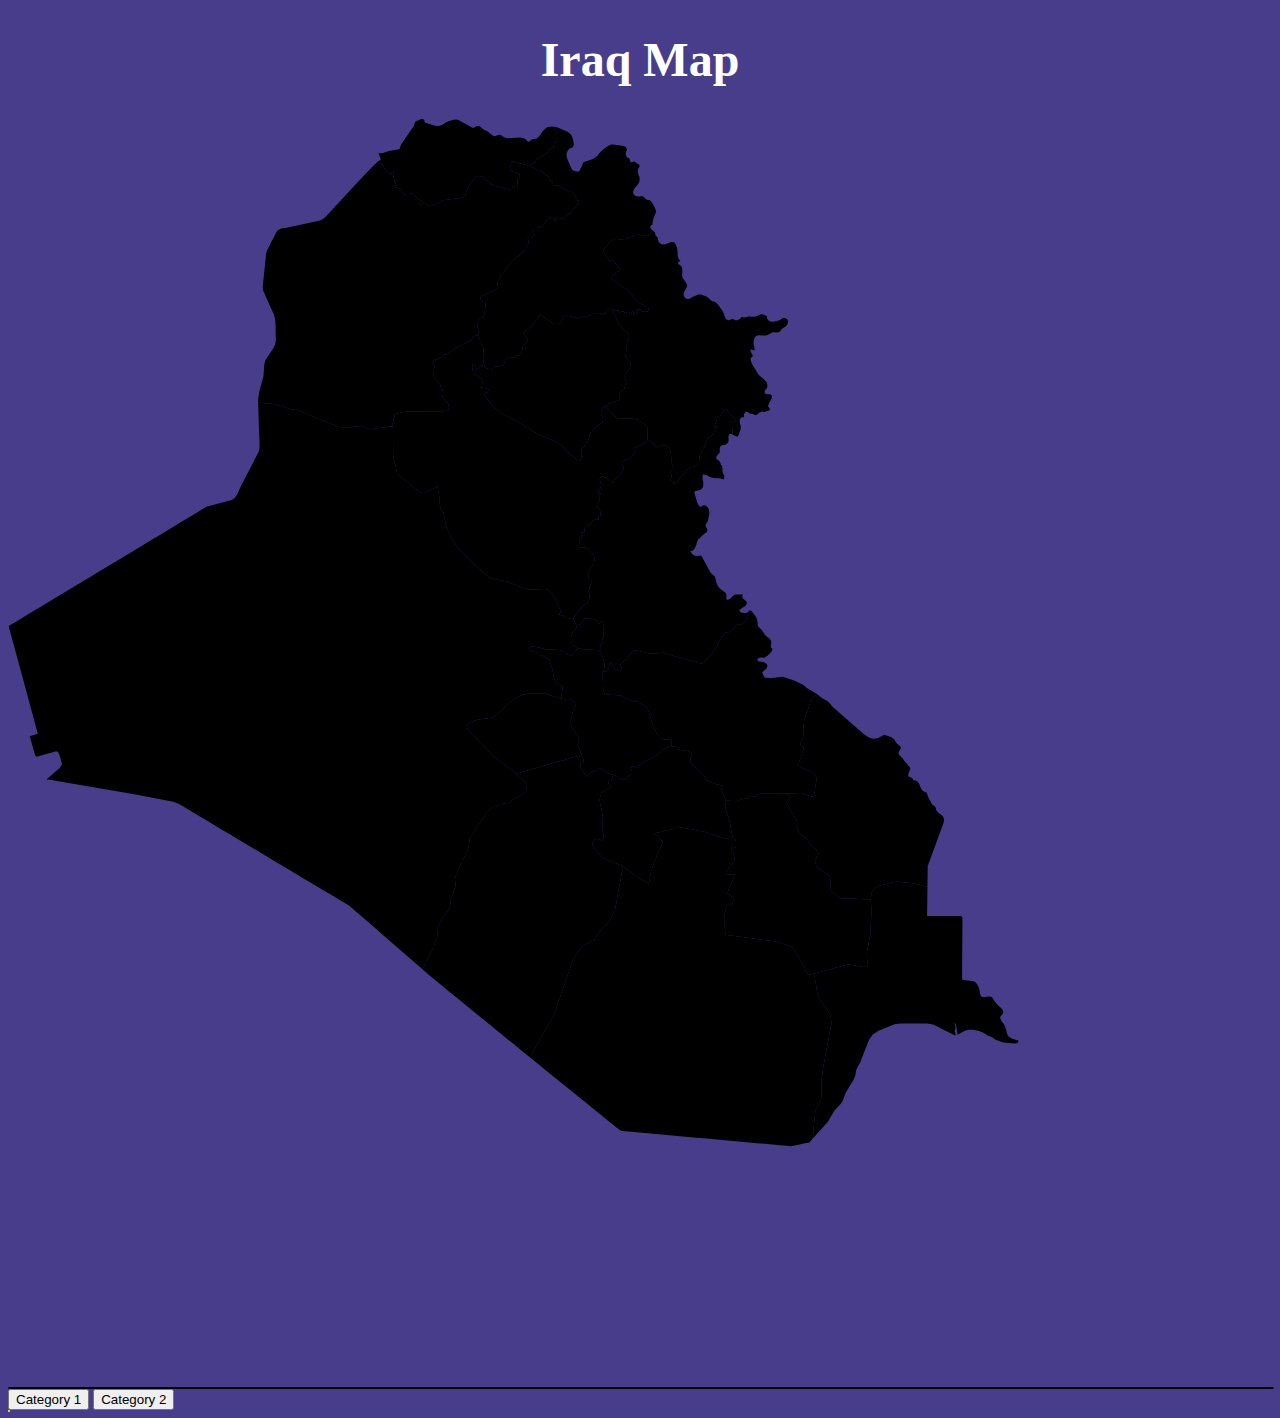
==== commit 1360b1db: "map click added" ====
--- a/index2.html
+++ b/index2.html
@@ -16,7 +16,7 @@
   <body>
     <h1>Iraq Map</h1>
     <div class="row justify-content-center map">
-      <div class="col-7">
+      <div class="col-lg-7 col-7">
         <svg
           xmlns="http://www.w3.org/2000/svg"
           xmlns:amcharts="http://amcharts.com/ammap"
@@ -211,8 +211,8 @@
           </g>
         </svg>
       </div>
-      <div class="col-3" id="clicked"></div>
-      <div class="col-2">
+      <div class="col-lg-3 col-3" id="clicked"></div>
+      <div class="col-lg-2 col-12">
         <button
           type="button"
           onclick="showHighlights(['IQ-SU','IQ-AR','IQ-DA'])"
--- a/assets/css/style.css
+++ b/assets/css/style.css
@@ -105,12 +105,13 @@
   text-align: center;
   border: 1px solid;
   border-radius: 5px;
+  width: 100%;
 }
 
 #clicked img {
   width: 100%;
   height: 200px;
-  object-fit: cover;
+  object-fit: fill;
 }
 
 /* <svg version="1.1" id="mall-first" xmlns="http://www.w3.org/2000/svg" xmlns:xlink="http://www.w3.org/1999/xlink" x="0px" y="0px" width="1000px" height="500px" viewBox="0 0 1000 500" enable-background="new 0 0 1000 500" xml:space="preserve">
